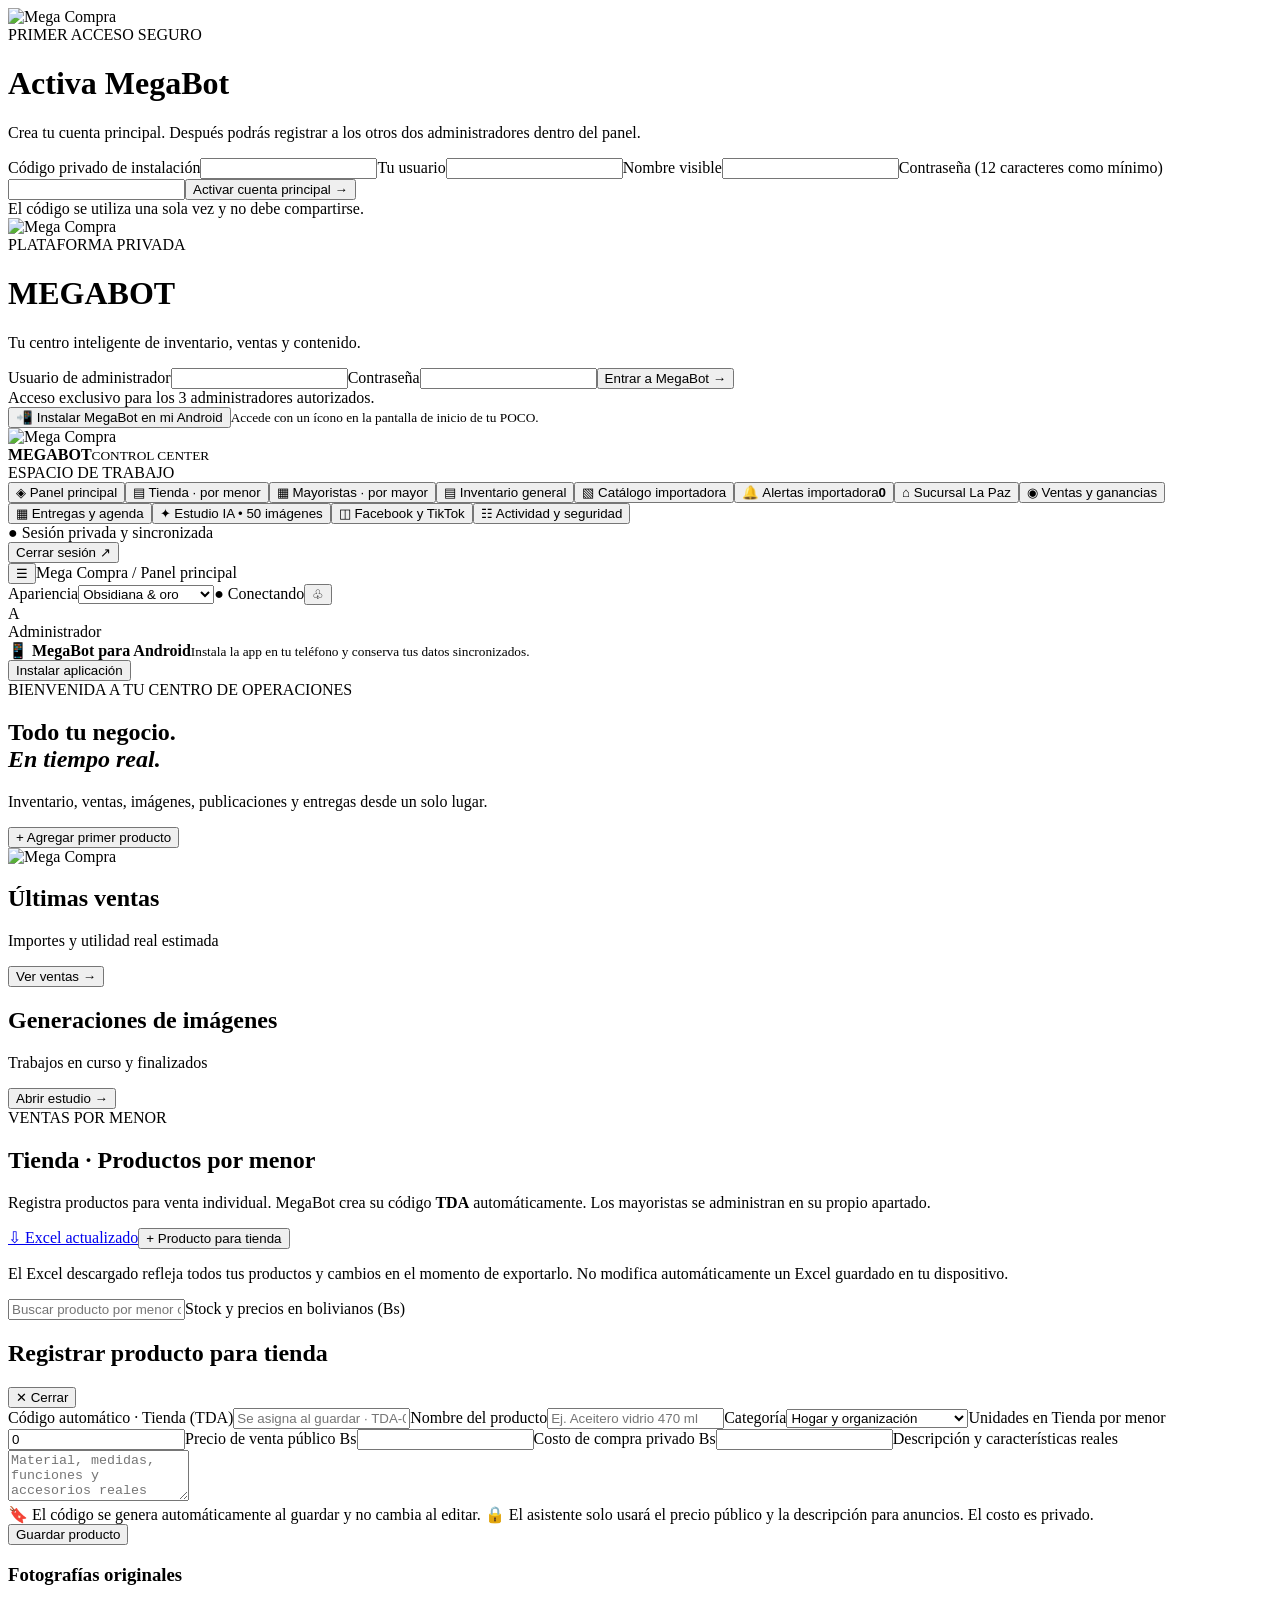
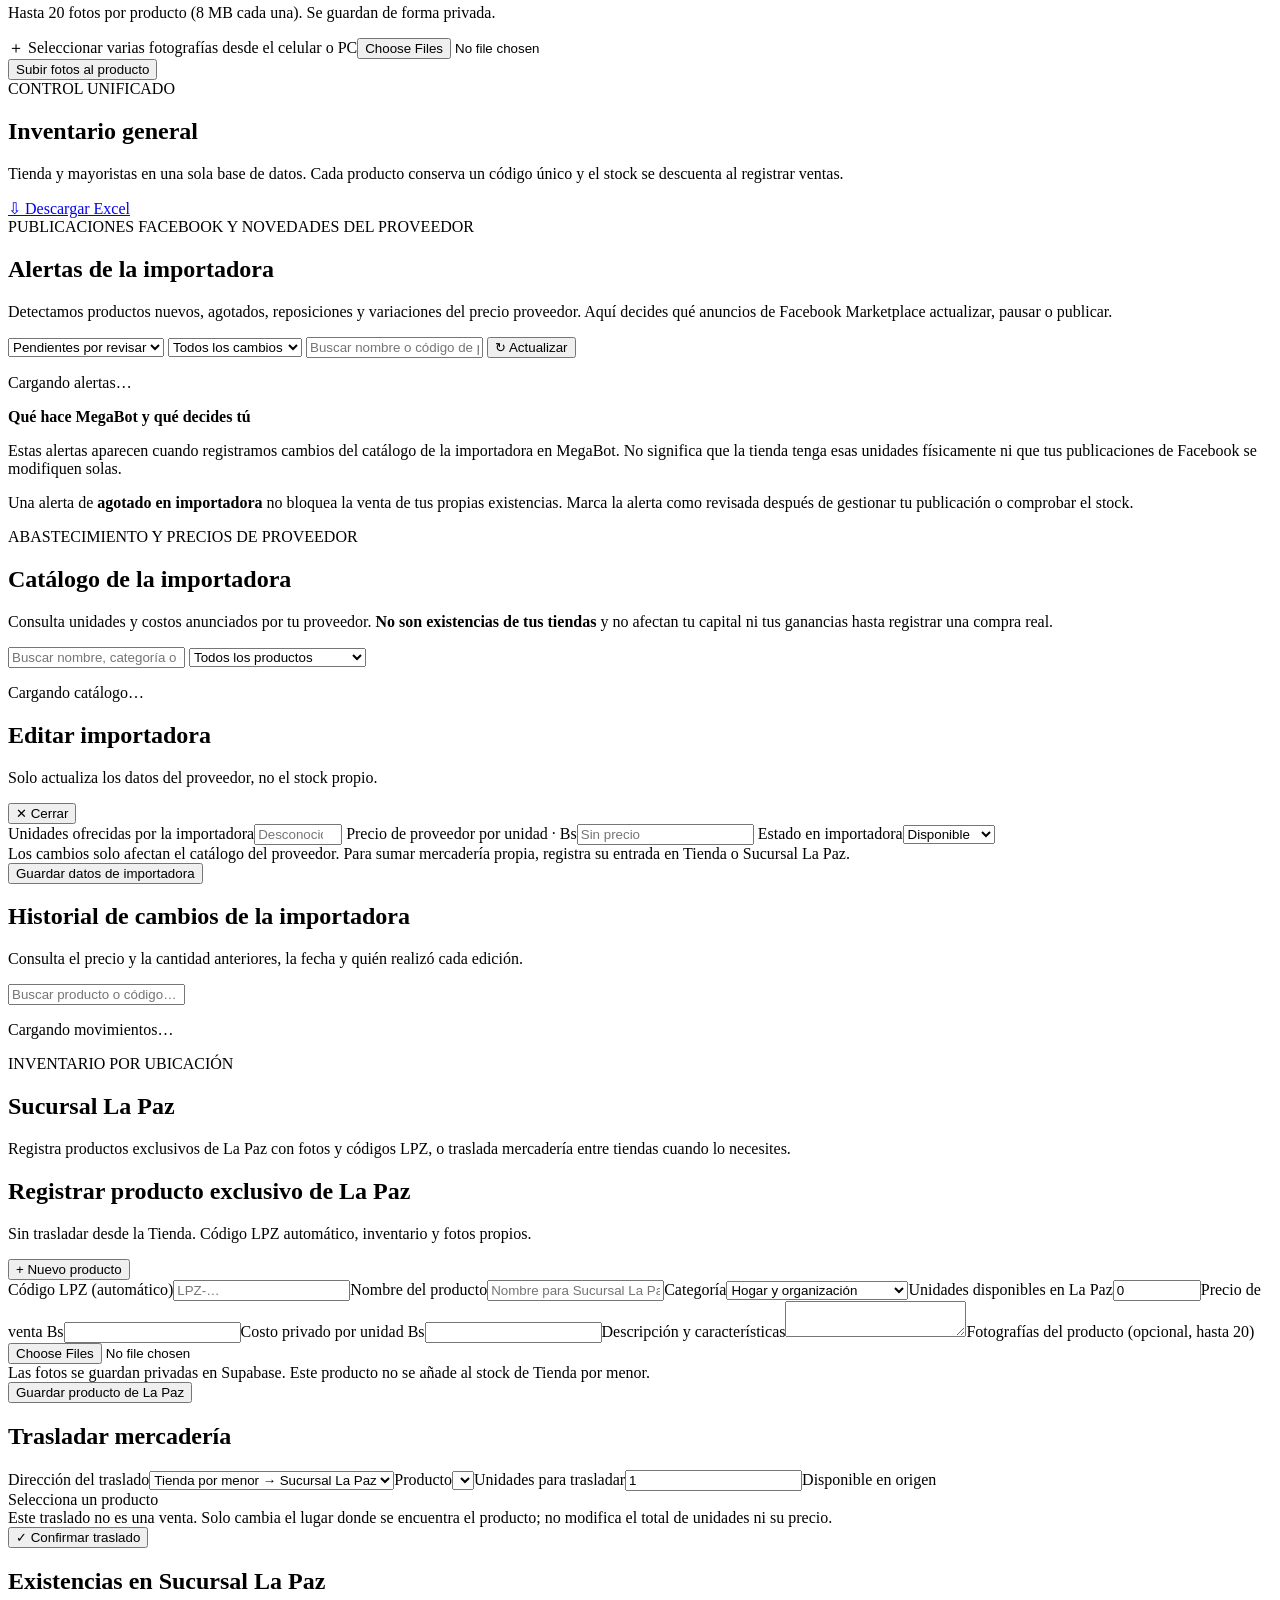
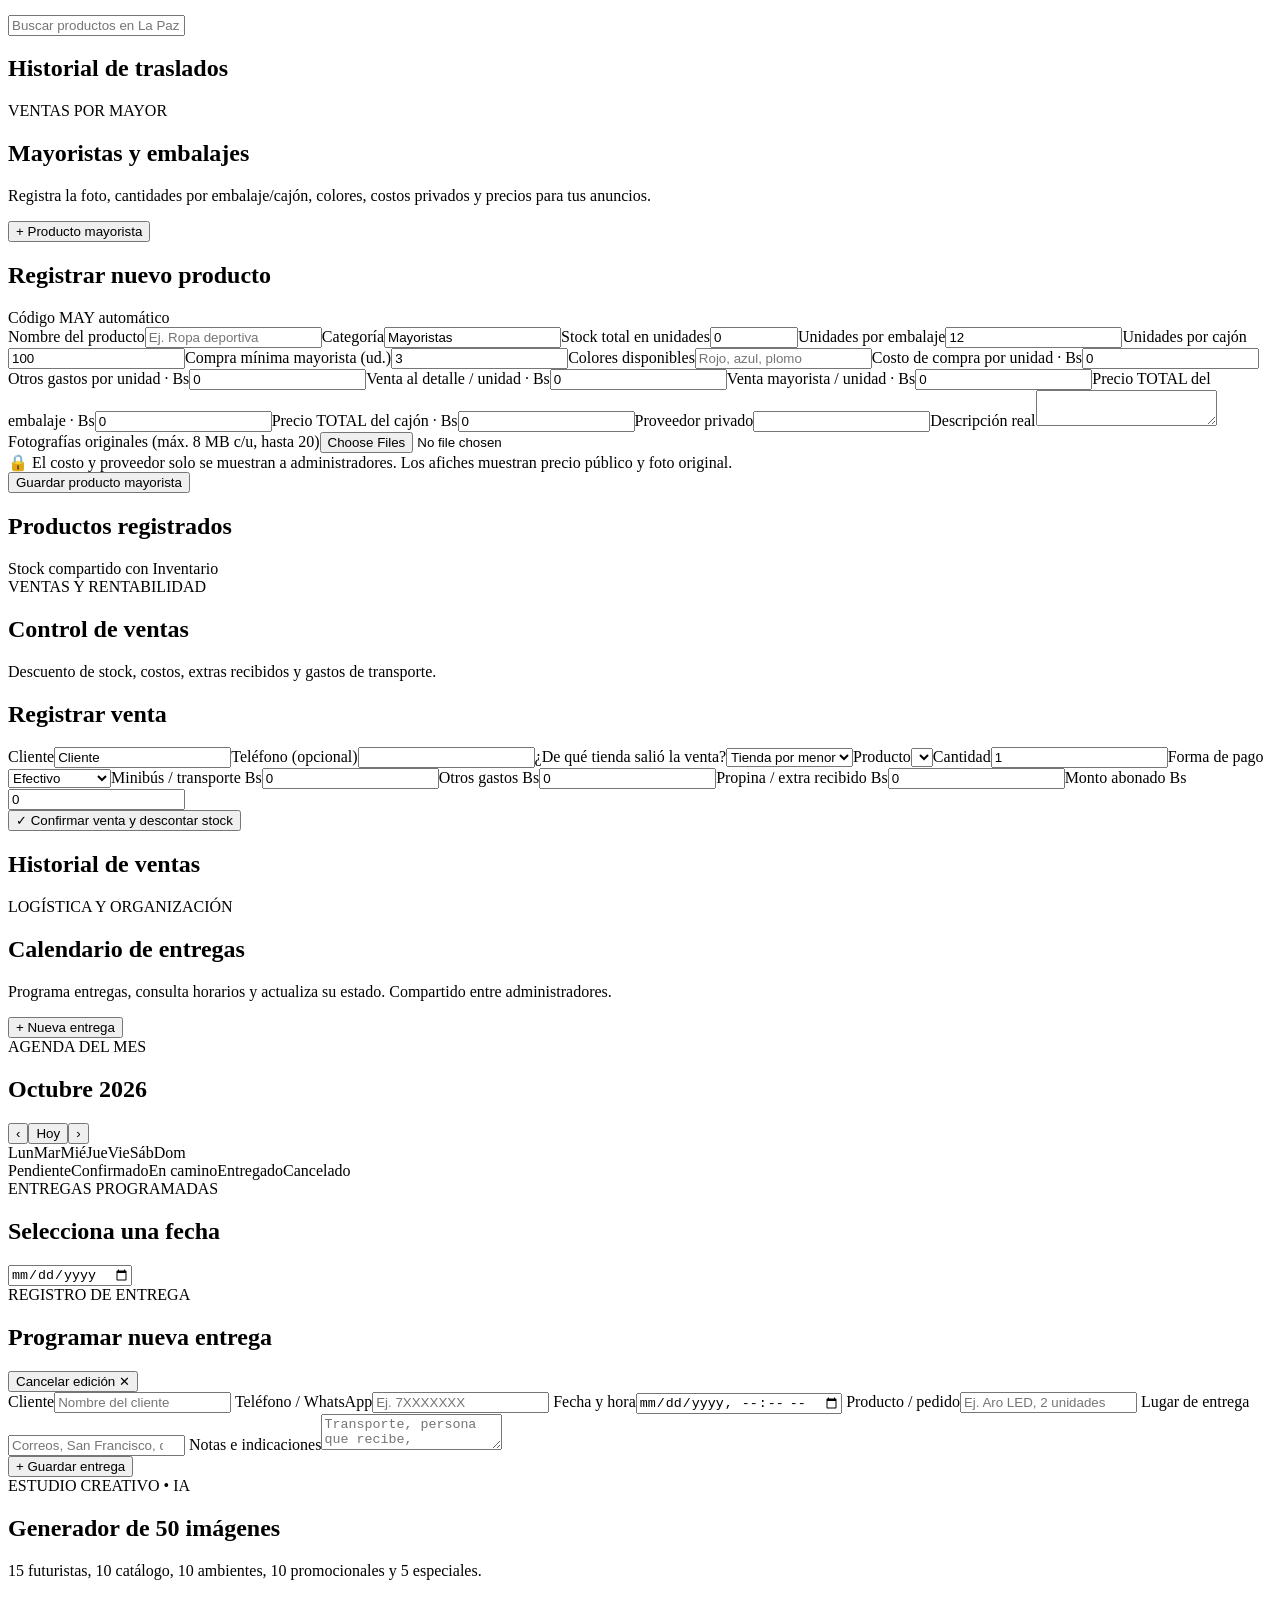
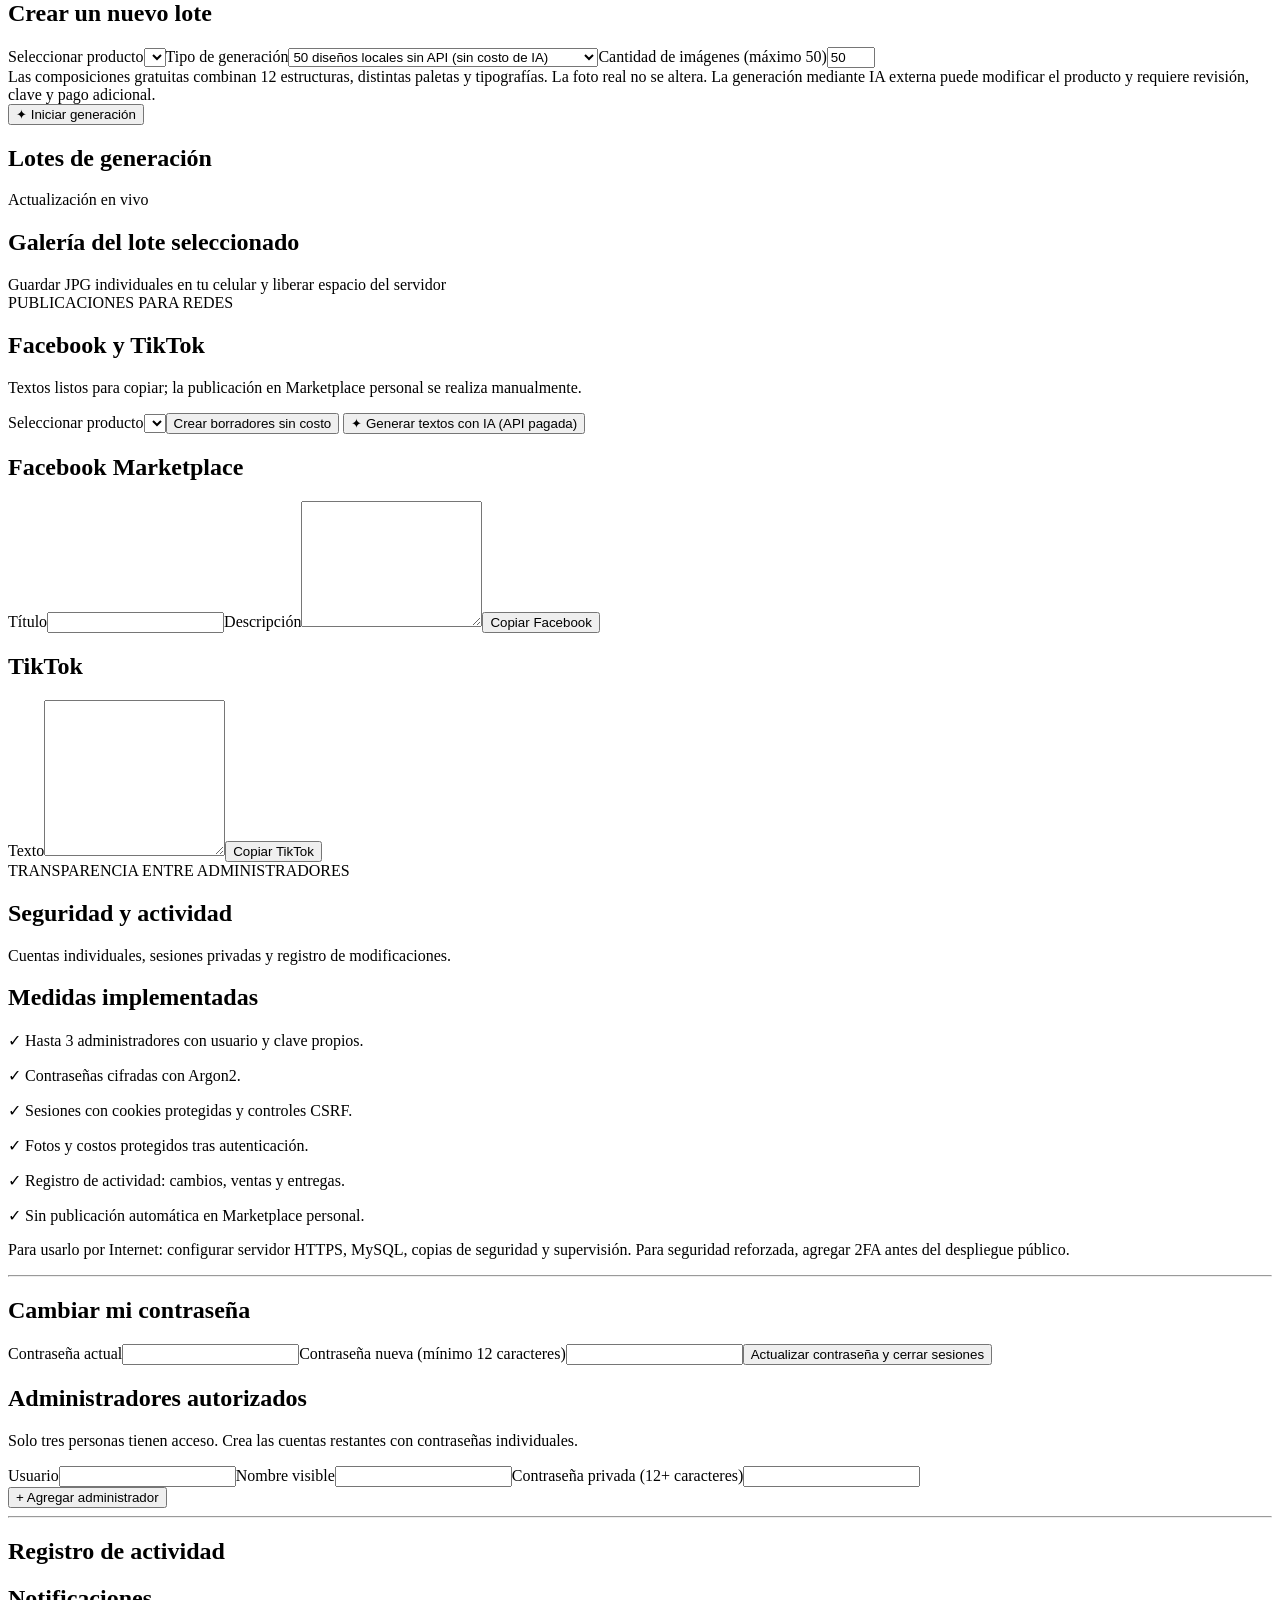
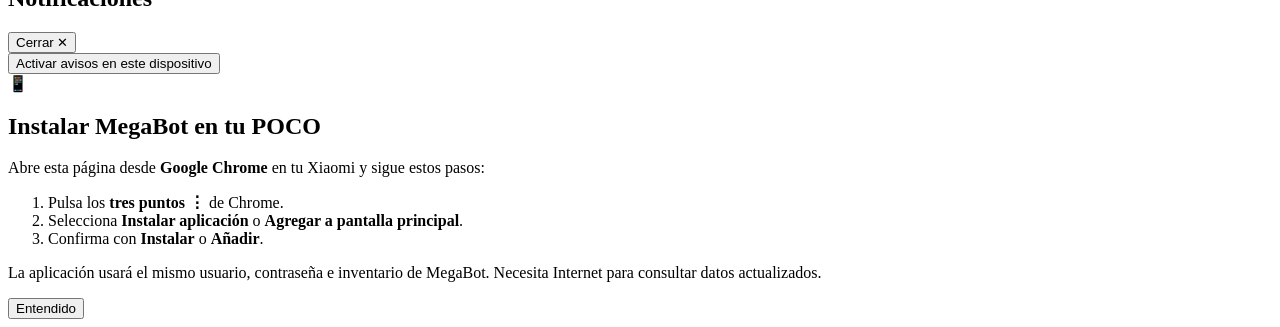
==== app/static/index.html @ b0eb974a "feat(android): entrada para instalar MegaBot desde login y panel, guía específica para Chrome POCO" ====
<!doctype html><html lang="es"><head><meta charset="UTF-8"><meta name="viewport" content="width=device-width,initial-scale=1,viewport-fit=cover"><meta name="theme-color" content="#101117"><meta name="application-name" content="MegaBot"><meta name="mobile-web-app-capable" content="yes"><meta name="apple-mobile-web-app-capable" content="yes"><meta name="apple-mobile-web-app-status-bar-style" content="black-translucent"><link rel="icon" type="image/webp" sizes="192x192" href="/static/megabot-icon-192.webp"><title>MegaBot • Centro de operaciones</title><link rel="manifest" href="/static/manifest.webmanifest"><link rel="stylesheet" href="/static/styles.css"><script defer src="/static/app.js"></script></head><body>
<div id="setup" class="login-bg hidden"><div class="login-card setup-card"><img src="/static/megacompra-logo.webp" alt="Mega Compra" class="login-logo"><div class="eyebrow">PRIMER ACCESO SEGURO</div><h1>Activa <span>MegaBot</span></h1><p>Crea tu cuenta principal. Después podrás registrar a los otros dos administradores dentro del panel.</p><form id="setupForm"><label>Código privado de instalación<input id="setupToken" type="password" autocomplete="off" required></label><label>Tu usuario<input id="setupUsername" minlength="3" required></label><label>Nombre visible<input id="setupDisplay" required></label><label>Contraseña (12 caracteres como mínimo)<input id="setupPassword" type="password" minlength="12" autocomplete="new-password" required></label><button class="btn primary wide">Activar cuenta principal →</button><small id="setupError" class="error"></small></form><div class="login-foot">El código se utiliza una sola vez y no debe compartirse.</div></div></div>
<div id="login" class="login-bg"><div class="login-card"><img src="/static/megacompra-logo.webp" alt="Mega Compra" class="login-logo"><div class="eyebrow">PLATAFORMA PRIVADA</div><h1>MEGA<span>BOT</span></h1><p>Tu centro inteligente de inventario, ventas y contenido.</p><form id="loginForm"><label>Usuario de administrador<input name="username" autocomplete="username" required></label><label>Contraseña<input name="password" type="password" autocomplete="current-password" required></label><button class="btn primary wide">Entrar a MegaBot <span>→</span></button></form><small id="loginError" class="error"></small><div class="login-foot">Acceso exclusivo para los 3 administradores autorizados.</div>
<div class="pwa-login-install hidden" id="pwaLoginInstall"><button type="button" class="btn secondary wide pwa-install-button" data-install-pwa>📲 Instalar MegaBot en mi Android</button><small>Accede con un ícono en la pantalla de inicio de tu POCO.</small></div></div></div>
<div id="shell" class="shell hidden"><aside class="sidebar"><div class="brand"><img src="/static/megacompra-logo.webp" alt="Mega Compra"><div><strong>MEGA<span>BOT</span></strong><small>CONTROL CENTER</small></div></div><div class="menu-label">ESPACIO DE TRABAJO</div><nav id="nav"><button data-page="dashboard" class="nav active">◈ <span>Panel principal</span></button><button data-page="products" class="nav">▤ <span>Tienda · por menor</span></button><button data-page="wholesale" class="nav">▦ <span>Mayoristas · por mayor</span></button><button data-page="inventory" class="nav">▤ <span>Inventario general</span></button><button data-page="supplier" class="nav">▧ <span>Catálogo importadora</span></button><button data-page="supplier-alerts" class="nav supplier-alert-nav">🔔 <span>Alertas importadora</span><strong id="supplierAlertNavCount" class="supplier-alert-nav-count hidden">0</strong></button><button data-page="branch" class="nav">⌂ <span>Sucursal La Paz</span></button><button data-page="sales" class="nav">◉ <span>Ventas y ganancias</span></button><button data-page="deliveries" class="nav">▦ <span>Entregas y agenda</span></button><button data-page="studio" class="nav">✦ <span>Estudio IA • 50 imágenes</span></button><button data-page="ads" class="nav">◫ <span>Facebook y TikTok</span></button><button data-page="activity" class="nav">☷ <span>Actividad y seguridad</span></button></nav><div class="side-end"><div class="online-dot">● <span>Sesión privada y sincronizada</span></div><button id="logout" class="ghost">Cerrar sesión ↗</button></div></aside>
<div class="main"><header class="topbar"><div><button id="menuToggle" class="hamb">☰</button><span class="breadcrumb">Mega Compra / <span id="crumb">Panel principal</span></span></div><div class="top-right"><label class="theme-picker"><span>Apariencia</span><select id="themeSelect" aria-label="Cambiar apariencia"><option value="royal">Obsidiana & oro</option><option value="violet">Índigo & lavanda</option><option value="ocean">Azul & turquesa</option><option value="emerald">Esmeralda & cobre</option></select></label><span id="conn" class="conn">● Conectando</span><button id="notificationBtn" class="bell" title="Notificaciones">♧ <i id="bellCount"></i></button><div class="avatar" id="adminAvatar">A</div><span class="adminName" id="adminName">Administrador</span></div></header>
<main>
<div class="pwa-install-banner hidden" id="pwaInstallBanner"><div><strong>📱 MegaBot para Android</strong><small>Instala la app en tu teléfono y conserva tus datos sincronizados.</small></div><button type="button" class="btn secondary pwa-install-button" data-install-pwa>Instalar aplicación</button></div>
<section class="page" id="page-dashboard"><div class="hero"><div><div class="eyebrow">BIENVENIDA A TU CENTRO DE OPERACIONES</div><h1>Todo tu negocio.<br><em>En tiempo real.</em></h1><p>Inventario, ventas, imágenes, publicaciones y entregas desde un solo lugar.</p><button class="btn primary" data-go="products">+ Agregar primer producto</button></div><div class="hero-logo"><img src="/static/megacompra-logo.webp" alt="Mega Compra"></div></div><div id="metrics" class="metrics"></div><div id="branchFinance" class="branch-finance"></div><div class="two-col"><div class="panel"><div class="panel-top"><div><h2>Últimas ventas</h2><p>Importes y utilidad real estimada</p></div><button class="text-btn" data-go="sales">Ver ventas →</button></div><div id="homeSales" class="stack"></div></div><div class="panel"><div class="panel-top"><div><h2>Generaciones de imágenes</h2><p>Trabajos en curso y finalizados</p></div><button class="text-btn" data-go="studio">Abrir estudio →</button></div><div id="homeJobs" class="stack"></div></div></div></section>
<section class="page hidden" id="page-products"><div class="pagehead"><div><div class="eyebrow">VENTAS POR MENOR</div><h1>Tienda · Productos por menor</h1><p>Registra productos para venta individual. MegaBot crea su código <strong>TDA</strong> automáticamente. Los mayoristas se administran en su propio apartado.</p></div><div class="page-actions"><a class="btn secondary" href="/api/products/excel" download="MegaBot_Inventario.xlsx">⇩ Excel actualizado</a><button class="btn primary" id="newProduct">+ Producto para tienda</button></div></div><div class="panel"><p class="dim excel-hint">El Excel descargado refleja todos tus productos y cambios en el momento de exportarlo. No modifica automáticamente un Excel guardado en tu dispositivo.</p><div class="toolbar"><input id="searchProducts" placeholder="Buscar producto por menor o código TDA…"><span class="dim">Stock y precios en bolivianos (Bs)</span></div><div id="productCards" class="product-grid"></div></div><div class="panel hidden" id="productEditor"><div class="panel-top"><h2 id="editorTitle">Registrar producto para tienda</h2><button id="closeEditor" class="ghost">✕ Cerrar</button></div><form id="productForm"><input type="hidden" id="productId"><div class="form-grid"><label>Código automático · Tienda (TDA)<input id="productSku" placeholder="Se asigna al guardar · TDA-000001" readonly maxlength="60" autocomplete="off"></label><label>Nombre del producto<input id="productName" placeholder="Ej. Aceitero vidrio 470 ml" required maxlength="180"></label><label>Categoría<select id="productCategory"><option>Hogar y organización</option><option>Cocina</option><option>Electrónicos</option><option>Electrodomésticos</option><option>Herramientas</option><option>Automotriz</option><option>Limpieza</option><option>Moda y accesorios</option><option>Belleza y cuidado personal</option><option>Salud y bienestar</option><option>Bebés</option><option>Juguetes</option><option>Deportes y fitness</option><option>Mascotas</option><option>Sillas y muebles</option><option>Fiestas</option><option>Papelería y coleccionables</option><option>Jardinería</option><option>Baño</option><option>Otros</option><option>Hogar</option><option>Moda</option><option>Fitness</option></select></label><label>Unidades en Tienda por menor<input id="productStock" type="number" min="0" value="0" required></label><label>Precio de venta público Bs<input id="productPrice" type="number" min="0" step="0.01" required></label><label>Costo de compra privado Bs<input id="productCost" type="number" min="0" step="0.01" required></label><label class="span2">Descripción y características reales<textarea id="productDescription" rows="3" maxlength="2000" placeholder="Material, medidas, funciones y accesorios reales"></textarea></label></div><div class="info">🔖 El código se genera automáticamente al guardar y no cambia al editar. 🔒 El asistente solo usará el precio público y la descripción para anuncios. El costo es privado.</div><button class="btn primary">Guardar producto</button></form><div id="photoManager" class="hidden"><h3>Fotografías originales</h3><p class="dim">Hasta 20 fotos por producto (8 MB cada una). Se guardan de forma privada.</p><div class="photo-row" id="existingPhotos"></div><form id="photoForm"><label class="dropzone">＋ Seleccionar varias fotografías desde el celular o PC<input id="photoInput" type="file" accept="image/jpeg,image/png,image/webp" multiple required></label><div id="photoNames" class="dim"></div><button class="btn secondary">Subir fotos al producto</button></form></div></div></section>
<section class="page hidden" id="page-inventory"><div class="pagehead"><div><div class="eyebrow">CONTROL UNIFICADO</div><h1>Inventario general</h1><p>Tienda y mayoristas en una sola base de datos. Cada producto conserva un código único y el stock se descuenta al registrar ventas.</p></div><div class="page-actions"><a class="btn secondary" href="/api/products/excel" download="MegaBot_Inventario.xlsx">⇩ Descargar Excel</a></div></div><div class="panel"><div class="inventory-summary" id="inventorySummary"></div><div id="inventoryFullList" class="stack"></div></div></section>

<section class="page hidden" id="page-supplier-alerts">
 <div class="pagehead">
  <div>
   <div class="eyebrow">PUBLICACIONES FACEBOOK Y NOVEDADES DEL PROVEEDOR</div>
   <h1>Alertas de la importadora</h1>
   <p>Detectamos productos nuevos, agotados, reposiciones y variaciones del precio proveedor. Aquí decides qué anuncios de Facebook Marketplace actualizar, pausar o publicar.</p>
  </div>
 </div>
 <div id="supplierAlertMetrics" class="supplier-alert-metrics"></div>
 <div class="panel">
  <div class="supplier-alert-toolbar">
   <select id="supplierAlertStatusFilter" aria-label="Estado de la gestión">
    <option value="pending">Pendientes por revisar</option>
    <option value="all">Todas las alertas</option>
    <option value="reviewed">Revisadas</option>
   </select>
   <select id="supplierAlertTypeFilter" aria-label="Tipo de cambio">
    <option value="all">Todos los cambios</option>
    <option value="nuevo">Productos nuevos</option>
    <option value="agotado">Agotados</option>
    <option value="repuesto">Reposiciones</option>
    <option value="precio_subio">Subieron de precio</option>
    <option value="precio_bajo">Bajaron de precio</option>
   </select>
   <input id="supplierAlertSearch" placeholder="Buscar nombre o código de producto…" aria-label="Buscar alertas">
   <button type="button" class="btn secondary" id="supplierAlertRefresh">↻ Actualizar</button>
  </div>
  <p class="dim" id="supplierAlertResultsLabel">Cargando alertas…</p>
  <div id="supplierAlertsList" class="supplier-alert-list"></div>
 </div>
 <div class="panel supplier-alert-explainer">
  <strong>Qué hace MegaBot y qué decides tú</strong>
  <p>Estas alertas aparecen cuando registramos cambios del catálogo de la importadora en MegaBot. No significa que la tienda tenga esas unidades físicamente ni que tus publicaciones de Facebook se modifiquen solas.</p>
  <p>Una alerta de <b>agotado en importadora</b> no bloquea la venta de tus propias existencias. Marca la alerta como revisada después de gestionar tu publicación o comprobar el stock.</p>
 </div>
</section>
<section class="page hidden" id="page-supplier">
 <div class="pagehead">
  <div><div class="eyebrow">ABASTECIMIENTO Y PRECIOS DE PROVEEDOR</div>
   <h1>Catálogo de la importadora</h1>
   <p>Consulta unidades y costos anunciados por tu proveedor. <strong>No son existencias de tus tiendas</strong> y no afectan tu capital ni tus ganancias hasta registrar una compra real.</p>
  </div>
 </div>
 <div class="panel">
  <div class="toolbar supplier-toolbar">
    <input id="supplierSearch" placeholder="Buscar nombre, categoría o código…">
    <select id="supplierFilter" aria-label="Filtrar disponibilidad">
      <option value="all">Todos los productos</option>
      <option value="captured">Con datos de importadora</option>
      <option value="agotado">Agotados en importadora</option>
      <option value="pending">Sin datos del proveedor</option>
      <option value="review">Productos por revisar</option>
    </select>
  </div>
  <p class="dim" id="supplierSummary">Cargando catálogo…</p>
  <div id="supplierList" class="stack"></div>
 </div>
 <div class="panel hidden" id="supplierEditor">
  <div class="panel-top"><div><h2 id="supplierEditorTitle">Editar importadora</h2><p class="dim">Solo actualiza los datos del proveedor, no el stock propio.</p></div><button id="supplierCancel" class="ghost" type="button">✕ Cerrar</button></div>
  <form id="supplierForm">
   <input type="hidden" id="supplierProductId">
   <div class="form-grid">
    <label>Unidades ofrecidas por la importadora<input id="supplierQty" type="number" min="0" max="1000000" placeholder="Desconocido"></label>
    <label>Precio de proveedor por unidad · Bs<input id="supplierUnitPrice" type="number" min="0" step="0.01" placeholder="Sin precio"></label>
    <label>Estado en importadora<select id="supplierStatus"><option value="disponible">Disponible</option><option value="agotado">Agotado</option><option value="sin_revisar">Sin verificar</option></select></label>
   </div>
   <div class="info">Los cambios solo afectan el catálogo del proveedor. Para sumar mercadería propia, registra su entrada en Tienda o Sucursal La Paz.</div>
   <button id="supplierSave" class="btn primary">Guardar datos de importadora</button>
  </form>
 </div>
 <div class="panel supplier-history-panel">
  <div class="panel-top">
   <div><h2>Historial de cambios de la importadora</h2><p class="dim">Consulta el precio y la cantidad anteriores, la fecha y quién realizó cada edición.</p></div>
   <input id="supplierHistorySearch" aria-label="Buscar en historial" placeholder="Buscar producto o código…">
  </div>
  <p class="dim" id="supplierHistorySummary">Cargando movimientos…</p>
  <div class="stack" id="supplierHistoryList"></div>
 </div>
</section>
<section class="page hidden" id="page-branch"><div class="pagehead"><div><div class="eyebrow">INVENTARIO POR UBICACIÓN</div><h1>Sucursal La Paz</h1><p>Registra productos exclusivos de La Paz con fotos y códigos LPZ, o traslada mercadería entre tiendas cuando lo necesites.</p></div></div><div class="panel branch-own-editor"><div class="panel-top"><div><h2 id="lpFormTitle">Registrar producto exclusivo de La Paz</h2><p>Sin trasladar desde la Tienda. Código LPZ automático, inventario y fotos propios.</p></div><button id="lpNew" class="btn secondary" type="button">+ Nuevo producto</button></div><form id="lpProductForm"><input id="lpId" type="hidden"><div class="form-grid"><label>Código LPZ (automático)<input id="lpSku" readonly placeholder="LPZ-…"></label><label>Nombre del producto<input id="lpName" required maxlength="180" placeholder="Nombre para Sucursal La Paz"></label><label>Categoría<select id="lpCategory"><option>Hogar y organización</option><option>Cocina</option><option>Electrónicos</option><option>Herramientas</option><option>Belleza y cuidado personal</option><option>Salud y bienestar</option><option>Mascotas</option><option>Bebés</option><option>Moda y accesorios</option><option>Juguetes</option><option>Fitness</option><option>Automotriz</option><option>Jardinería</option><option>Iluminación</option><option>Escolar y oficina</option><option>Viajes</option><option>Regalos</option><option>Otros</option></select></label><label>Unidades disponibles en La Paz<input id="lpStock" type="number" min="0" max="1000000" value="0" required></label><label>Precio de venta Bs<input id="lpPrice" type="number" step=".01" min="0" required></label><label>Costo privado por unidad Bs<input id="lpCost" type="number" step=".01" min="0" required></label><label class="span2">Descripción y características<textarea id="lpDesc" rows="2" maxlength="2000"></textarea></label><label class="span2">Fotografías del producto (opcional, hasta 20)<input id="lpPhotos" type="file" accept="image/jpeg,image/png,image/webp" multiple></label></div><div class="info">Las fotos se guardan privadas en Supabase. Este producto no se añade al stock de Tienda por menor.</div><button class="btn primary wide" id="lpSaveBtn">Guardar producto de La Paz</button></form><div id="lpPhotosExisting" class="photo-row"></div></div><div class="two-col"><div class="panel"><h2>Trasladar mercadería</h2><form id="branchTransferForm"><div class="form-grid"><label class="span2">Dirección del traslado<select id="transferDirection"><option value="tienda">Tienda por menor → Sucursal La Paz</option><option value="lapaz">Sucursal La Paz → Tienda por menor</option></select></label><label class="span2">Producto<select id="transferProduct" required></select></label><label>Unidades para trasladar<input id="transferQuantity" type="number" min="1" value="1" required></label><label>Disponible en origen<div id="transferAvailable" class="info">Selecciona un producto</div></label></div><div class="info">Este traslado no es una venta. Solo cambia el lugar donde se encuentra el producto; no modifica el total de unidades ni su precio.</div><button class="btn primary wide">✓ Confirmar traslado</button></form></div><div class="panel"><h2>Existencias en Sucursal La Paz</h2><div id="branchSummary" class="info"></div><input id="branchSearch" placeholder="Buscar productos en La Paz por nombre o código" aria-label="Buscar en Sucursal La Paz"><div id="branchProducts" class="stack"></div></div></div><div class="panel"><h2>Historial de traslados</h2><div id="branchHistory" class="stack"></div></div></section>
<section class="page hidden" id="page-wholesale"><div class="pagehead"><div><div class="eyebrow">VENTAS POR MAYOR</div><h1>Mayoristas y embalajes</h1><p>Registra la foto, cantidades por embalaje/cajón, colores, costos privados y precios para tus anuncios.</p></div><button id="wholesaleNew" class="btn primary">+ Producto mayorista</button></div><div class="two-col"><div class="panel"><div class="panel-top"><h2 id="wholesaleFormTitle">Registrar nuevo producto</h2><span class="dim">Código MAY automático</span></div><form id="wholesaleForm"><input id="wholesaleId" type="hidden"><div class="form-grid"><label class="span2">Nombre del producto<input id="whName" maxlength="180" required placeholder="Ej. Ropa deportiva"></label><label>Categoría<input id="whCategory" maxlength="80" value="Mayoristas" required></label><label>Stock total en unidades<input id="whStock" type="number" min="0" max="1000000" value="0" required></label><label>Unidades por embalaje<input id="whPackQty" type="number" min="1" value="12" required></label><label>Unidades por cajón<input id="whCartonQty" type="number" min="1" value="100" required></label><label>Compra mínima mayorista (ud.)<input id="whMinQty" type="number" min="1" value="3" required></label><label>Colores disponibles<input id="whColors" maxlength="350" placeholder="Rojo, azul, plomo"></label><label>Costo de compra por unidad · Bs<input id="whCost" type="number" min="0" step="0.01" value="0" required></label><label>Otros gastos por unidad · Bs<input id="whExtra" type="number" min="0" step="0.01" value="0" required></label><label>Venta al detalle / unidad · Bs<input id="whRetail" type="number" min="0" step="0.01" value="0" required></label><label>Venta mayorista / unidad · Bs<input id="whPrice" type="number" min="0" step="0.01" value="0" required></label><label>Precio TOTAL del embalaje · Bs<input id="whPackPrice" type="number" min="0" step="0.01" value="0" required></label><label>Precio TOTAL del cajón · Bs<input id="whCartonPrice" type="number" min="0" step="0.01" value="0" required></label><label class="span2">Proveedor privado<input id="whSupplier" maxlength="160"></label><label class="span2">Descripción real<textarea id="whDescription" rows="2" maxlength="2000"></textarea></label><label class="span2">Fotografías originales (máx. 8 MB c/u, hasta 20)<input id="whPhotos" type="file" accept="image/png,image/jpeg,image/webp" multiple></label></div><div id="whPreview" class="info"></div><div class="info">🔒 El costo y proveedor solo se muestran a administradores. Los afiches muestran precio público y foto original.</div><button class="btn primary wide">Guardar producto mayorista</button></form></div><div class="panel"><div class="panel-top"><h2>Productos registrados</h2><span class="dim">Stock compartido con Inventario</span></div><div id="wholesaleList" class="stack"></div></div></div></section>
<section class="page hidden" id="page-sales"><div class="pagehead"><div><div class="eyebrow">VENTAS Y RENTABILIDAD</div><h1>Control de ventas</h1><p>Descuento de stock, costos, extras recibidos y gastos de transporte.</p></div></div><div id="branchFinanceSales" class="branch-finance"></div><div class="two-col"><div class="panel"><h2>Registrar venta</h2><form id="saleForm"><div class="form-grid"><label>Cliente<input id="saleClient" value="Cliente" required></label><label>Teléfono (opcional)<input id="salePhone"></label><label class="span2">¿De qué tienda salió la venta?<select id="saleLocation" required><option value="tienda">Tienda por menor</option><option value="lapaz">Sucursal La Paz</option></select></label><label class="span2">Producto<select id="saleProduct" required></select></label><label>Cantidad<input id="saleQty" type="number" min="1" value="1" required></label><label>Forma de pago<select id="salePayment"><option>Efectivo</option><option>QR</option><option>Transferencia</option><option>Pendiente</option></select></label><label>Minibús / transporte Bs<input id="saleTransport" type="number" min="0" step=".01" value="0"></label><label>Otros gastos Bs<input id="saleExpenses" type="number" min="0" step=".01" value="0"></label><label>Propina / extra recibido Bs<input id="saleExtra" type="number" min="0" step=".01" value="0"></label><label>Monto abonado Bs<input id="salePaid" type="number" min="0" step=".01" value="0"></label></div><div id="salePreview" class="info"></div><button class="btn primary wide">✓ Confirmar venta y descontar stock</button></form></div><div class="panel"><h2>Historial de ventas</h2><div id="salesList" class="stack"></div></div></div></section>
<section class="page hidden" id="page-deliveries">
 <div class="pagehead"><div><div class="eyebrow">LOGÍSTICA Y ORGANIZACIÓN</div><h1>Calendario de entregas</h1><p>Programa entregas, consulta horarios y actualiza su estado. Compartido entre administradores.</p></div><button class="btn primary" id="calendarNew">+ Nueva entrega</button></div>
 <div id="deliveryStats" class="delivery-stats"></div>
 <div class="delivery-layout">
  <section class="panel delivery-calendar-panel" aria-label="Calendario mensual de entregas">
   <div class="calendar-toolbar"><div><div class="eyebrow">AGENDA DEL MES</div><h2 id="calendarMonth">Octubre 2026</h2></div><div class="calendar-controls"><button type="button" id="calendarPrev" aria-label="Mes anterior">‹</button><button type="button" id="calendarToday">Hoy</button><button type="button" id="calendarNext" aria-label="Mes siguiente">›</button></div></div>
   <div class="calendar-weekdays" aria-hidden="true"><span>Lun</span><span>Mar</span><span>Mié</span><span>Jue</span><span>Vie</span><span>Sáb</span><span>Dom</span></div>
   <div class="calendar-grid" id="calendarGrid" role="group" aria-label="Días del mes"></div>
   <div class="calendar-legend"><span><i class="status-dot pendiente"></i>Pendiente</span><span><i class="status-dot confirmado"></i>Confirmado</span><span><i class="status-dot en-camino"></i>En camino</span><span><i class="status-dot entregado"></i>Entregado</span><span><i class="status-dot cancelado"></i>Cancelado</span></div>
  </section>
  <section class="panel delivery-day-panel"><div class="panel-top calendar-day-head"><div><div class="eyebrow">ENTREGAS PROGRAMADAS</div><h2 id="calendarSelected">Selecciona una fecha</h2><p class="dim" id="calendarDayCount"></p></div><input id="deliveryFilter" type="date" aria-label="Ir a una fecha"></div><div id="deliveryList" class="delivery-list"></div></section>
 </div>
 <section class="panel delivery-editor" id="deliveryEditor"><div class="panel-top"><div><div class="eyebrow">REGISTRO DE ENTREGA</div><h2 id="deliveryEditorTitle">Programar nueva entrega</h2></div><button class="ghost hidden" id="deliveryCancelEdit" type="button">Cancelar edición ✕</button></div>
  <form id="deliveryForm"><input id="deliveryEditId" type="hidden"><div class="form-grid">
   <label>Cliente<input id="deliveryClient" maxlength="140" required placeholder="Nombre del cliente"></label>
   <label>Teléfono / WhatsApp<input id="deliveryPhone" maxlength="40" type="tel" placeholder="Ej. 7XXXXXXX"></label>
   <label>Fecha y hora<input id="deliveryDate" type="datetime-local" required></label>
   <label>Producto / pedido<input id="deliveryProduct" maxlength="240" placeholder="Ej. Aro LED, 2 unidades"></label>
   <label class="span2">Lugar de entrega<input id="deliveryLocation" list="places" required placeholder="Correos, San Francisco, domicilio…"><datalist id="places"><option value="Correos – Estación Central"><option value="Plaza San Francisco"><option value="Faro Murillo"><option value="Plaza Triangular"><option value="Delivery a domicilio"></datalist></label>
   <label class="span2">Notas e indicaciones<textarea id="deliveryNotes" rows="2" maxlength="500" placeholder="Transporte, persona que recibe, referencia"></textarea></label>
  </div><button class="btn primary wide" id="deliverySaveBtn">+ Guardar entrega</button></form>
 </section>
</section>
<section class="page hidden" id="page-studio"><div class="pagehead"><div><div class="eyebrow">ESTUDIO CREATIVO • IA</div><h1>Generador de 50 imágenes</h1><p>15 futuristas, 10 catálogo, 10 ambientes, 10 promocionales y 5 especiales.</p></div></div><div class="two-col"><div class="panel"><h2>Crear un nuevo lote</h2><form id="jobForm"><label>Seleccionar producto<select id="jobProduct" required></select></label><label>Tipo de generación<select id="jobMode"><option value="plantillas">50 diseños locales sin API (sin costo de IA)</option><option value="ia">Imágenes con IA (requiere clave y genera costo)</option></select></label><label>Cantidad de imágenes (máximo 50)<input id="jobCount" type="number" min="1" max="50" value="50"></label><div class="info">Las composiciones gratuitas combinan 12 estructuras, distintas paletas y tipografías. La foto real no se altera. La generación mediante IA externa puede modificar el producto y requiere revisión, clave y pago adicional.</div><button class="btn primary wide">✦ Iniciar generación</button></form><div class="palette-wrap" id="palettePreview"></div></div><div class="panel"><div class="panel-top"><h2>Lotes de generación</h2><span class="dim">Actualización en vivo</span></div><div id="jobList" class="stack"></div></div></div><div class="panel"><div class="panel-top"><h2>Galería del lote seleccionado</h2><span class="dim">Guardar JPG individuales en tu celular y liberar espacio del servidor</span></div><div id="galleryActions"></div><div id="gallery" class="gallery"></div></div></section>
<section class="page hidden" id="page-ads"><div class="pagehead"><div><div class="eyebrow">PUBLICACIONES PARA REDES</div><h1>Facebook y TikTok</h1><p>Textos listos para copiar; la publicación en Marketplace personal se realiza manualmente.</p></div></div><div class="panel"><label>Seleccionar producto<select id="adProduct"></select></label><button id="loadAd" class="btn secondary">Crear borradores sin costo</button> <button id="loadAiAd" class="btn primary">✦ Generar textos con IA (API pagada)</button><div class="two-col drafts"><div><h2>Facebook Marketplace</h2><label>Título<input id="fbTitle"></label><label>Descripción<textarea id="fbDescription" rows="8"></textarea></label><button id="copyFacebook" class="btn secondary">Copiar Facebook</button></div><div><h2>TikTok</h2><label>Texto<textarea id="tkCaption" rows="10"></textarea></label><button id="copyTikTok" class="btn secondary">Copiar TikTok</button></div></div></div></section>
<section class="page hidden" id="page-activity"><div class="pagehead"><div><div class="eyebrow">TRANSPARENCIA ENTRE ADMINISTRADORES</div><h1>Seguridad y actividad</h1><p>Cuentas individuales, sesiones privadas y registro de modificaciones.</p></div></div><div class="two-col"><div class="panel"><h2>Medidas implementadas</h2><div class="security-list"><p>✓ Hasta 3 administradores con usuario y clave propios.</p><p>✓ Contraseñas cifradas con Argon2.</p><p>✓ Sesiones con cookies protegidas y controles CSRF.</p><p>✓ Fotos y costos protegidos tras autenticación.</p><p>✓ Registro de actividad: cambios, ventas y entregas.</p><p>✓ Sin publicación automática en Marketplace personal.</p><p class="dim">Para usarlo por Internet: configurar servidor HTTPS, MySQL, copias de seguridad y supervisión. Para seguridad reforzada, agregar 2FA antes del despliegue público.</p></div><hr class="hr"><h2>Cambiar mi contraseña</h2><form id="passwordForm"><label>Contraseña actual<input id="oldPassword" type="password" required></label><label>Contraseña nueva (mínimo 12 caracteres)<input id="newPassword" type="password" minlength="12" required></label><button class="btn secondary">Actualizar contraseña y cerrar sesiones</button></form></div><div class="panel"><h2>Administradores autorizados</h2><p>Solo tres personas tienen acceso. Crea las cuentas restantes con contraseñas individuales.</p><div id="teamAdmins" class="stack"></div><form id="teamAdminForm"><div class="form-grid"><label>Usuario<input id="teamUsername" minlength="3" required></label><label>Nombre visible<input id="teamDisplay" required></label><label class="span2">Contraseña privada (12+ caracteres)<input id="teamPassword" type="password" minlength="12" autocomplete="new-password" required></label></div><button class="btn secondary wide">+ Agregar administrador</button></form><hr class="hr"><h2>Registro de actividad</h2><div id="auditList" class="stack"></div></div></div></section>
</main><div id="toast" class="toast hidden"></div><div id="noticePanel" class="notice-panel hidden"><div class="panel-top"><h2>Notificaciones</h2><button id="closeNotices" class="ghost">Cerrar ✕</button></div><button class="btn secondary" id="enablePush">Activar avisos en este dispositivo</button><div id="notices" class="stack"></div></div></div></div><div id="pwaInstallHelp" class="pwa-help-overlay hidden" role="dialog" aria-modal="true" aria-labelledby="pwaHelpTitle">
 <div class="pwa-help-panel">
  <div class="pwa-help-icon" aria-hidden="true">📱</div>
  <h2 id="pwaHelpTitle">Instalar MegaBot en tu POCO</h2>
  <p>Abre esta página desde <strong>Google Chrome</strong> en tu Xiaomi y sigue estos pasos:</p>
  <ol>
   <li>Pulsa los <strong>tres puntos ⋮</strong> de Chrome.</li>
   <li>Selecciona <strong>Instalar aplicación</strong> o <strong>Agregar a pantalla principal</strong>.</li>
   <li>Confirma con <strong>Instalar</strong> o <strong>Añadir</strong>.</li>
  </ol>
  <p class="dim">La aplicación usará el mismo usuario, contraseña e inventario de MegaBot. Necesita Internet para consultar datos actualizados.</p>
  <button type="button" class="btn primary wide" id="pwaHelpClose">Entendido</button>
 </div>
</div>
</body></html>
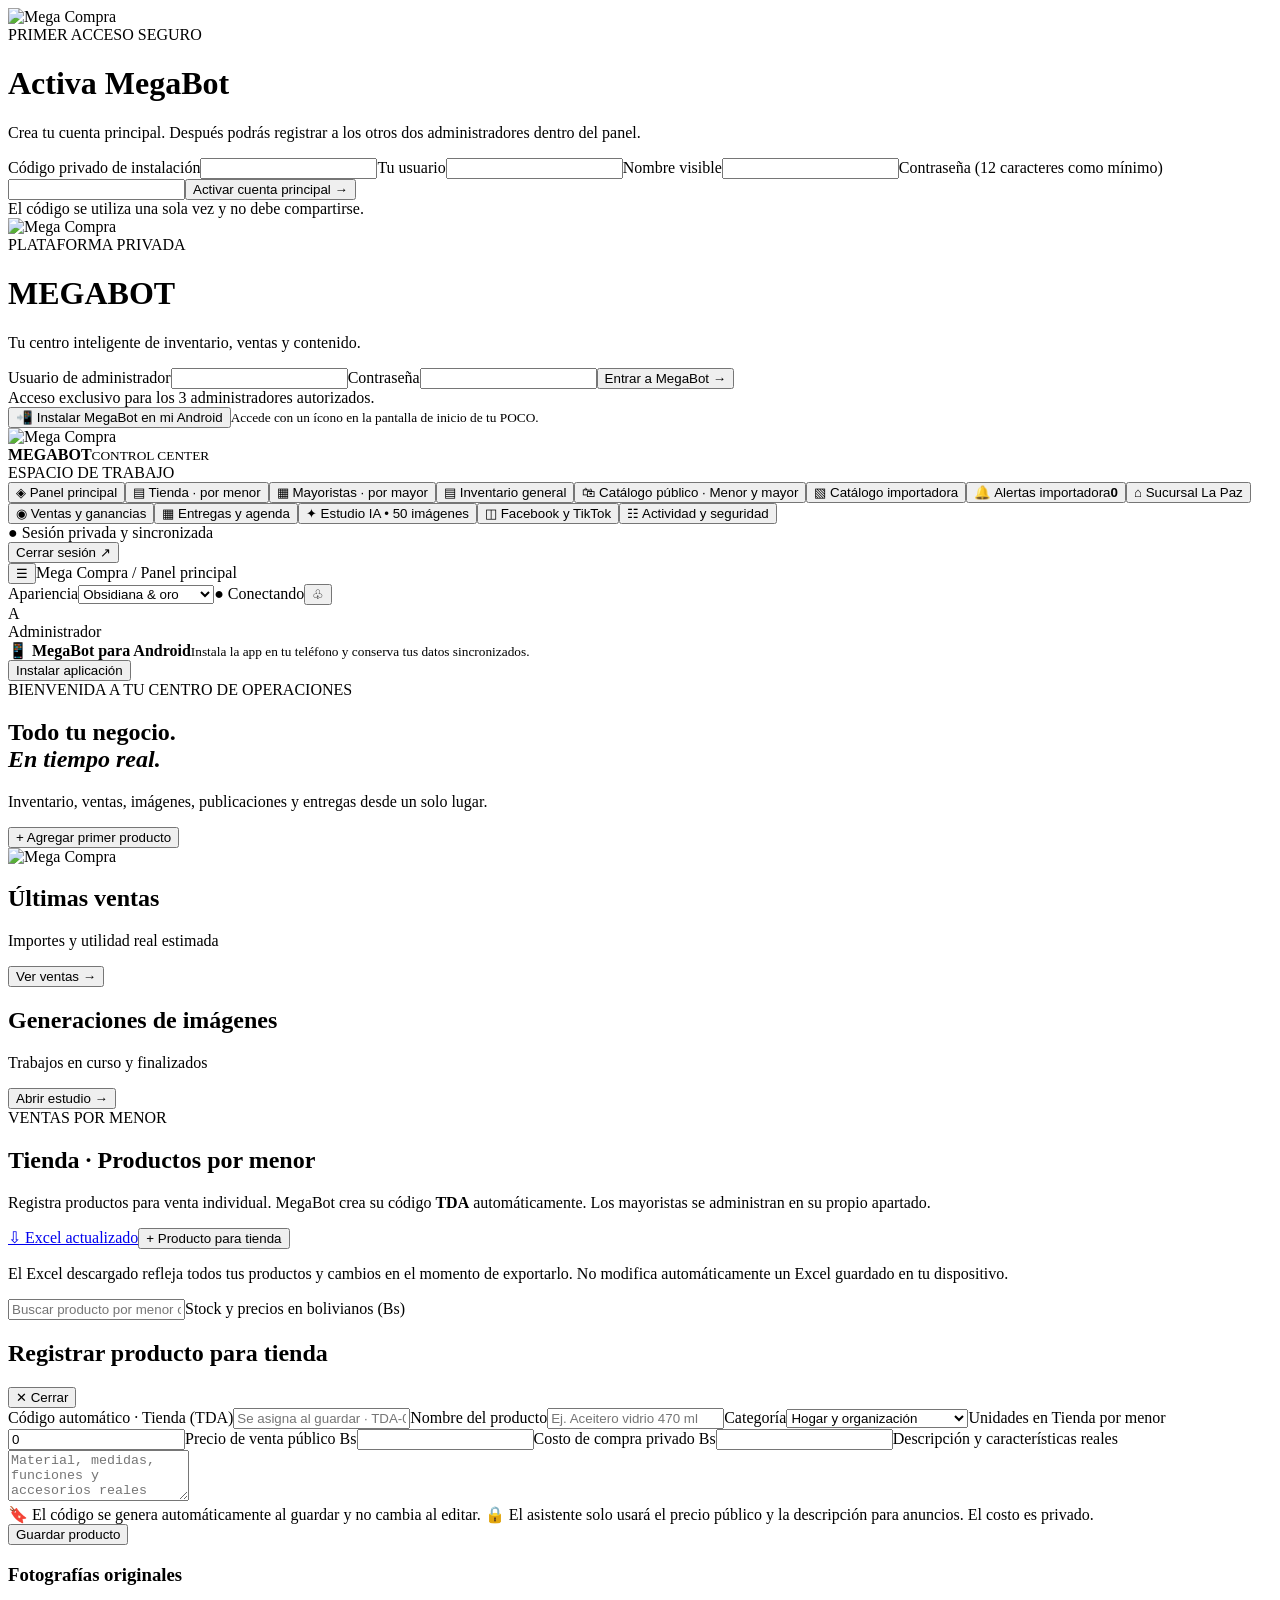
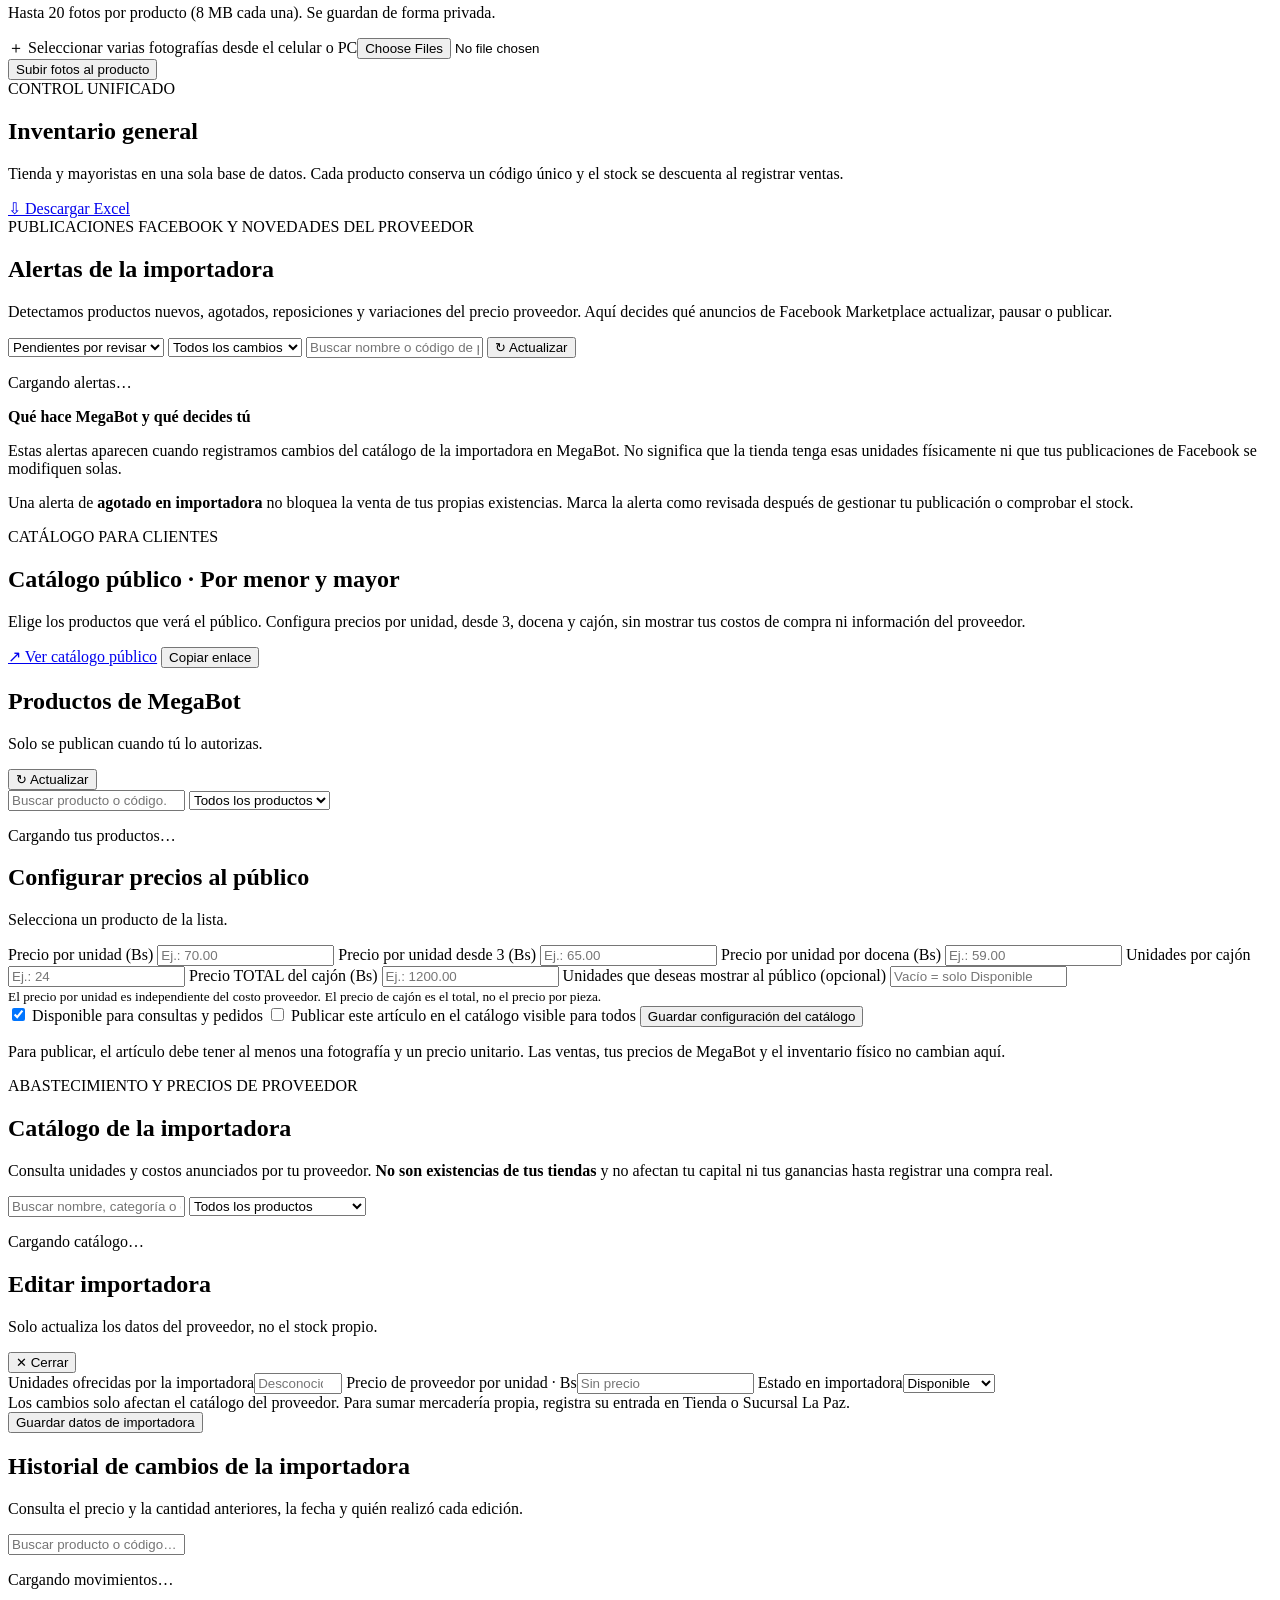
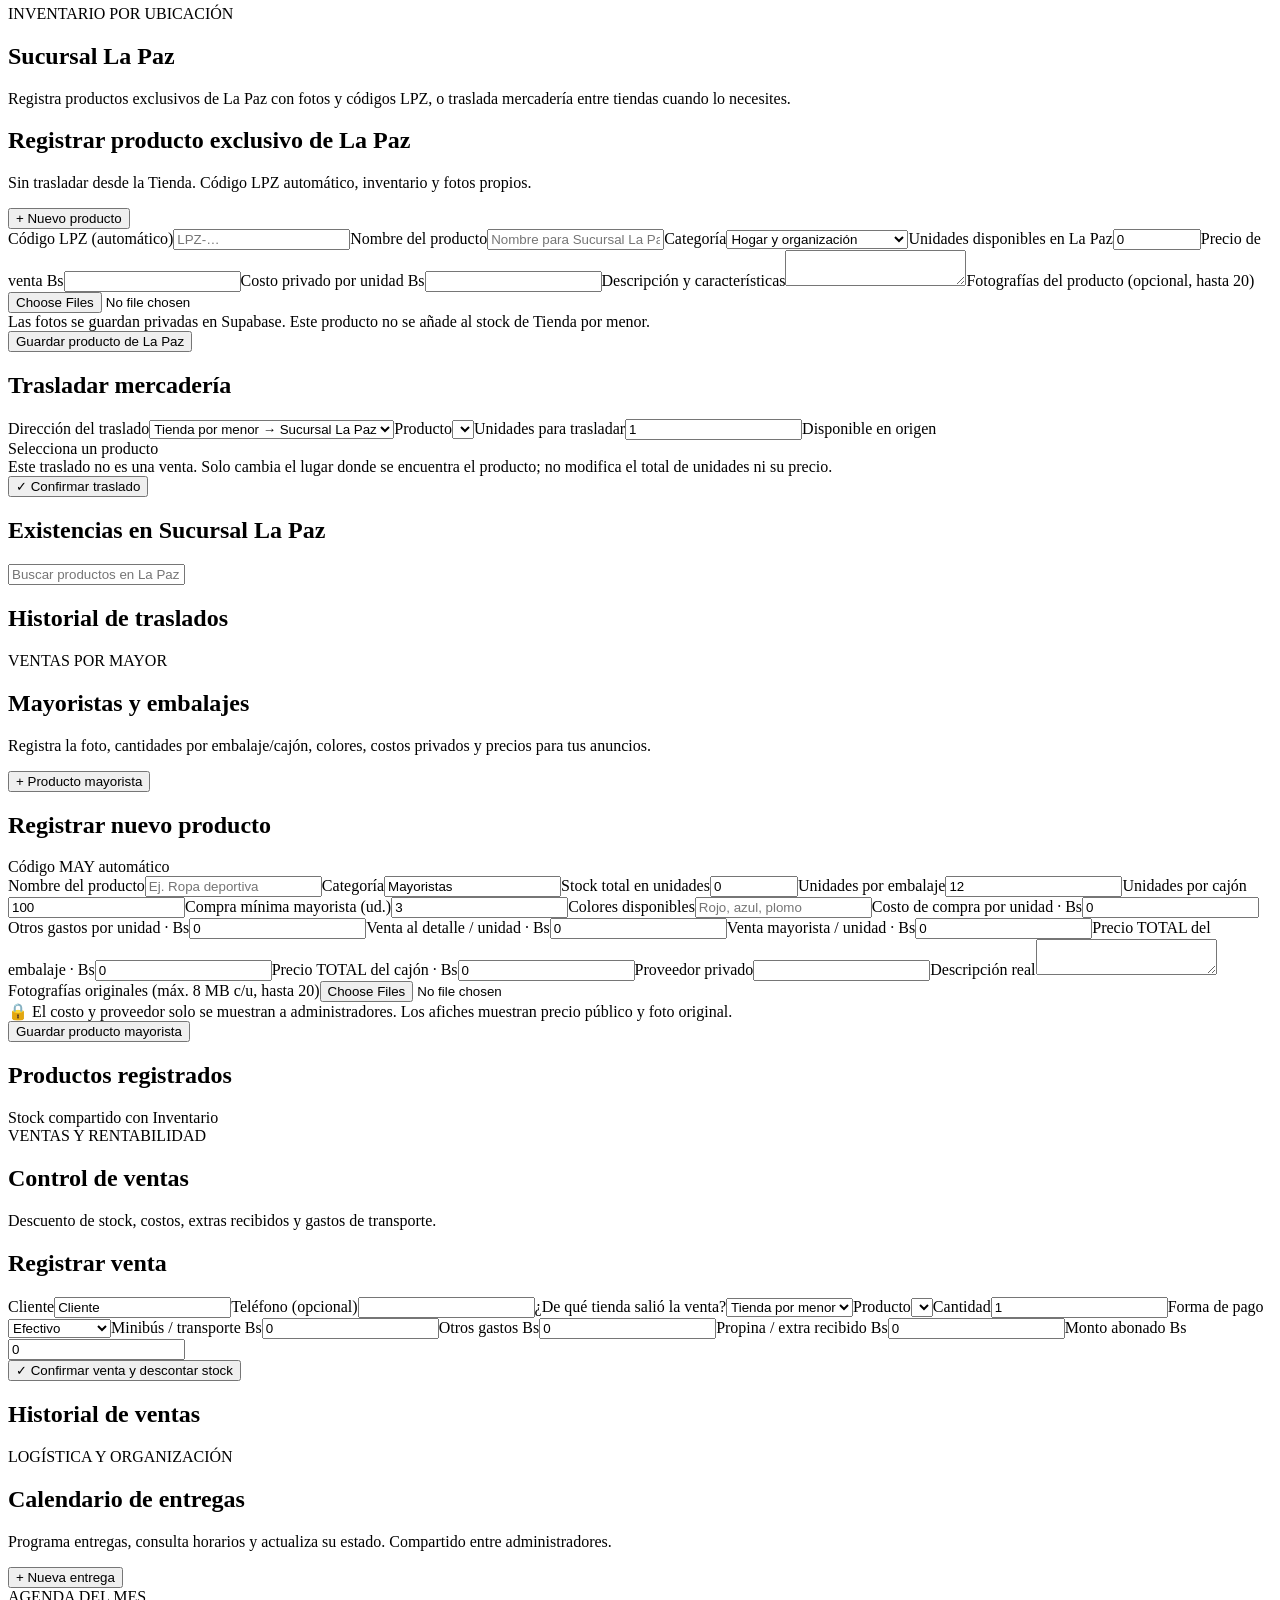
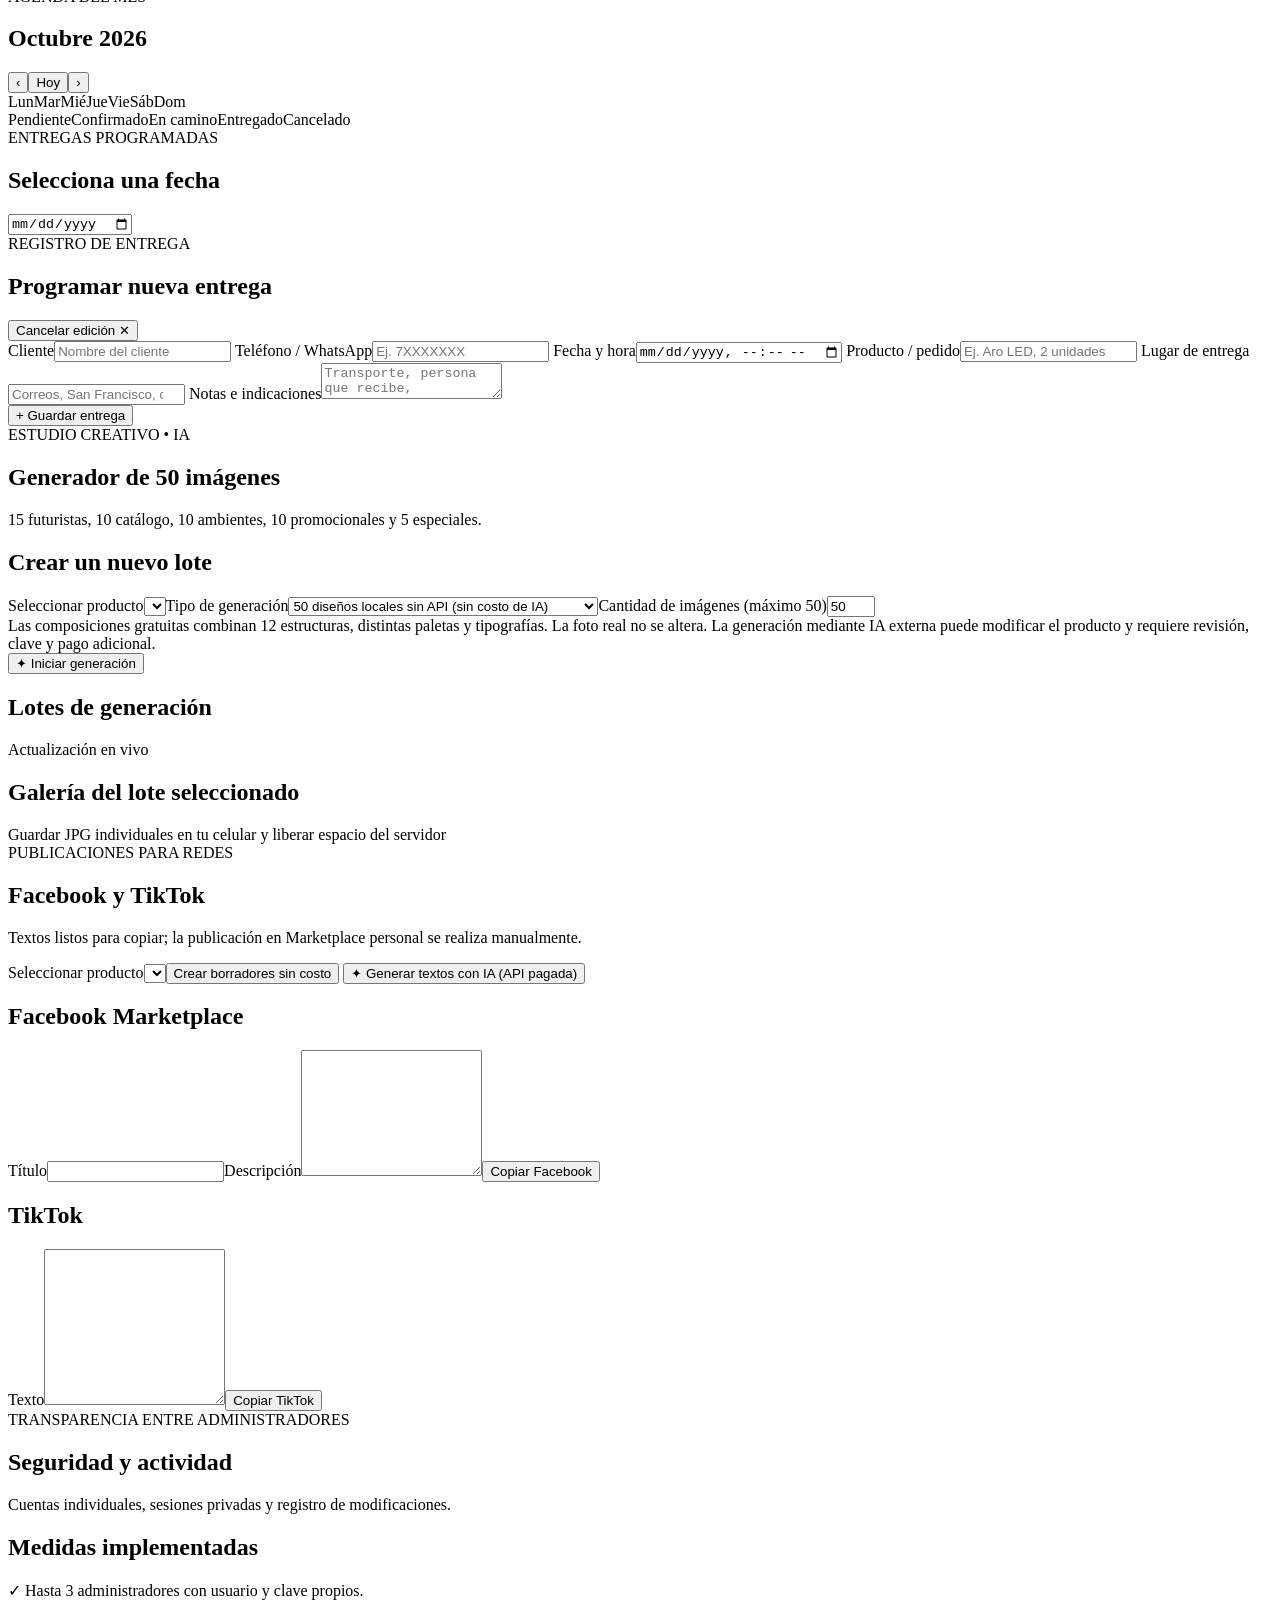
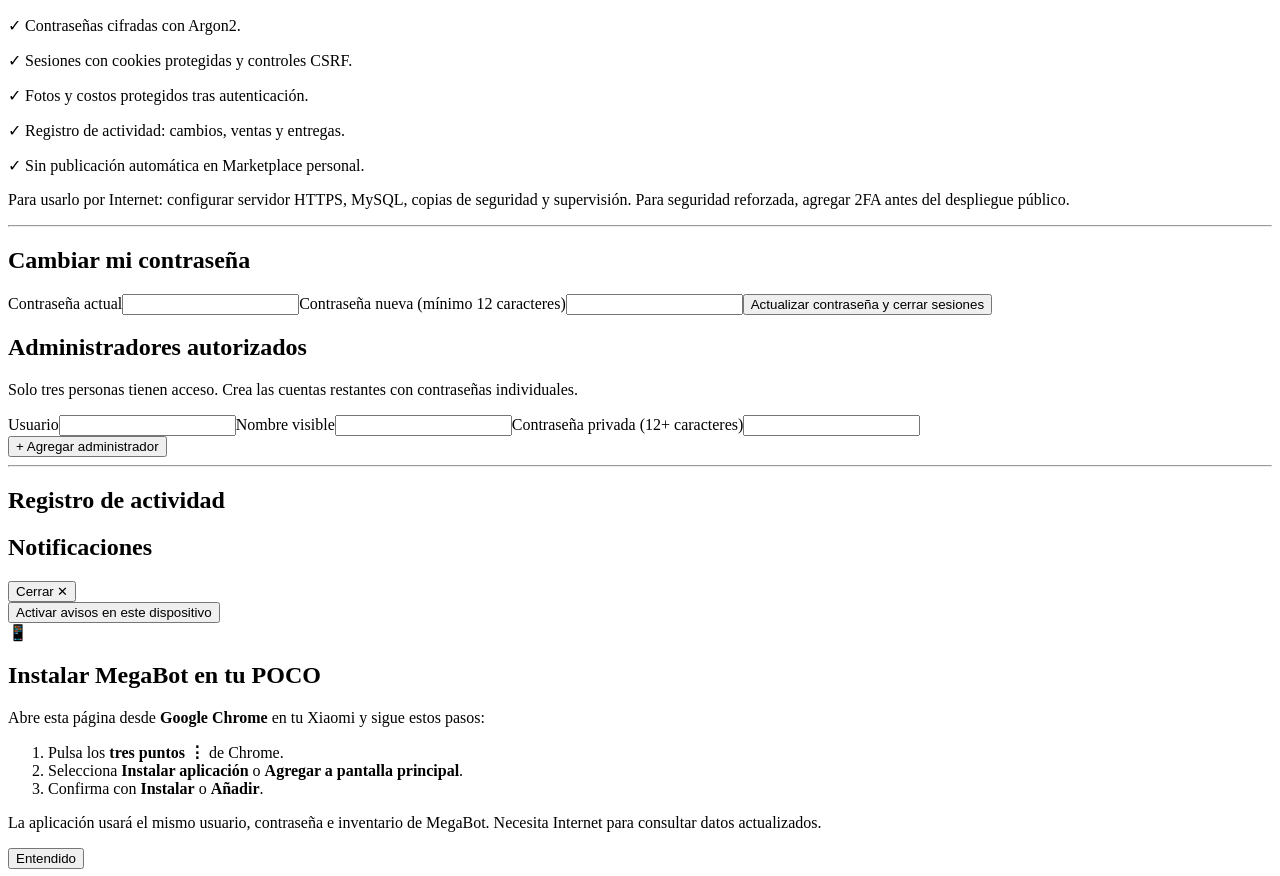
==== commit 7ad3db38: "feat(catalogo): editor privado de productos públicos y precios por volumen" ====
--- a/app/static/index.html
+++ b/app/static/index.html
@@ -2,7 +2,7 @@
 <div id="setup" class="login-bg hidden"><div class="login-card setup-card"><img src="/static/megacompra-logo.webp" alt="Mega Compra" class="login-logo"><div class="eyebrow">PRIMER ACCESO SEGURO</div><h1>Activa <span>MegaBot</span></h1><p>Crea tu cuenta principal. Después podrás registrar a los otros dos administradores dentro del panel.</p><form id="setupForm"><label>Código privado de instalación<input id="setupToken" type="password" autocomplete="off" required></label><label>Tu usuario<input id="setupUsername" minlength="3" required></label><label>Nombre visible<input id="setupDisplay" required></label><label>Contraseña (12 caracteres como mínimo)<input id="setupPassword" type="password" minlength="12" autocomplete="new-password" required></label><button class="btn primary wide">Activar cuenta principal →</button><small id="setupError" class="error"></small></form><div class="login-foot">El código se utiliza una sola vez y no debe compartirse.</div></div></div>
 <div id="login" class="login-bg"><div class="login-card"><img src="/static/megacompra-logo.webp" alt="Mega Compra" class="login-logo"><div class="eyebrow">PLATAFORMA PRIVADA</div><h1>MEGA<span>BOT</span></h1><p>Tu centro inteligente de inventario, ventas y contenido.</p><form id="loginForm"><label>Usuario de administrador<input name="username" autocomplete="username" required></label><label>Contraseña<input name="password" type="password" autocomplete="current-password" required></label><button class="btn primary wide">Entrar a MegaBot <span>→</span></button></form><small id="loginError" class="error"></small><div class="login-foot">Acceso exclusivo para los 3 administradores autorizados.</div>
 <div class="pwa-login-install hidden" id="pwaLoginInstall"><button type="button" class="btn secondary wide pwa-install-button" data-install-pwa>📲 Instalar MegaBot en mi Android</button><small>Accede con un ícono en la pantalla de inicio de tu POCO.</small></div></div></div>
-<div id="shell" class="shell hidden"><aside class="sidebar"><div class="brand"><img src="/static/megacompra-logo.webp" alt="Mega Compra"><div><strong>MEGA<span>BOT</span></strong><small>CONTROL CENTER</small></div></div><div class="menu-label">ESPACIO DE TRABAJO</div><nav id="nav"><button data-page="dashboard" class="nav active">◈ <span>Panel principal</span></button><button data-page="products" class="nav">▤ <span>Tienda · por menor</span></button><button data-page="wholesale" class="nav">▦ <span>Mayoristas · por mayor</span></button><button data-page="inventory" class="nav">▤ <span>Inventario general</span></button><button data-page="supplier" class="nav">▧ <span>Catálogo importadora</span></button><button data-page="supplier-alerts" class="nav supplier-alert-nav">🔔 <span>Alertas importadora</span><strong id="supplierAlertNavCount" class="supplier-alert-nav-count hidden">0</strong></button><button data-page="branch" class="nav">⌂ <span>Sucursal La Paz</span></button><button data-page="sales" class="nav">◉ <span>Ventas y ganancias</span></button><button data-page="deliveries" class="nav">▦ <span>Entregas y agenda</span></button><button data-page="studio" class="nav">✦ <span>Estudio IA • 50 imágenes</span></button><button data-page="ads" class="nav">◫ <span>Facebook y TikTok</span></button><button data-page="activity" class="nav">☷ <span>Actividad y seguridad</span></button></nav><div class="side-end"><div class="online-dot">● <span>Sesión privada y sincronizada</span></div><button id="logout" class="ghost">Cerrar sesión ↗</button></div></aside>
+<div id="shell" class="shell hidden"><aside class="sidebar"><div class="brand"><img src="/static/megacompra-logo.webp" alt="Mega Compra"><div><strong>MEGA<span>BOT</span></strong><small>CONTROL CENTER</small></div></div><div class="menu-label">ESPACIO DE TRABAJO</div><nav id="nav"><button data-page="dashboard" class="nav active">◈ <span>Panel principal</span></button><button data-page="products" class="nav">▤ <span>Tienda · por menor</span></button><button data-page="wholesale" class="nav">▦ <span>Mayoristas · por mayor</span></button><button data-page="inventory" class="nav">▤ <span>Inventario general</span></button><button data-page="catalog-editor" class="nav">🛍 <span>Catálogo público · Menor y mayor</span></button><button data-page="supplier" class="nav">▧ <span>Catálogo importadora</span></button><button data-page="supplier-alerts" class="nav supplier-alert-nav">🔔 <span>Alertas importadora</span><strong id="supplierAlertNavCount" class="supplier-alert-nav-count hidden">0</strong></button><button data-page="branch" class="nav">⌂ <span>Sucursal La Paz</span></button><button data-page="sales" class="nav">◉ <span>Ventas y ganancias</span></button><button data-page="deliveries" class="nav">▦ <span>Entregas y agenda</span></button><button data-page="studio" class="nav">✦ <span>Estudio IA • 50 imágenes</span></button><button data-page="ads" class="nav">◫ <span>Facebook y TikTok</span></button><button data-page="activity" class="nav">☷ <span>Actividad y seguridad</span></button></nav><div class="side-end"><div class="online-dot">● <span>Sesión privada y sincronizada</span></div><button id="logout" class="ghost">Cerrar sesión ↗</button></div></aside>
 <div class="main"><header class="topbar"><div><button id="menuToggle" class="hamb">☰</button><span class="breadcrumb">Mega Compra / <span id="crumb">Panel principal</span></span></div><div class="top-right"><label class="theme-picker"><span>Apariencia</span><select id="themeSelect" aria-label="Cambiar apariencia"><option value="royal">Obsidiana & oro</option><option value="violet">Índigo & lavanda</option><option value="ocean">Azul & turquesa</option><option value="emerald">Esmeralda & cobre</option></select></label><span id="conn" class="conn">● Conectando</span><button id="notificationBtn" class="bell" title="Notificaciones">♧ <i id="bellCount"></i></button><div class="avatar" id="adminAvatar">A</div><span class="adminName" id="adminName">Administrador</span></div></header>
 <main>
 <div class="pwa-install-banner hidden" id="pwaInstallBanner"><div><strong>📱 MegaBot para Android</strong><small>Instala la app en tu teléfono y conserva tus datos sincronizados.</small></div><button type="button" class="btn secondary pwa-install-button" data-install-pwa>Instalar aplicación</button></div>
@@ -46,6 +46,72 @@
   <p>Una alerta de <b>agotado en importadora</b> no bloquea la venta de tus propias existencias. Marca la alerta como revisada después de gestionar tu publicación o comprobar el stock.</p>
  </div>
 </section>
+
+<section class="page hidden" id="page-catalog-editor">
+ <div class="pagehead">
+  <div>
+   <div class="eyebrow">CATÁLOGO PARA CLIENTES</div>
+   <h1>Catálogo público · Por menor y mayor</h1>
+   <p>Elige los productos que verá el público. Configura precios por unidad, desde 3, docena y cajón, sin mostrar tus costos de compra ni información del proveedor.</p>
+  </div>
+  <div class="page-actions">
+   <a class="btn secondary" target="_blank" rel="noopener" href="/catalogo">↗ Ver catálogo público</a>
+   <button class="btn secondary" id="catalogCopyLink" type="button">Copiar enlace</button>
+  </div>
+ </div>
+ <div class="inventory-summary" id="catalogStats"></div>
+ <div class="two-col catalog-manager-layout">
+  <div class="panel">
+   <div class="panel-top"><div><h2>Productos de MegaBot</h2><p class="dim">Solo se publican cuando tú lo autorizas.</p></div><button type="button" class="mini" id="catalogReload">↻ Actualizar</button></div>
+   <div class="catalog-manager-search">
+    <input id="catalogFind" type="search" placeholder="Buscar producto o código...">
+    <select id="catalogVisibility" aria-label="Filtrar productos por publicación">
+     <option value="all">Todos los productos</option>
+     <option value="published">Publicados</option>
+     <option value="hidden">No publicados</option>
+    </select>
+   </div>
+   <p class="dim" id="catalogListSummary">Cargando tus productos…</p>
+   <div id="catalogProductList" class="stack catalog-product-list"></div>
+  </div>
+  <div class="panel catalog-editor-panel" id="catalogEditorPanel">
+   <h2>Configurar precios al público</h2>
+   <p class="dim" id="catalogSelectedLabel">Selecciona un producto de la lista.</p>
+   <form id="catalogForm">
+    <input type="hidden" id="catalogProductId">
+    <div id="catalogSelectedPhoto" class="catalog-selected-photo"></div>
+    <div class="catalog-tier-inputs">
+     <label>Precio por unidad (Bs)
+      <input type="number" id="catalogPriceUnit" step="0.01" min="0.01" placeholder="Ej.: 70.00">
+     </label>
+     <label>Precio por unidad desde 3 (Bs)
+      <input type="number" id="catalogPriceThree" step="0.01" min="0.01" placeholder="Ej.: 65.00">
+     </label>
+     <label>Precio por unidad por docena (Bs)
+      <input type="number" id="catalogPriceDozen" step="0.01" min="0.01" placeholder="Ej.: 59.00">
+     </label>
+     <label>Unidades por cajón
+      <input type="number" id="catalogCaseUnits" min="2" step="1" placeholder="Ej.: 24">
+     </label>
+     <label>Precio TOTAL del cajón (Bs)
+      <input type="number" id="catalogPriceCase" step="0.01" min="0.01" placeholder="Ej.: 1200.00">
+     </label>
+     <label>Unidades que deseas mostrar al público (opcional)
+      <input type="number" id="catalogDisplayUnits" min="0" step="1" placeholder="Vacío = solo Disponible">
+     </label>
+    </div>
+    <div class="catalog-editor-hint">
+     <small id="catalogUnitHint">El precio por unidad es independiente del costo proveedor.</small>
+     <small id="catalogCaseHint">El precio de cajón es el total, no el precio por pieza.</small>
+    </div>
+    <label class="catalog-flag"><input id="catalogAvailable" type="checkbox" checked> Disponible para consultas y pedidos</label>
+    <label class="catalog-flag"><input id="catalogPublish" type="checkbox"> Publicar este artículo en el catálogo visible para todos</label>
+    <button class="btn primary wide" type="submit" id="catalogSave">Guardar configuración del catálogo</button>
+    <p class="dim">Para publicar, el artículo debe tener al menos una fotografía y un precio unitario. Las ventas, tus precios de MegaBot y el inventario físico no cambian aquí.</p>
+   </form>
+  </div>
+ </div>
+</section>
 <section class="page hidden" id="page-supplier">
  <div class="pagehead">
   <div><div class="eyebrow">ABASTECIMIENTO Y PRECIOS DE PROVEEDOR</div>
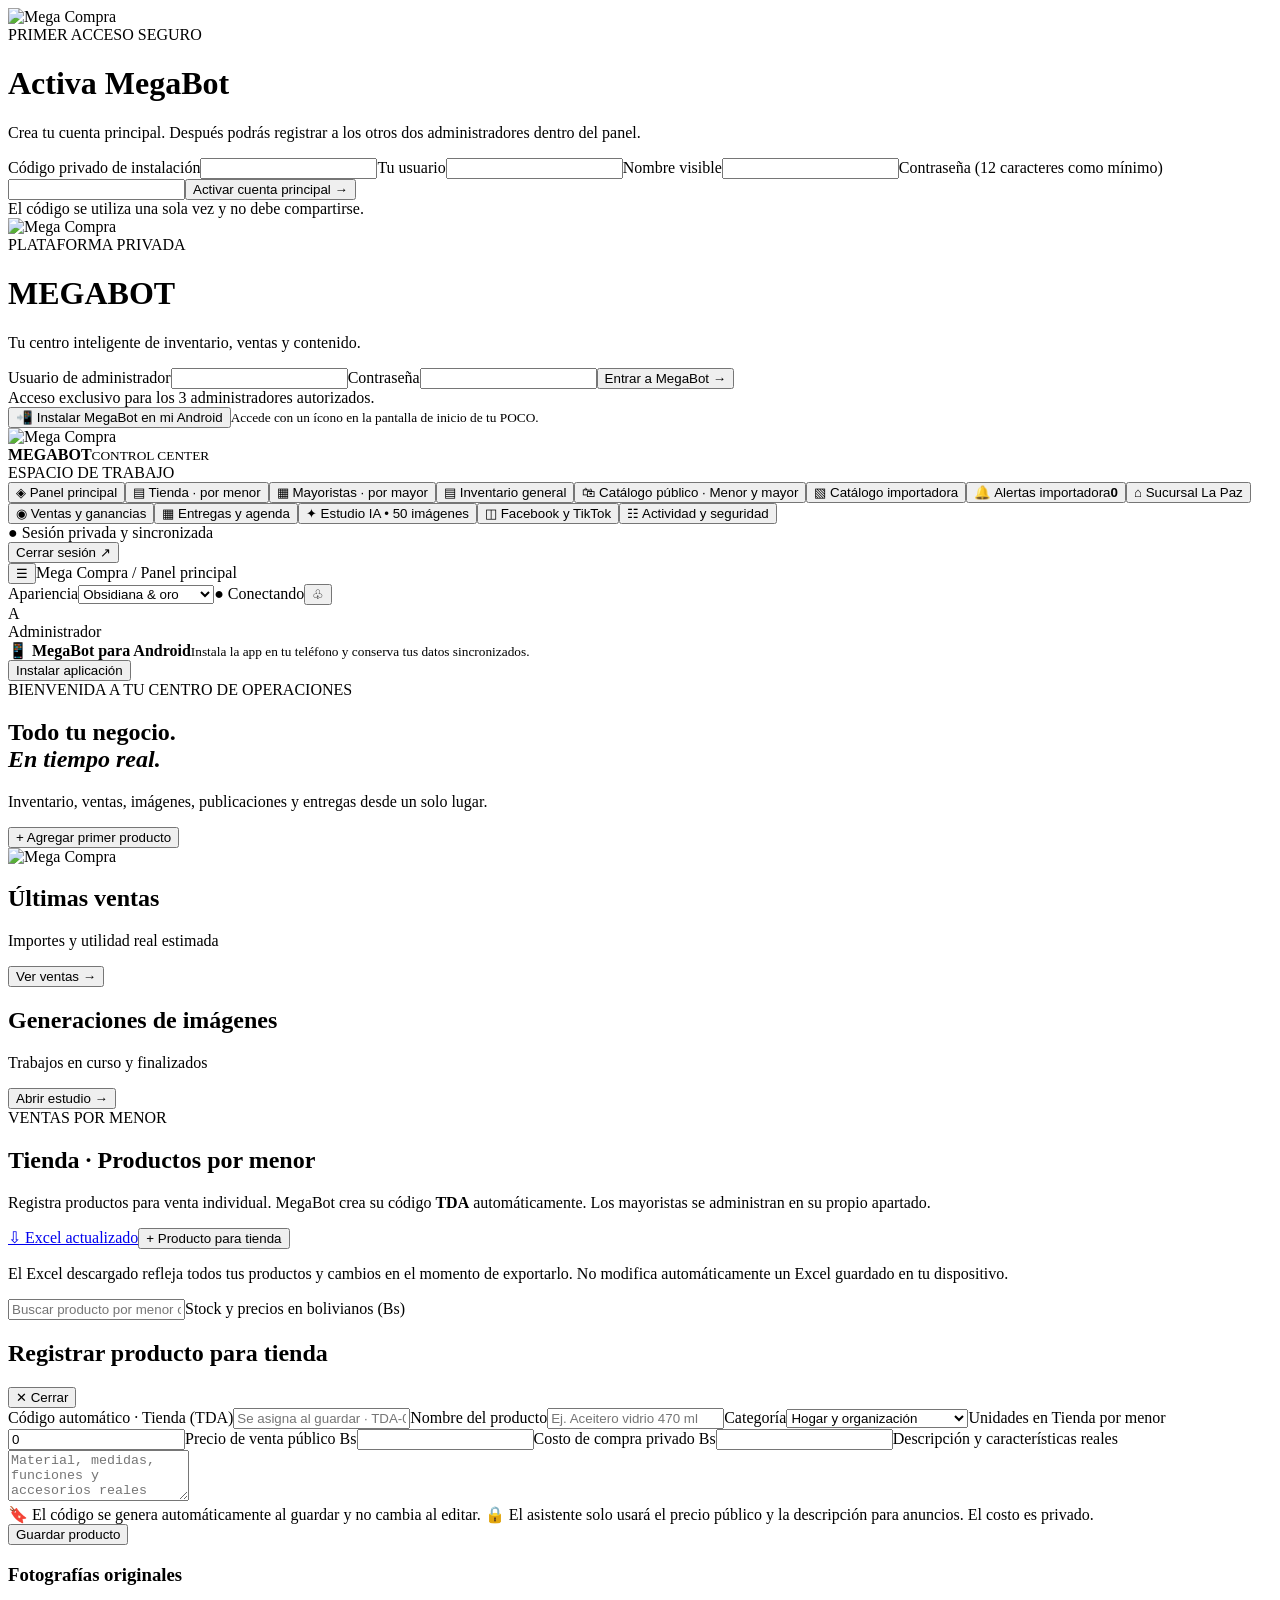
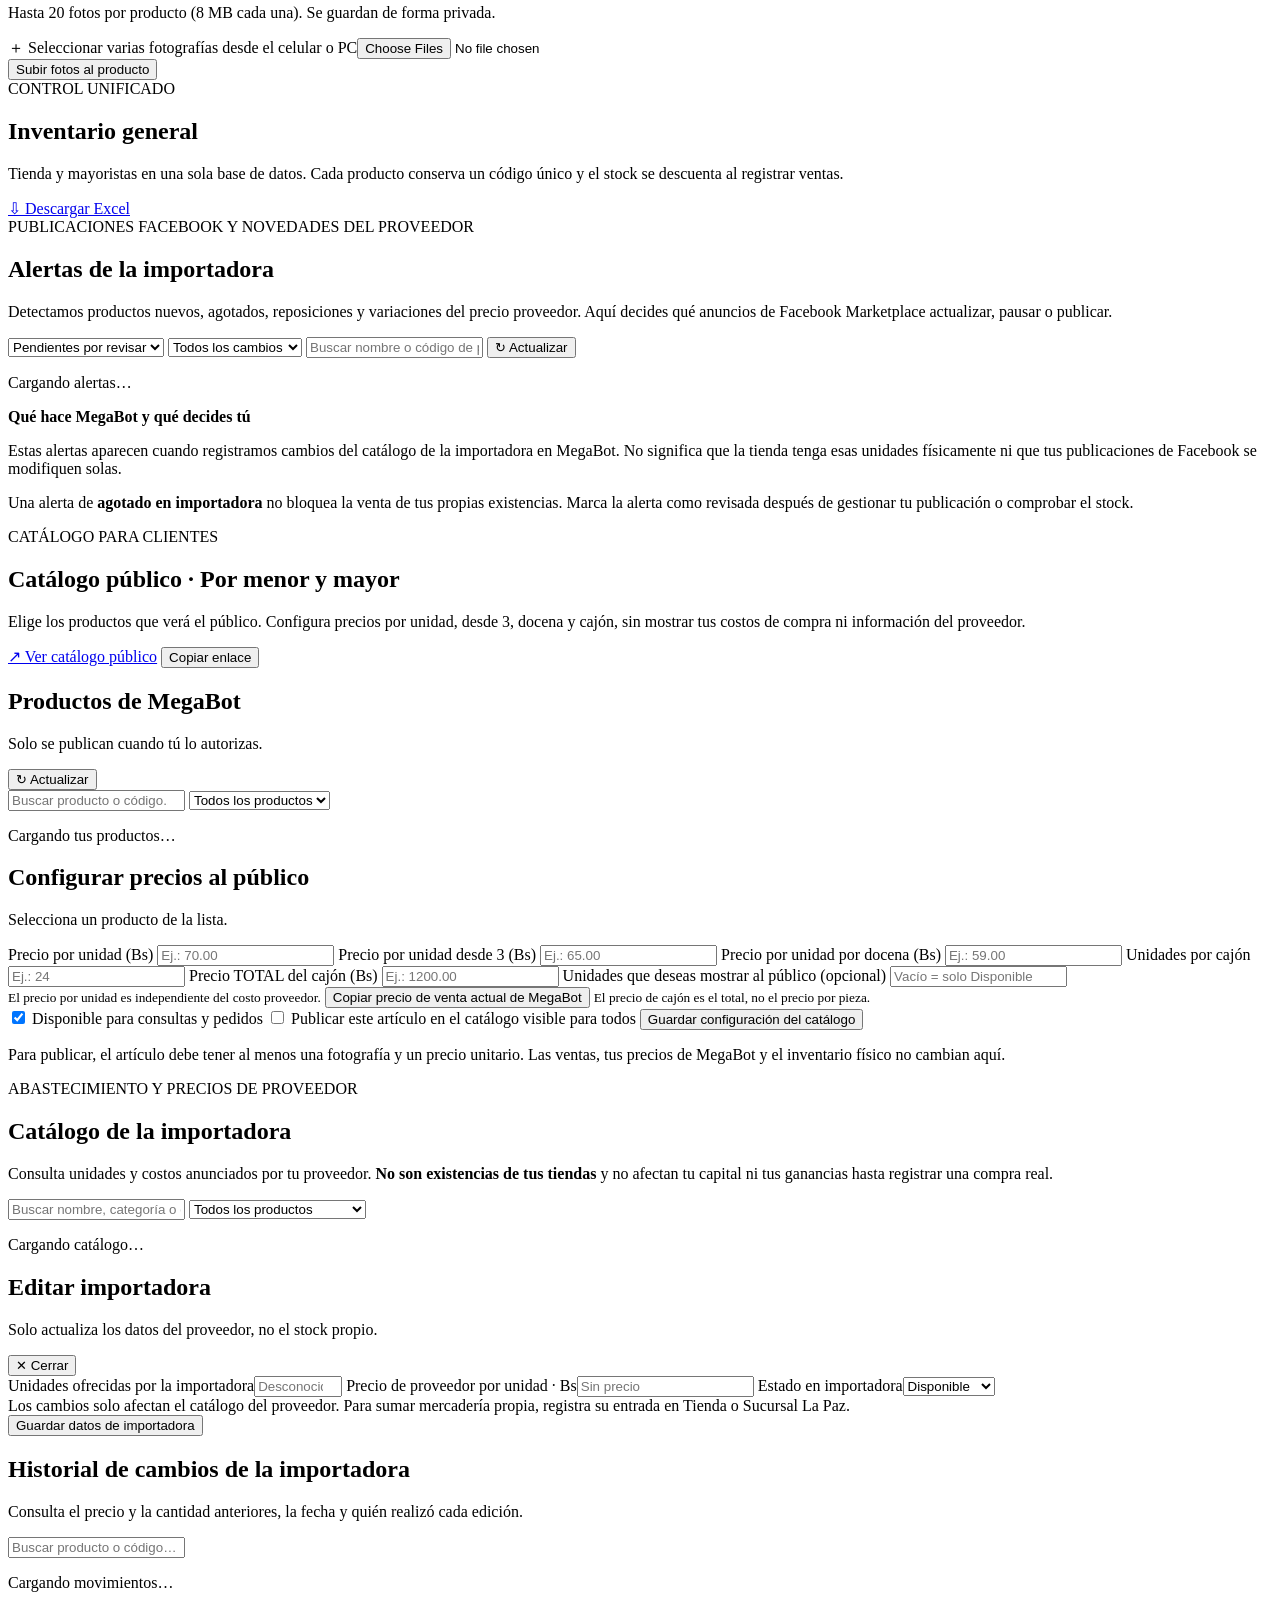
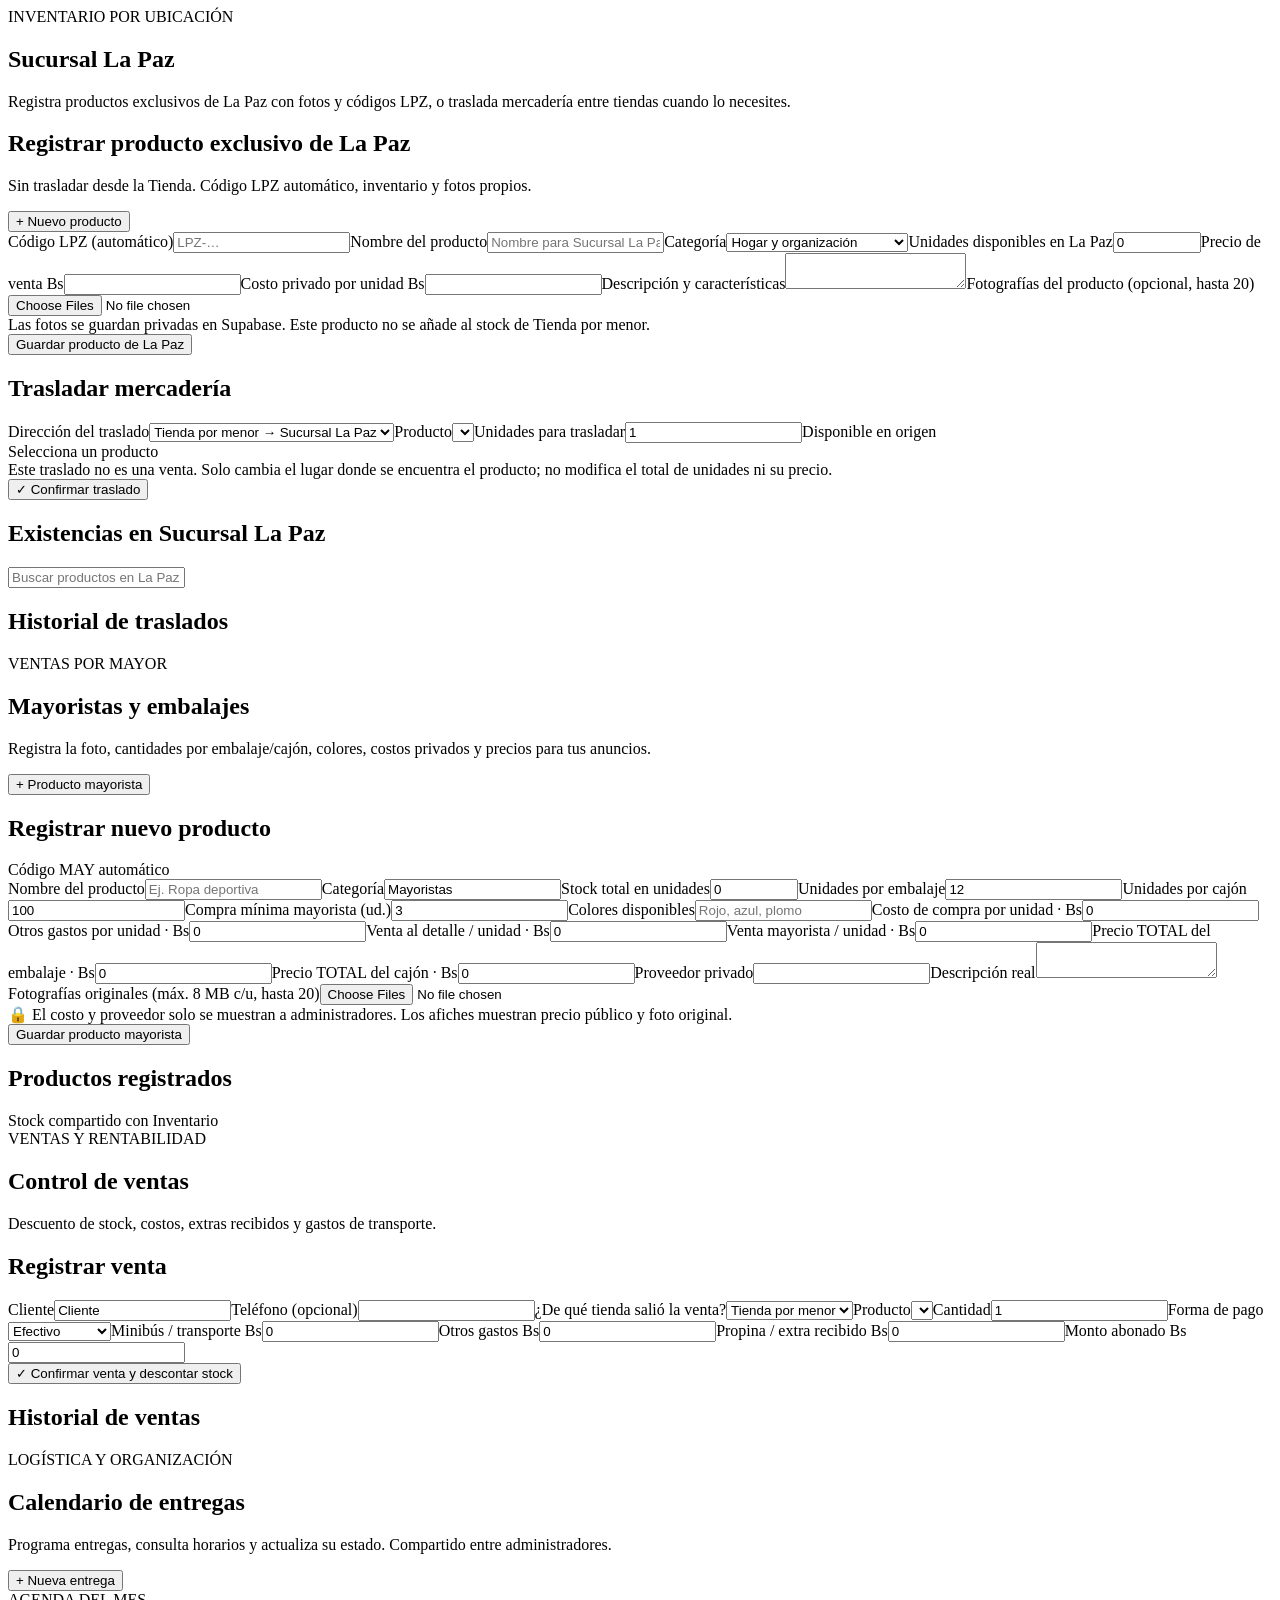
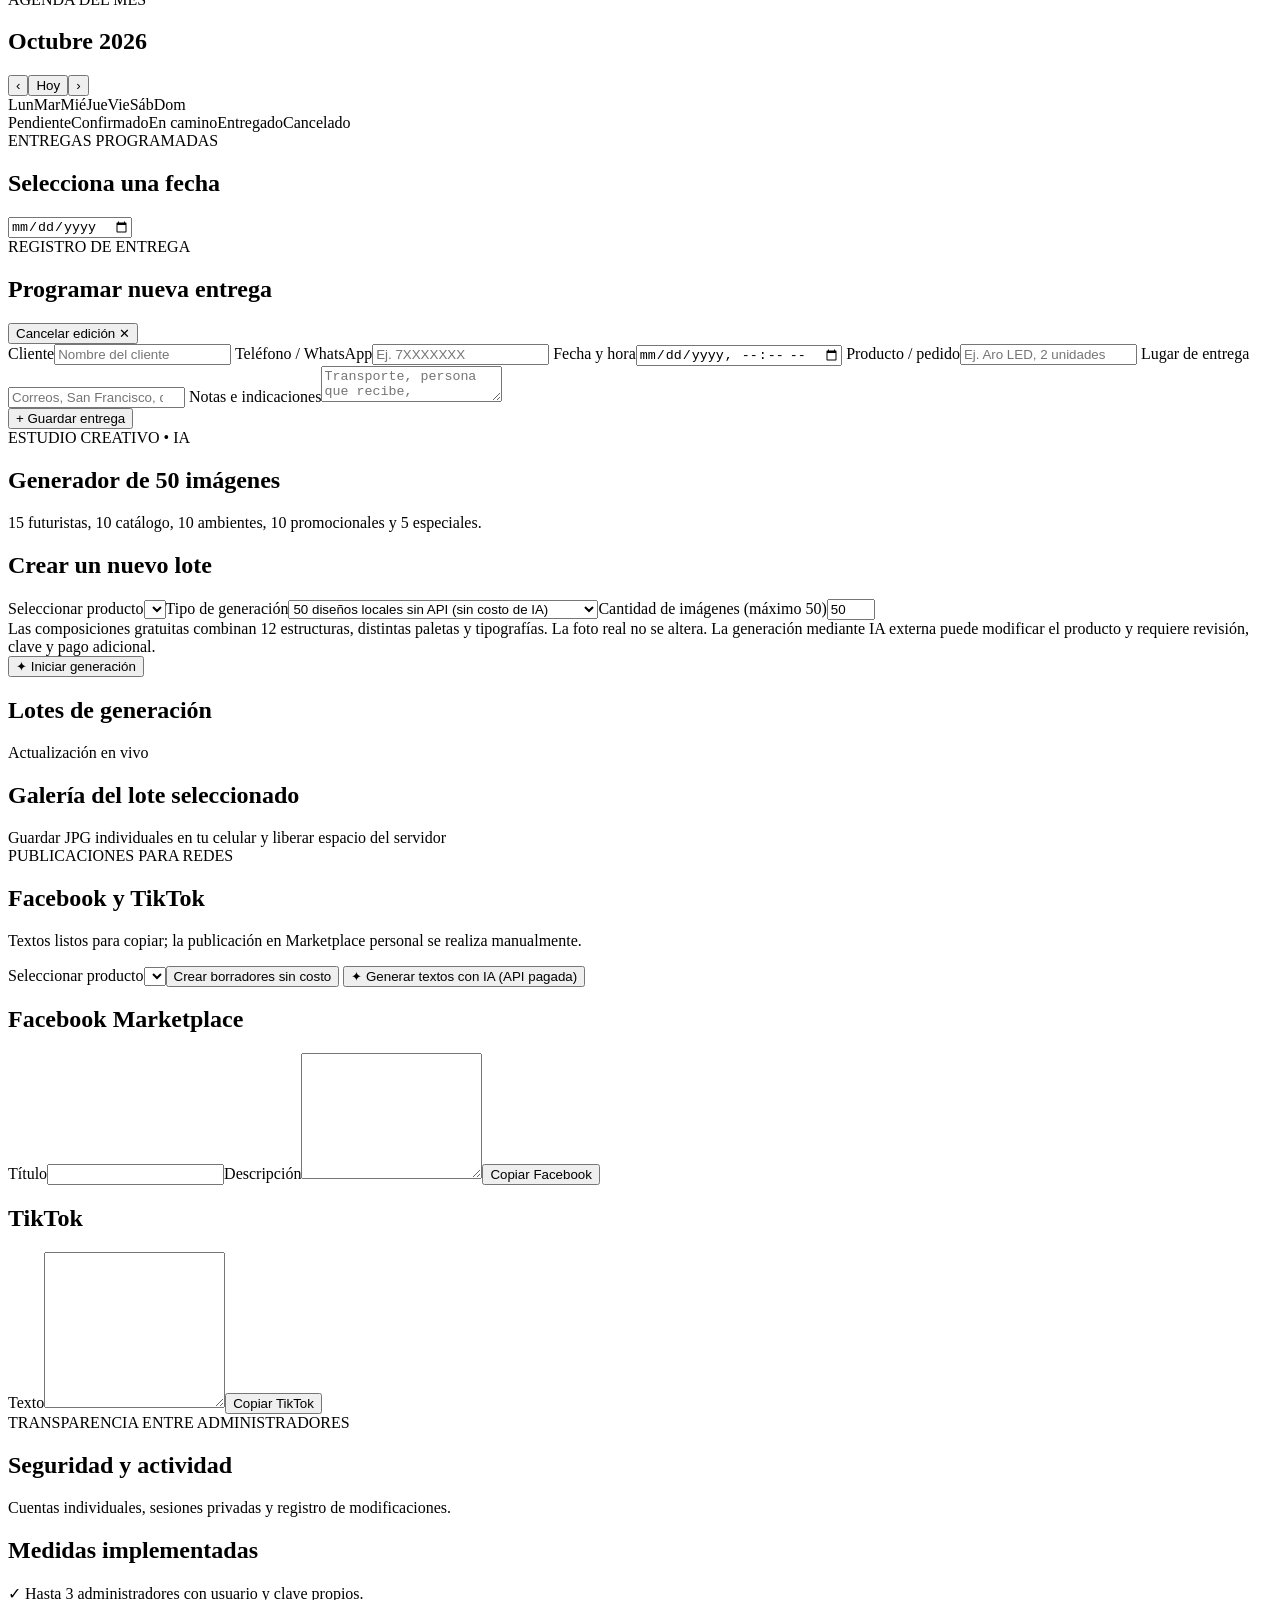
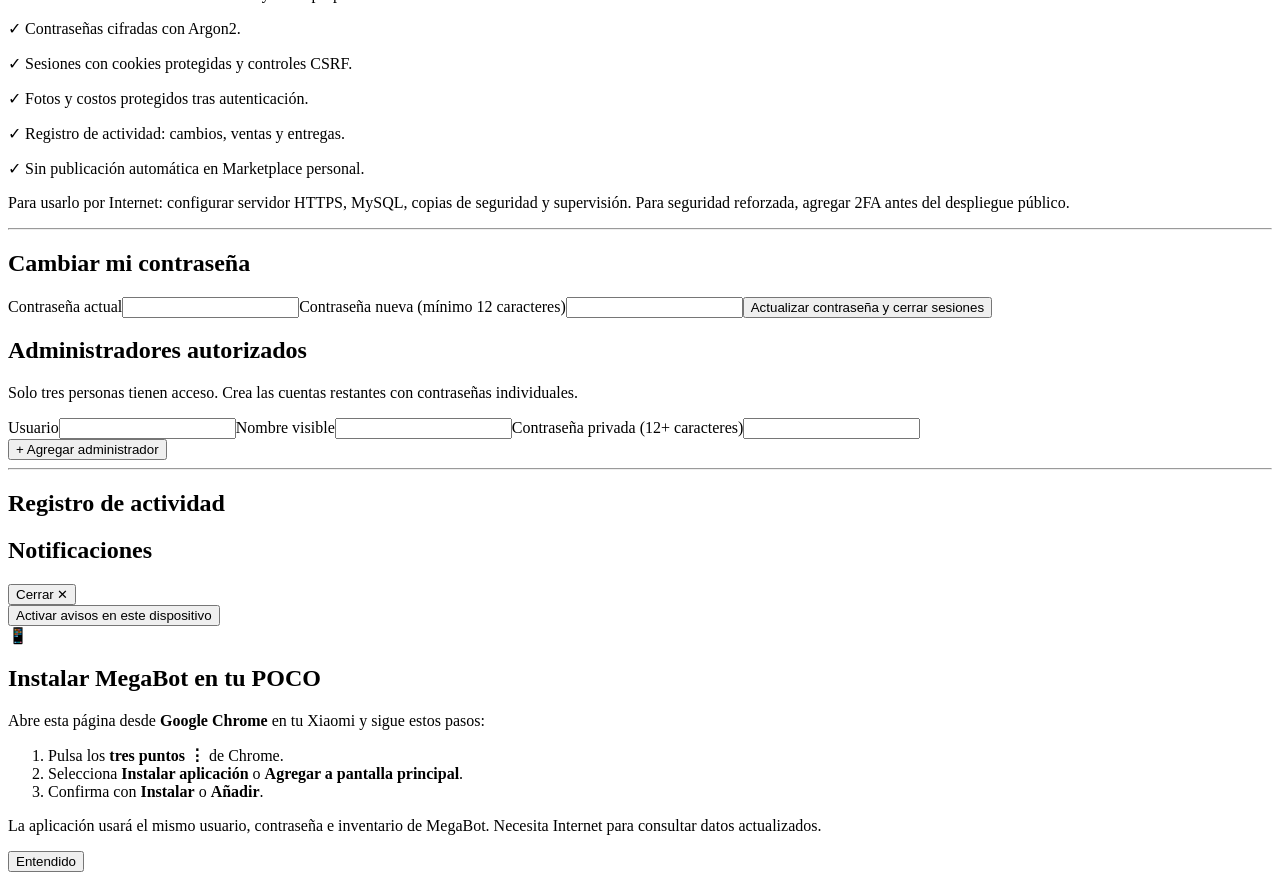
==== commit b8bde884: "feat(catalogo): reutilizar precio de venta existente sin cambiarlo" ====
--- a/app/static/index.html
+++ b/app/static/index.html
@@ -102,6 +102,7 @@
     </div>
     <div class="catalog-editor-hint">
      <small id="catalogUnitHint">El precio por unidad es independiente del costo proveedor.</small>
+     <button type="button" class="mini" id="catalogUseExisting">Copiar precio de venta actual de MegaBot</button>
      <small id="catalogCaseHint">El precio de cajón es el total, no el precio por pieza.</small>
     </div>
     <label class="catalog-flag"><input id="catalogAvailable" type="checkbox" checked> Disponible para consultas y pedidos</label>
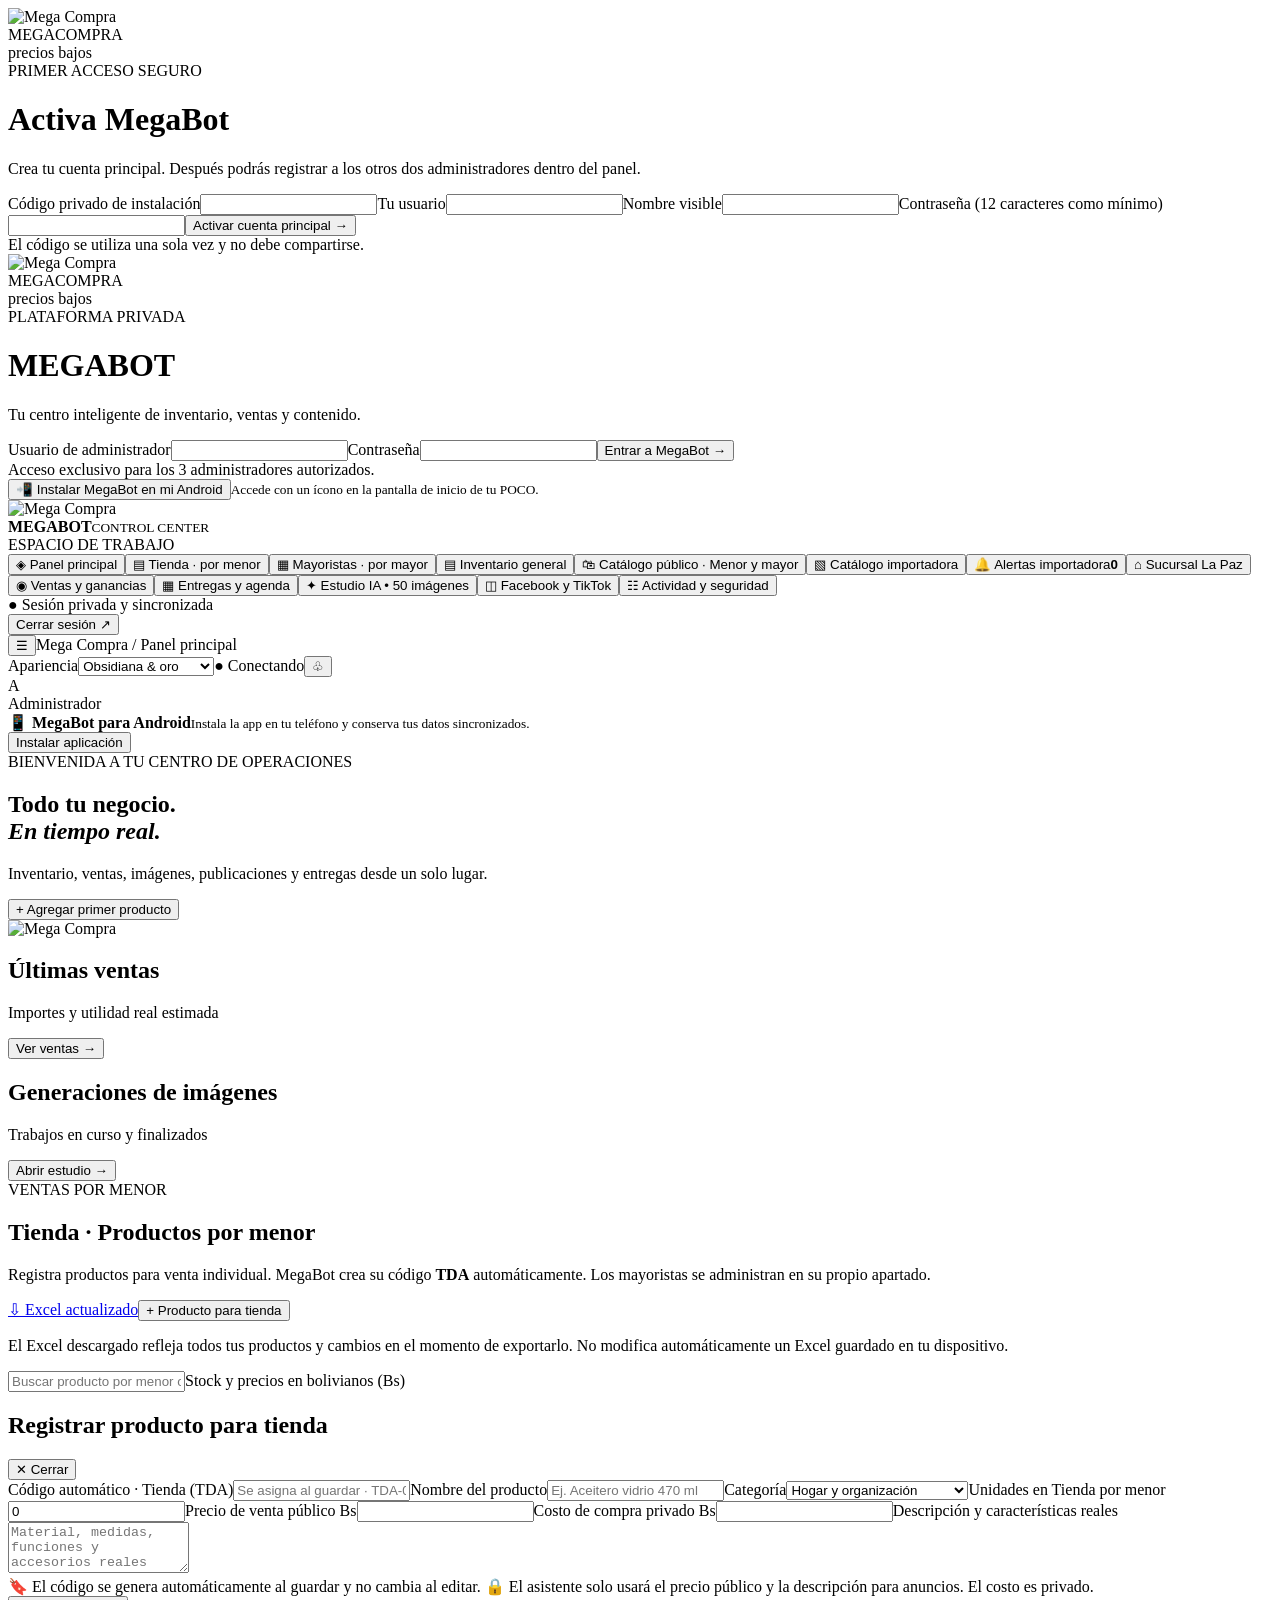
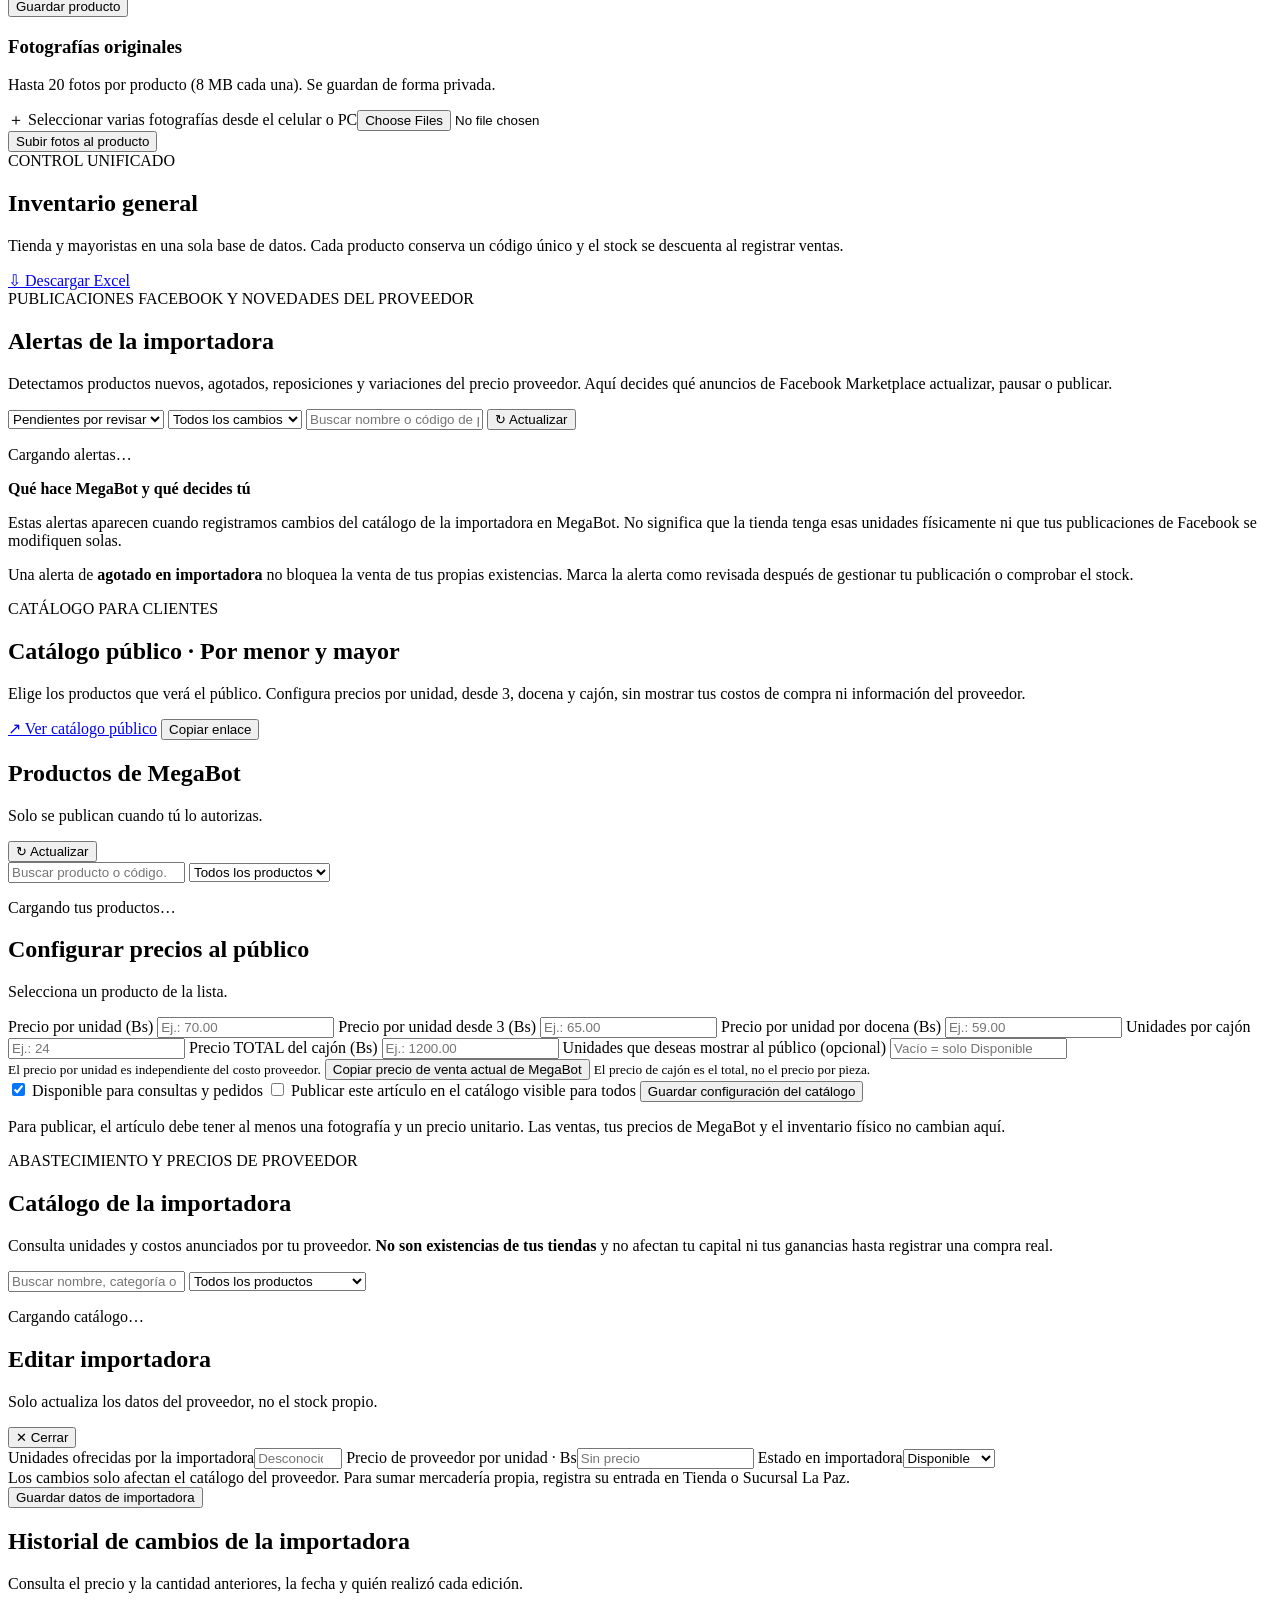
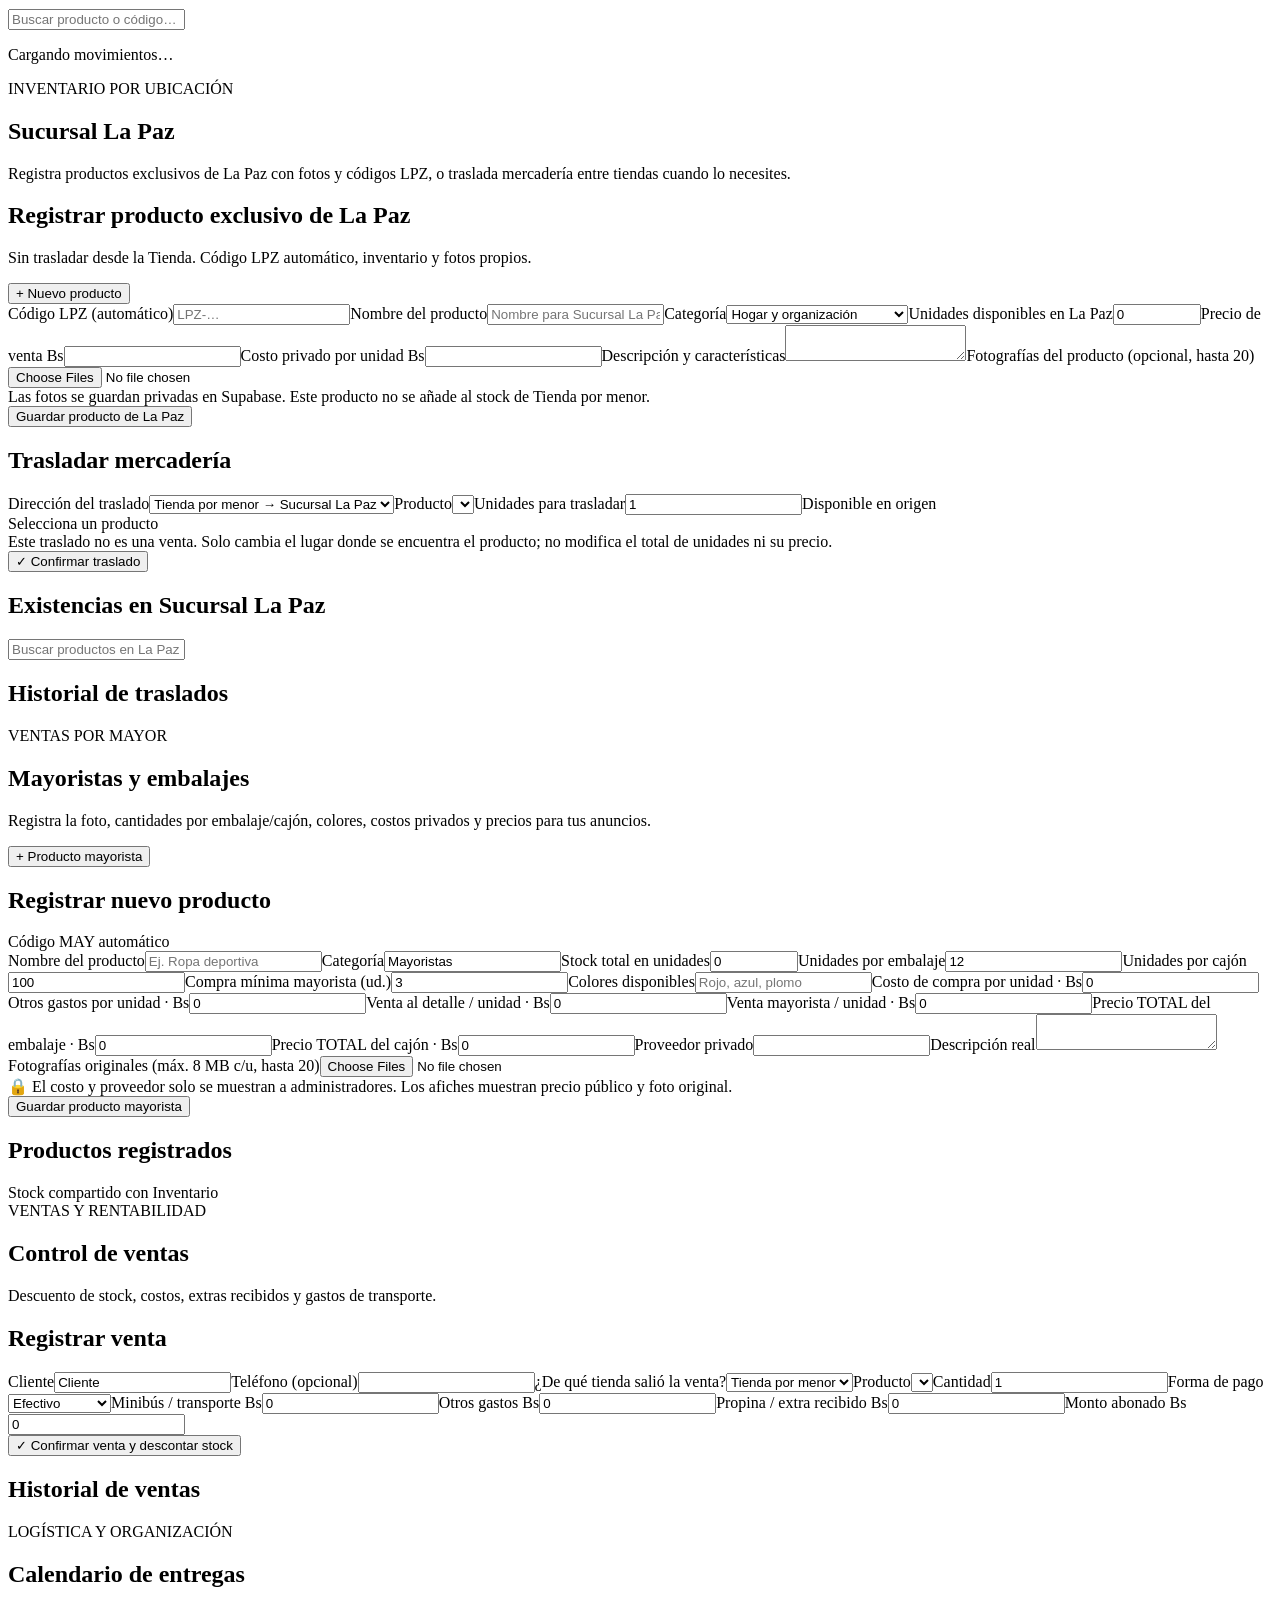
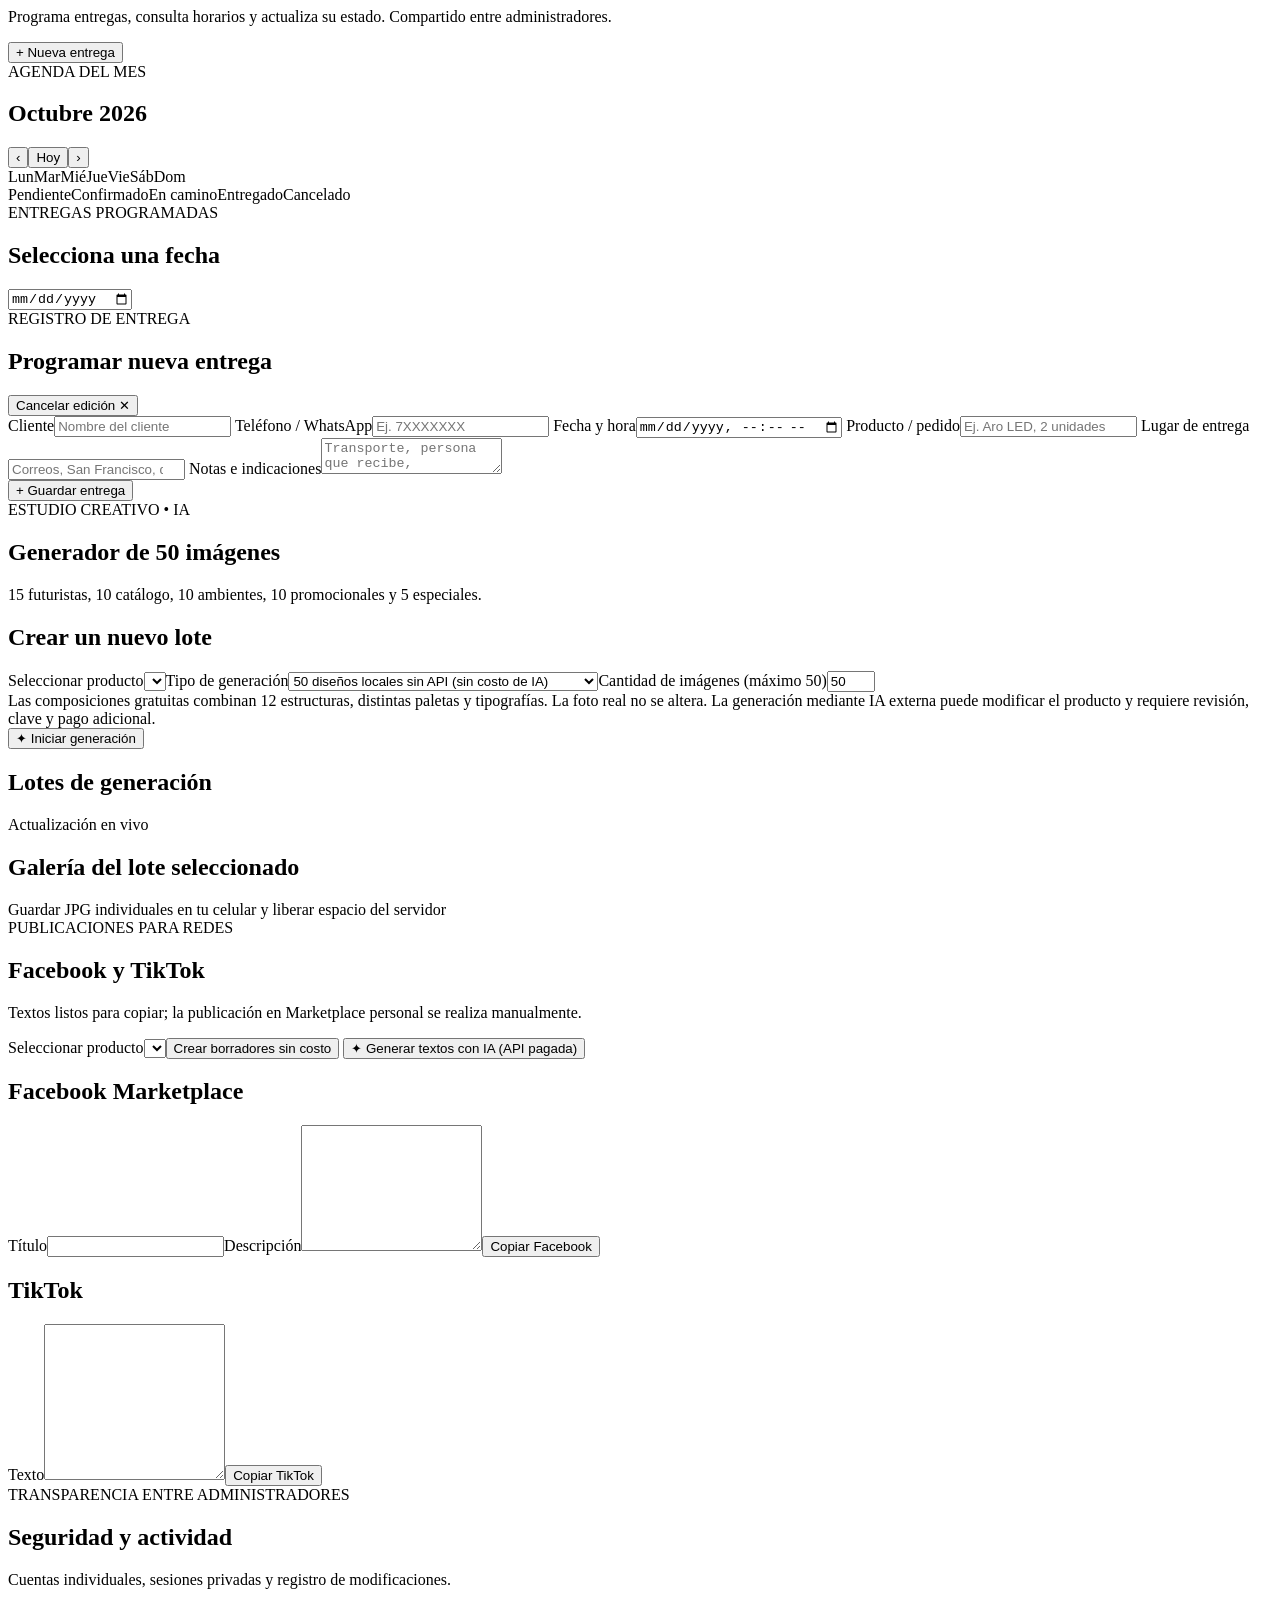
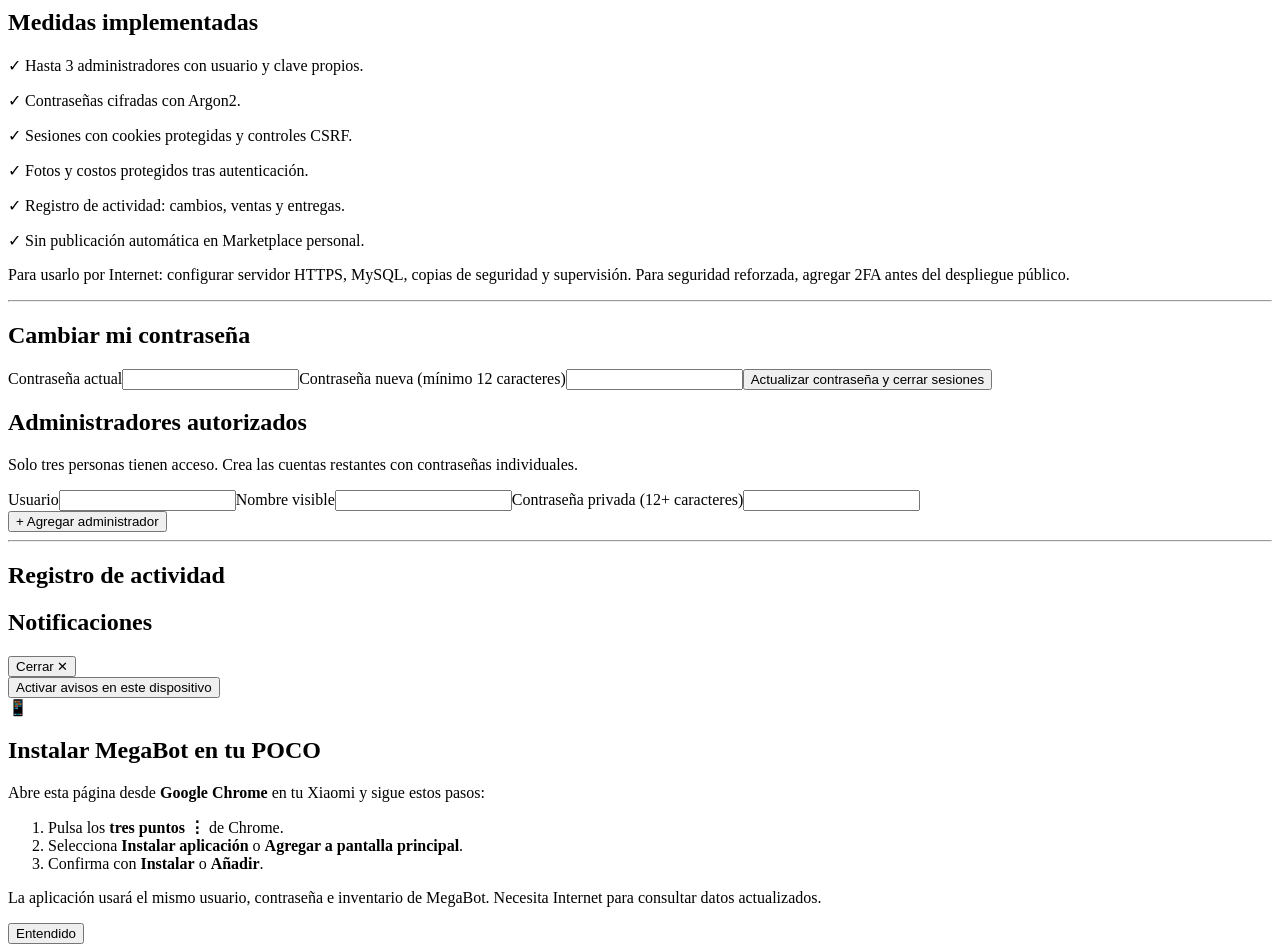
==== commit c341900c: "feat(branding): pantalla de acceso, menú y favicon con nueva marca Mega Compra" ====
--- a/app/static/index.html
+++ b/app/static/index.html
@@ -1,12 +1,12 @@
-<!doctype html><html lang="es"><head><meta charset="UTF-8"><meta name="viewport" content="width=device-width,initial-scale=1,viewport-fit=cover"><meta name="theme-color" content="#101117"><meta name="application-name" content="MegaBot"><meta name="mobile-web-app-capable" content="yes"><meta name="apple-mobile-web-app-capable" content="yes"><meta name="apple-mobile-web-app-status-bar-style" content="black-translucent"><link rel="icon" type="image/webp" sizes="192x192" href="/static/megabot-icon-192.webp"><title>MegaBot • Centro de operaciones</title><link rel="manifest" href="/static/manifest.webmanifest"><link rel="stylesheet" href="/static/styles.css"><script defer src="/static/app.js"></script></head><body>
-<div id="setup" class="login-bg hidden"><div class="login-card setup-card"><img src="/static/megacompra-logo.webp" alt="Mega Compra" class="login-logo"><div class="eyebrow">PRIMER ACCESO SEGURO</div><h1>Activa <span>MegaBot</span></h1><p>Crea tu cuenta principal. Después podrás registrar a los otros dos administradores dentro del panel.</p><form id="setupForm"><label>Código privado de instalación<input id="setupToken" type="password" autocomplete="off" required></label><label>Tu usuario<input id="setupUsername" minlength="3" required></label><label>Nombre visible<input id="setupDisplay" required></label><label>Contraseña (12 caracteres como mínimo)<input id="setupPassword" type="password" minlength="12" autocomplete="new-password" required></label><button class="btn primary wide">Activar cuenta principal →</button><small id="setupError" class="error"></small></form><div class="login-foot">El código se utiliza una sola vez y no debe compartirse.</div></div></div>
-<div id="login" class="login-bg"><div class="login-card"><img src="/static/megacompra-logo.webp" alt="Mega Compra" class="login-logo"><div class="eyebrow">PLATAFORMA PRIVADA</div><h1>MEGA<span>BOT</span></h1><p>Tu centro inteligente de inventario, ventas y contenido.</p><form id="loginForm"><label>Usuario de administrador<input name="username" autocomplete="username" required></label><label>Contraseña<input name="password" type="password" autocomplete="current-password" required></label><button class="btn primary wide">Entrar a MegaBot <span>→</span></button></form><small id="loginError" class="error"></small><div class="login-foot">Acceso exclusivo para los 3 administradores autorizados.</div>
+<!doctype html><html lang="es"><head><meta charset="UTF-8"><meta name="viewport" content="width=device-width,initial-scale=1,viewport-fit=cover"><meta name="theme-color" content="#101117"><meta name="application-name" content="MegaBot"><meta name="mobile-web-app-capable" content="yes"><meta name="apple-mobile-web-app-capable" content="yes"><meta name="apple-mobile-web-app-status-bar-style" content="black-translucent"><link rel="icon" type="image/webp" sizes="192x192" href="/static/megacompra-icon-minimal-192.webp"><title>MegaBot • Centro de operaciones</title><link rel="manifest" href="/static/manifest.webmanifest"><link rel="stylesheet" href="/static/styles.css"><script defer src="/static/app.js"></script></head><body>
+<div id="setup" class="login-bg hidden"><div class="login-card setup-card"><img src="/static/megacompra-icon-minimal-192.webp" alt="Mega Compra" class="login-logo"><div class="login-brand-wordmark">MEGA<span>COMPRA</span></div><div class="login-brand-tagline">precios bajos</div><div class="eyebrow">PRIMER ACCESO SEGURO</div><h1>Activa <span>MegaBot</span></h1><p>Crea tu cuenta principal. Después podrás registrar a los otros dos administradores dentro del panel.</p><form id="setupForm"><label>Código privado de instalación<input id="setupToken" type="password" autocomplete="off" required></label><label>Tu usuario<input id="setupUsername" minlength="3" required></label><label>Nombre visible<input id="setupDisplay" required></label><label>Contraseña (12 caracteres como mínimo)<input id="setupPassword" type="password" minlength="12" autocomplete="new-password" required></label><button class="btn primary wide">Activar cuenta principal →</button><small id="setupError" class="error"></small></form><div class="login-foot">El código se utiliza una sola vez y no debe compartirse.</div></div></div>
+<div id="login" class="login-bg"><div class="login-card"><img src="/static/megacompra-icon-minimal-192.webp" alt="Mega Compra" class="login-logo"><div class="login-brand-wordmark">MEGA<span>COMPRA</span></div><div class="login-brand-tagline">precios bajos</div><div class="eyebrow">PLATAFORMA PRIVADA</div><h1>MEGA<span>BOT</span></h1><p>Tu centro inteligente de inventario, ventas y contenido.</p><form id="loginForm"><label>Usuario de administrador<input name="username" autocomplete="username" required></label><label>Contraseña<input name="password" type="password" autocomplete="current-password" required></label><button class="btn primary wide">Entrar a MegaBot <span>→</span></button></form><small id="loginError" class="error"></small><div class="login-foot">Acceso exclusivo para los 3 administradores autorizados.</div>
 <div class="pwa-login-install hidden" id="pwaLoginInstall"><button type="button" class="btn secondary wide pwa-install-button" data-install-pwa>📲 Instalar MegaBot en mi Android</button><small>Accede con un ícono en la pantalla de inicio de tu POCO.</small></div></div></div>
-<div id="shell" class="shell hidden"><aside class="sidebar"><div class="brand"><img src="/static/megacompra-logo.webp" alt="Mega Compra"><div><strong>MEGA<span>BOT</span></strong><small>CONTROL CENTER</small></div></div><div class="menu-label">ESPACIO DE TRABAJO</div><nav id="nav"><button data-page="dashboard" class="nav active">◈ <span>Panel principal</span></button><button data-page="products" class="nav">▤ <span>Tienda · por menor</span></button><button data-page="wholesale" class="nav">▦ <span>Mayoristas · por mayor</span></button><button data-page="inventory" class="nav">▤ <span>Inventario general</span></button><button data-page="catalog-editor" class="nav">🛍 <span>Catálogo público · Menor y mayor</span></button><button data-page="supplier" class="nav">▧ <span>Catálogo importadora</span></button><button data-page="supplier-alerts" class="nav supplier-alert-nav">🔔 <span>Alertas importadora</span><strong id="supplierAlertNavCount" class="supplier-alert-nav-count hidden">0</strong></button><button data-page="branch" class="nav">⌂ <span>Sucursal La Paz</span></button><button data-page="sales" class="nav">◉ <span>Ventas y ganancias</span></button><button data-page="deliveries" class="nav">▦ <span>Entregas y agenda</span></button><button data-page="studio" class="nav">✦ <span>Estudio IA • 50 imágenes</span></button><button data-page="ads" class="nav">◫ <span>Facebook y TikTok</span></button><button data-page="activity" class="nav">☷ <span>Actividad y seguridad</span></button></nav><div class="side-end"><div class="online-dot">● <span>Sesión privada y sincronizada</span></div><button id="logout" class="ghost">Cerrar sesión ↗</button></div></aside>
+<div id="shell" class="shell hidden"><aside class="sidebar"><div class="brand"><img src="/static/megacompra-icon-minimal-192.webp" alt="Mega Compra"><div><strong>MEGA<span>BOT</span></strong><small>CONTROL CENTER</small></div></div><div class="menu-label">ESPACIO DE TRABAJO</div><nav id="nav"><button data-page="dashboard" class="nav active">◈ <span>Panel principal</span></button><button data-page="products" class="nav">▤ <span>Tienda · por menor</span></button><button data-page="wholesale" class="nav">▦ <span>Mayoristas · por mayor</span></button><button data-page="inventory" class="nav">▤ <span>Inventario general</span></button><button data-page="catalog-editor" class="nav">🛍 <span>Catálogo público · Menor y mayor</span></button><button data-page="supplier" class="nav">▧ <span>Catálogo importadora</span></button><button data-page="supplier-alerts" class="nav supplier-alert-nav">🔔 <span>Alertas importadora</span><strong id="supplierAlertNavCount" class="supplier-alert-nav-count hidden">0</strong></button><button data-page="branch" class="nav">⌂ <span>Sucursal La Paz</span></button><button data-page="sales" class="nav">◉ <span>Ventas y ganancias</span></button><button data-page="deliveries" class="nav">▦ <span>Entregas y agenda</span></button><button data-page="studio" class="nav">✦ <span>Estudio IA • 50 imágenes</span></button><button data-page="ads" class="nav">◫ <span>Facebook y TikTok</span></button><button data-page="activity" class="nav">☷ <span>Actividad y seguridad</span></button></nav><div class="side-end"><div class="online-dot">● <span>Sesión privada y sincronizada</span></div><button id="logout" class="ghost">Cerrar sesión ↗</button></div></aside>
 <div class="main"><header class="topbar"><div><button id="menuToggle" class="hamb">☰</button><span class="breadcrumb">Mega Compra / <span id="crumb">Panel principal</span></span></div><div class="top-right"><label class="theme-picker"><span>Apariencia</span><select id="themeSelect" aria-label="Cambiar apariencia"><option value="royal">Obsidiana & oro</option><option value="violet">Índigo & lavanda</option><option value="ocean">Azul & turquesa</option><option value="emerald">Esmeralda & cobre</option></select></label><span id="conn" class="conn">● Conectando</span><button id="notificationBtn" class="bell" title="Notificaciones">♧ <i id="bellCount"></i></button><div class="avatar" id="adminAvatar">A</div><span class="adminName" id="adminName">Administrador</span></div></header>
 <main>
 <div class="pwa-install-banner hidden" id="pwaInstallBanner"><div><strong>📱 MegaBot para Android</strong><small>Instala la app en tu teléfono y conserva tus datos sincronizados.</small></div><button type="button" class="btn secondary pwa-install-button" data-install-pwa>Instalar aplicación</button></div>
-<section class="page" id="page-dashboard"><div class="hero"><div><div class="eyebrow">BIENVENIDA A TU CENTRO DE OPERACIONES</div><h1>Todo tu negocio.<br><em>En tiempo real.</em></h1><p>Inventario, ventas, imágenes, publicaciones y entregas desde un solo lugar.</p><button class="btn primary" data-go="products">+ Agregar primer producto</button></div><div class="hero-logo"><img src="/static/megacompra-logo.webp" alt="Mega Compra"></div></div><div id="metrics" class="metrics"></div><div id="branchFinance" class="branch-finance"></div><div class="two-col"><div class="panel"><div class="panel-top"><div><h2>Últimas ventas</h2><p>Importes y utilidad real estimada</p></div><button class="text-btn" data-go="sales">Ver ventas →</button></div><div id="homeSales" class="stack"></div></div><div class="panel"><div class="panel-top"><div><h2>Generaciones de imágenes</h2><p>Trabajos en curso y finalizados</p></div><button class="text-btn" data-go="studio">Abrir estudio →</button></div><div id="homeJobs" class="stack"></div></div></div></section>
+<section class="page" id="page-dashboard"><div class="hero"><div><div class="eyebrow">BIENVENIDA A TU CENTRO DE OPERACIONES</div><h1>Todo tu negocio.<br><em>En tiempo real.</em></h1><p>Inventario, ventas, imágenes, publicaciones y entregas desde un solo lugar.</p><button class="btn primary" data-go="products">+ Agregar primer producto</button></div><div class="hero-logo"><img src="/static/megacompra-icon-minimal-192.webp" alt="Mega Compra"></div></div><div id="metrics" class="metrics"></div><div id="branchFinance" class="branch-finance"></div><div class="two-col"><div class="panel"><div class="panel-top"><div><h2>Últimas ventas</h2><p>Importes y utilidad real estimada</p></div><button class="text-btn" data-go="sales">Ver ventas →</button></div><div id="homeSales" class="stack"></div></div><div class="panel"><div class="panel-top"><div><h2>Generaciones de imágenes</h2><p>Trabajos en curso y finalizados</p></div><button class="text-btn" data-go="studio">Abrir estudio →</button></div><div id="homeJobs" class="stack"></div></div></div></section>
 <section class="page hidden" id="page-products"><div class="pagehead"><div><div class="eyebrow">VENTAS POR MENOR</div><h1>Tienda · Productos por menor</h1><p>Registra productos para venta individual. MegaBot crea su código <strong>TDA</strong> automáticamente. Los mayoristas se administran en su propio apartado.</p></div><div class="page-actions"><a class="btn secondary" href="/api/products/excel" download="MegaBot_Inventario.xlsx">⇩ Excel actualizado</a><button class="btn primary" id="newProduct">+ Producto para tienda</button></div></div><div class="panel"><p class="dim excel-hint">El Excel descargado refleja todos tus productos y cambios en el momento de exportarlo. No modifica automáticamente un Excel guardado en tu dispositivo.</p><div class="toolbar"><input id="searchProducts" placeholder="Buscar producto por menor o código TDA…"><span class="dim">Stock y precios en bolivianos (Bs)</span></div><div id="productCards" class="product-grid"></div></div><div class="panel hidden" id="productEditor"><div class="panel-top"><h2 id="editorTitle">Registrar producto para tienda</h2><button id="closeEditor" class="ghost">✕ Cerrar</button></div><form id="productForm"><input type="hidden" id="productId"><div class="form-grid"><label>Código automático · Tienda (TDA)<input id="productSku" placeholder="Se asigna al guardar · TDA-000001" readonly maxlength="60" autocomplete="off"></label><label>Nombre del producto<input id="productName" placeholder="Ej. Aceitero vidrio 470 ml" required maxlength="180"></label><label>Categoría<select id="productCategory"><option>Hogar y organización</option><option>Cocina</option><option>Electrónicos</option><option>Electrodomésticos</option><option>Herramientas</option><option>Automotriz</option><option>Limpieza</option><option>Moda y accesorios</option><option>Belleza y cuidado personal</option><option>Salud y bienestar</option><option>Bebés</option><option>Juguetes</option><option>Deportes y fitness</option><option>Mascotas</option><option>Sillas y muebles</option><option>Fiestas</option><option>Papelería y coleccionables</option><option>Jardinería</option><option>Baño</option><option>Otros</option><option>Hogar</option><option>Moda</option><option>Fitness</option></select></label><label>Unidades en Tienda por menor<input id="productStock" type="number" min="0" value="0" required></label><label>Precio de venta público Bs<input id="productPrice" type="number" min="0" step="0.01" required></label><label>Costo de compra privado Bs<input id="productCost" type="number" min="0" step="0.01" required></label><label class="span2">Descripción y características reales<textarea id="productDescription" rows="3" maxlength="2000" placeholder="Material, medidas, funciones y accesorios reales"></textarea></label></div><div class="info">🔖 El código se genera automáticamente al guardar y no cambia al editar. 🔒 El asistente solo usará el precio público y la descripción para anuncios. El costo es privado.</div><button class="btn primary">Guardar producto</button></form><div id="photoManager" class="hidden"><h3>Fotografías originales</h3><p class="dim">Hasta 20 fotos por producto (8 MB cada una). Se guardan de forma privada.</p><div class="photo-row" id="existingPhotos"></div><form id="photoForm"><label class="dropzone">＋ Seleccionar varias fotografías desde el celular o PC<input id="photoInput" type="file" accept="image/jpeg,image/png,image/webp" multiple required></label><div id="photoNames" class="dim"></div><button class="btn secondary">Subir fotos al producto</button></form></div></div></section>
 <section class="page hidden" id="page-inventory"><div class="pagehead"><div><div class="eyebrow">CONTROL UNIFICADO</div><h1>Inventario general</h1><p>Tienda y mayoristas en una sola base de datos. Cada producto conserva un código único y el stock se descuenta al registrar ventas.</p></div><div class="page-actions"><a class="btn secondary" href="/api/products/excel" download="MegaBot_Inventario.xlsx">⇩ Descargar Excel</a></div></div><div class="panel"><div class="inventory-summary" id="inventorySummary"></div><div id="inventoryFullList" class="stack"></div></div></section>
 
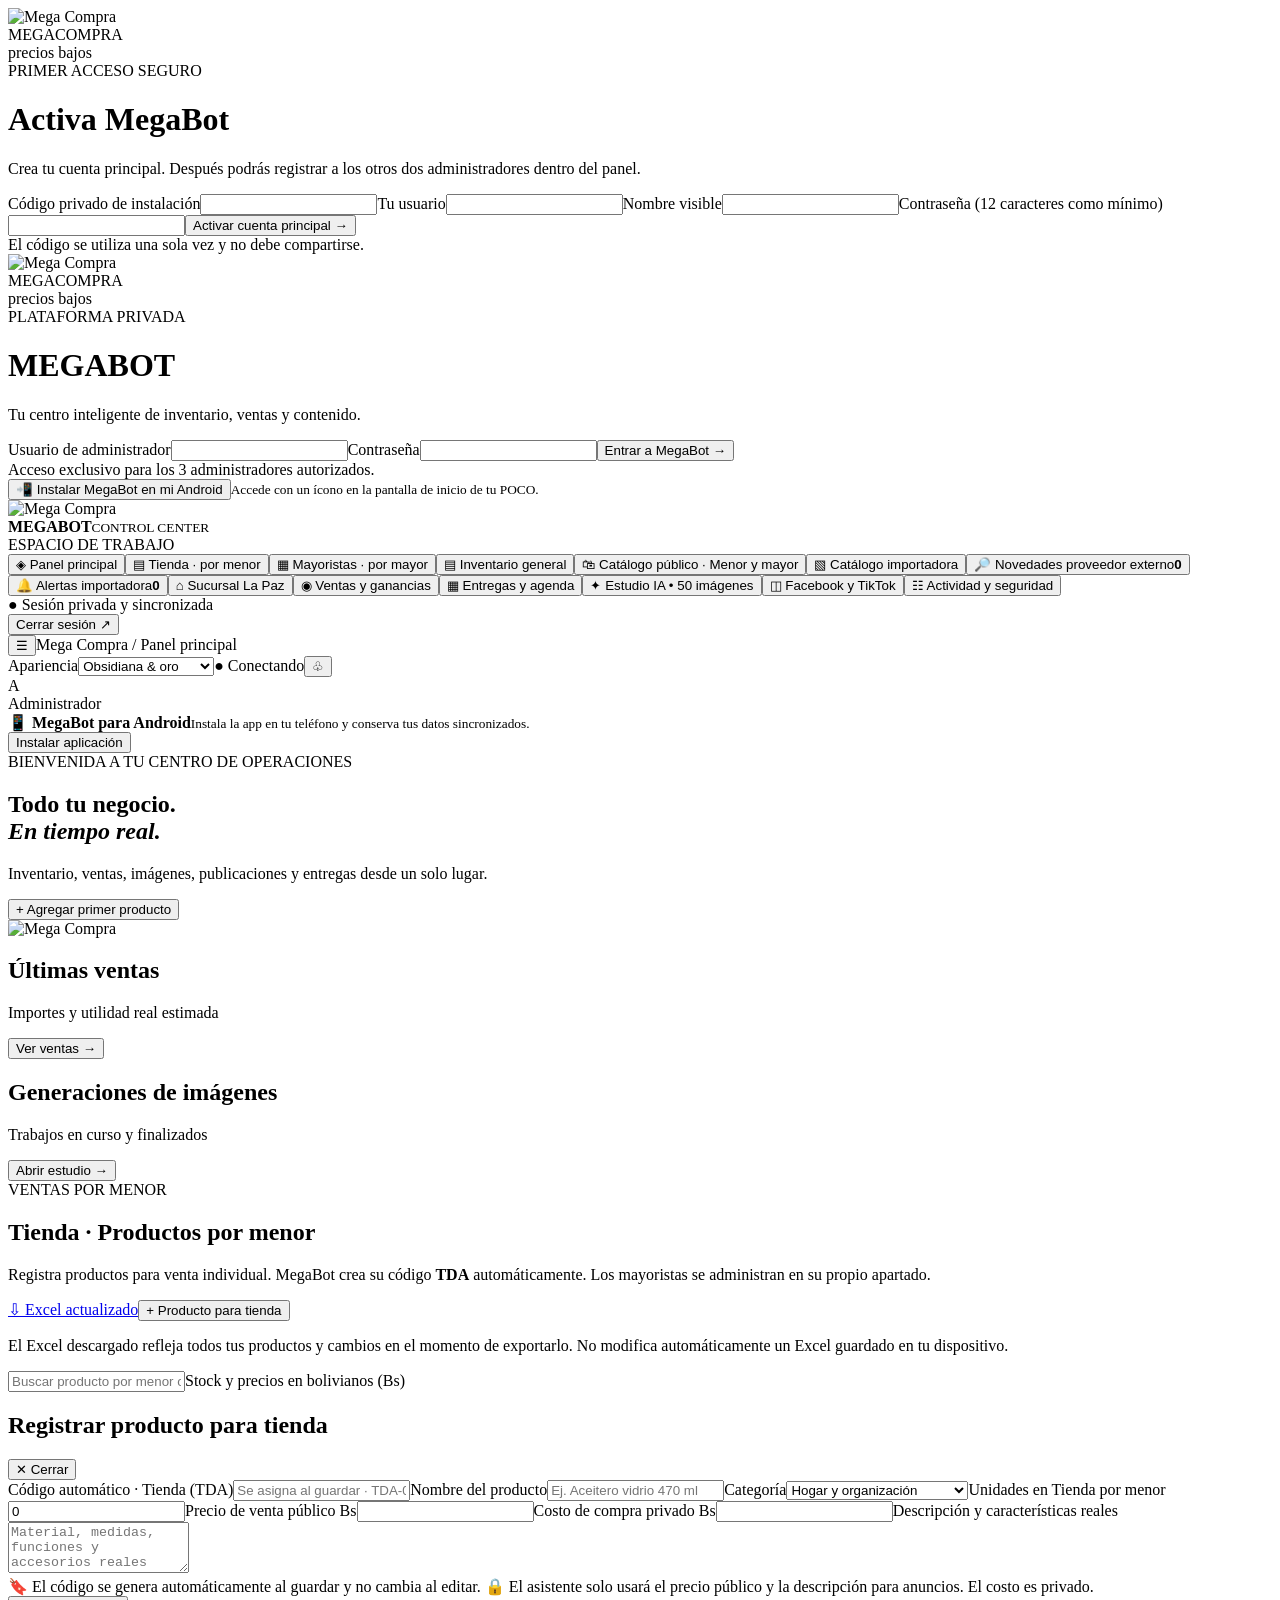
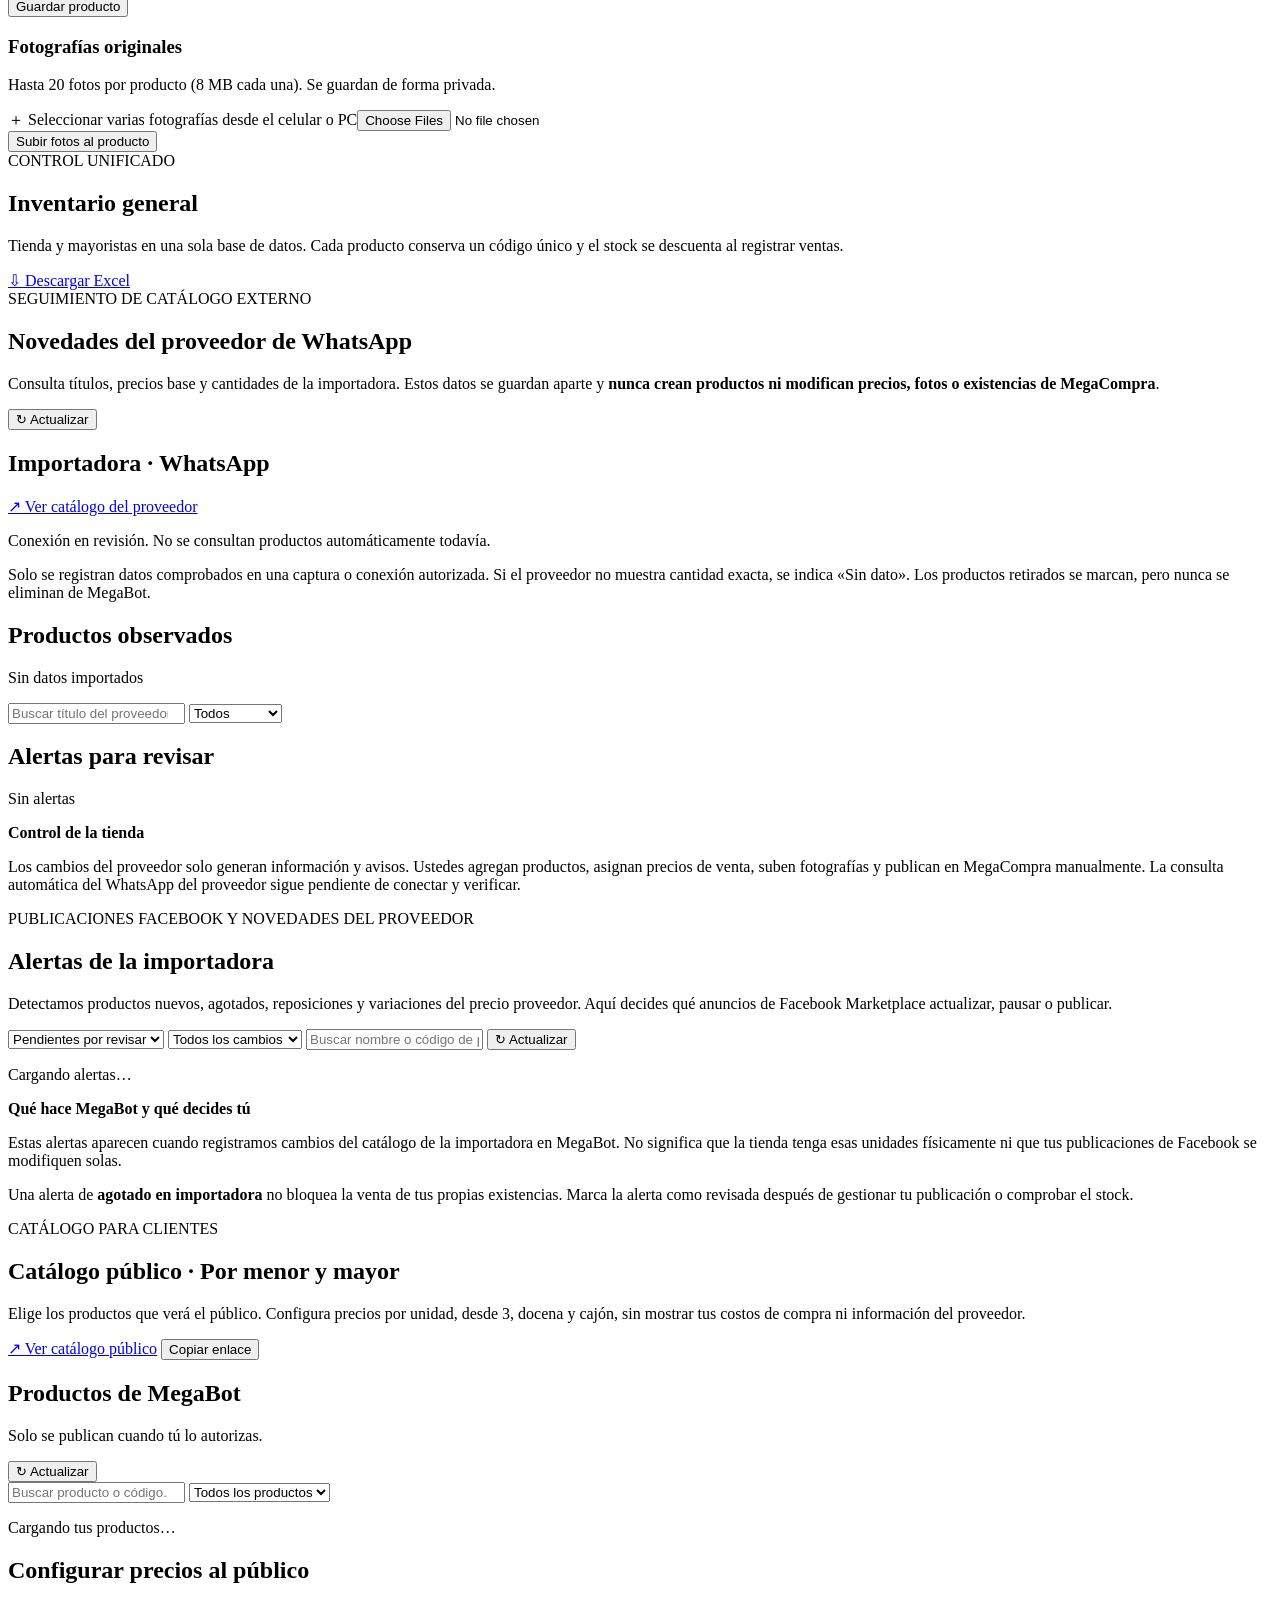
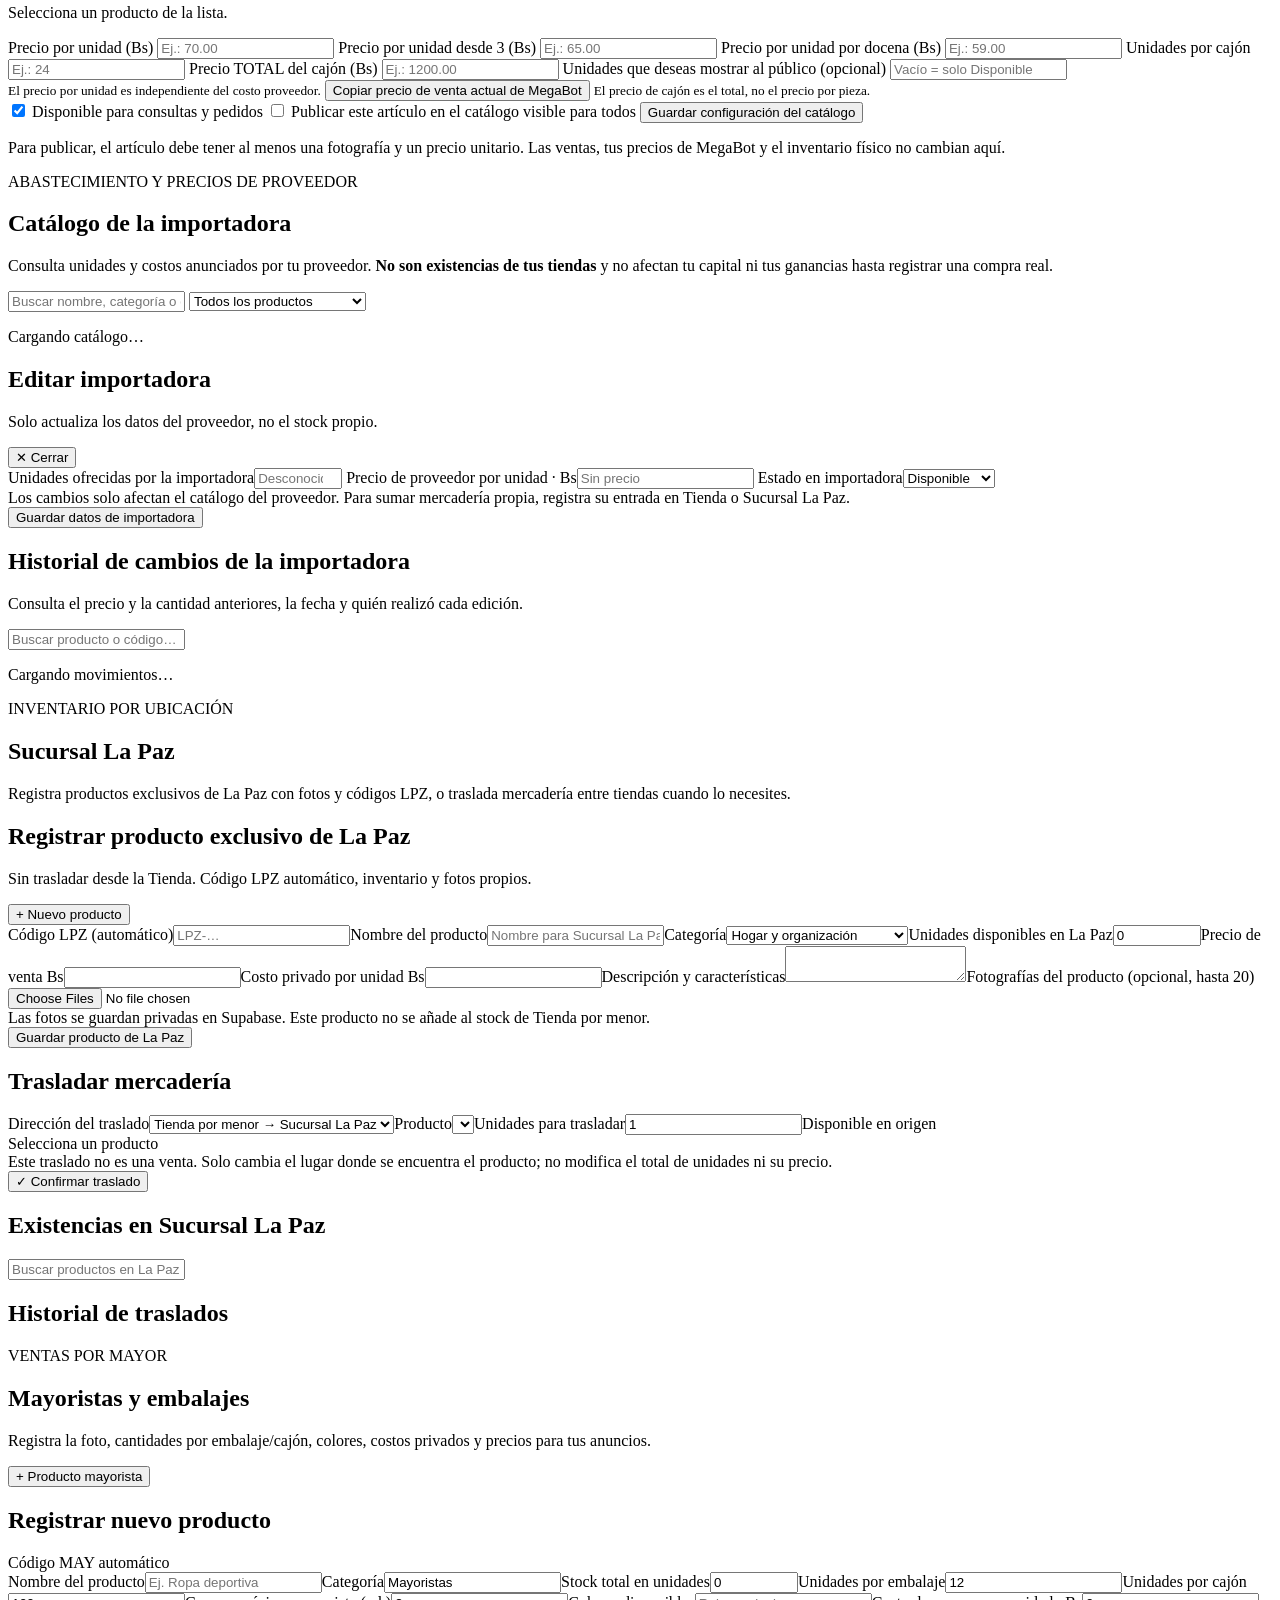
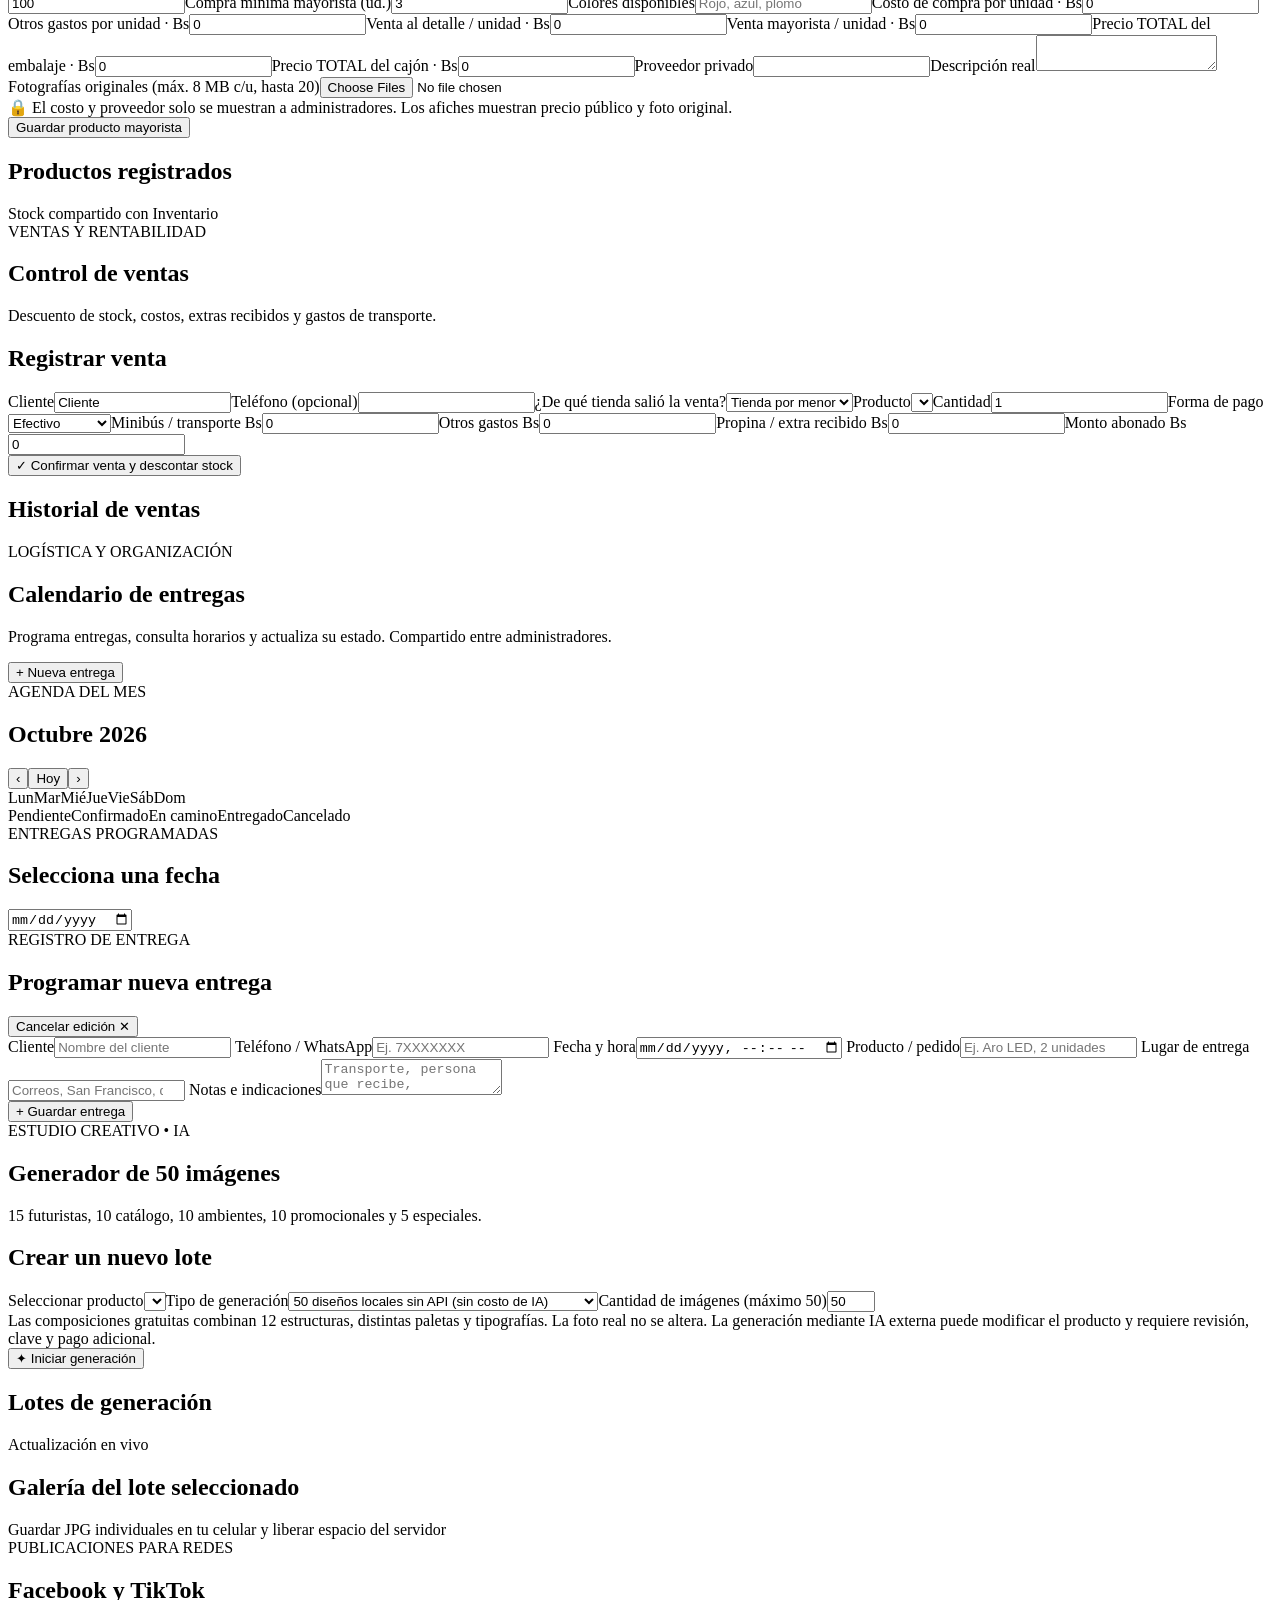
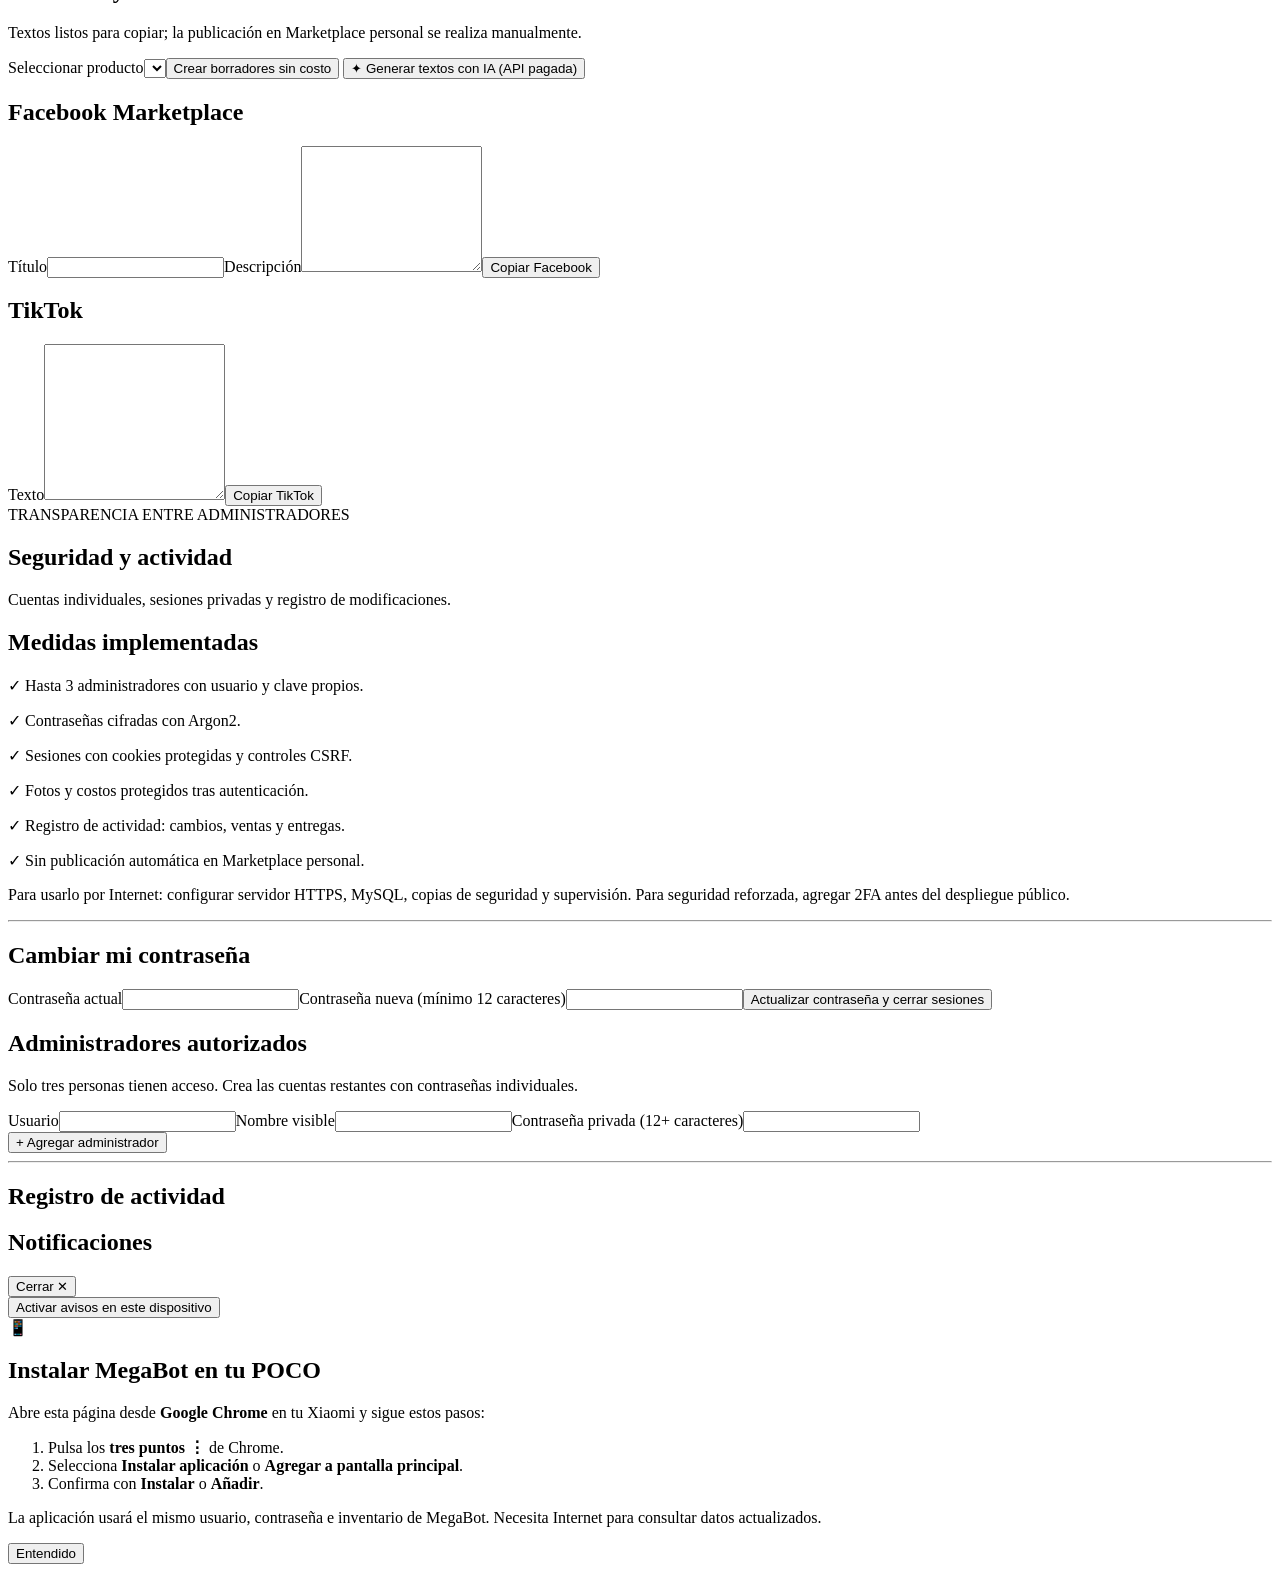
==== commit 51194534: "feat: MegaBot dashboard for external WhatsApp supplier watchlist and alerts" ====
--- a/app/static/index.html
+++ b/app/static/index.html
@@ -1,14 +1,54 @@
-<!doctype html><html lang="es"><head><meta charset="UTF-8"><meta name="viewport" content="width=device-width,initial-scale=1,viewport-fit=cover"><meta name="theme-color" content="#101117"><meta name="application-name" content="MegaBot"><meta name="mobile-web-app-capable" content="yes"><meta name="apple-mobile-web-app-capable" content="yes"><meta name="apple-mobile-web-app-status-bar-style" content="black-translucent"><link rel="icon" type="image/webp" sizes="192x192" href="/static/megacompra-icon-minimal-192.webp"><title>MegaBot • Centro de operaciones</title><link rel="manifest" href="/static/manifest.webmanifest"><link rel="stylesheet" href="/static/styles.css"><script defer src="/static/app.js"></script></head><body>
+<!doctype html><html lang="es"><head><meta charset="UTF-8"><meta name="viewport" content="width=device-width,initial-scale=1,viewport-fit=cover"><meta name="theme-color" content="#101117"><meta name="application-name" content="MegaBot"><meta name="mobile-web-app-capable" content="yes"><meta name="apple-mobile-web-app-capable" content="yes"><meta name="apple-mobile-web-app-status-bar-style" content="black-translucent"><link rel="icon" type="image/webp" sizes="192x192" href="/static/megacompra-icon-minimal-192.webp"><title>MegaBot • Centro de operaciones</title><link rel="manifest" href="/static/manifest.webmanifest"><link rel="stylesheet" href="/static/styles.css"><script defer src="/static/app.js?v=2"></script></head><body>
 <div id="setup" class="login-bg hidden"><div class="login-card setup-card"><img src="/static/megacompra-icon-minimal-192.webp" alt="Mega Compra" class="login-logo"><div class="login-brand-wordmark">MEGA<span>COMPRA</span></div><div class="login-brand-tagline">precios bajos</div><div class="eyebrow">PRIMER ACCESO SEGURO</div><h1>Activa <span>MegaBot</span></h1><p>Crea tu cuenta principal. Después podrás registrar a los otros dos administradores dentro del panel.</p><form id="setupForm"><label>Código privado de instalación<input id="setupToken" type="password" autocomplete="off" required></label><label>Tu usuario<input id="setupUsername" minlength="3" required></label><label>Nombre visible<input id="setupDisplay" required></label><label>Contraseña (12 caracteres como mínimo)<input id="setupPassword" type="password" minlength="12" autocomplete="new-password" required></label><button class="btn primary wide">Activar cuenta principal →</button><small id="setupError" class="error"></small></form><div class="login-foot">El código se utiliza una sola vez y no debe compartirse.</div></div></div>
 <div id="login" class="login-bg"><div class="login-card"><img src="/static/megacompra-icon-minimal-192.webp" alt="Mega Compra" class="login-logo"><div class="login-brand-wordmark">MEGA<span>COMPRA</span></div><div class="login-brand-tagline">precios bajos</div><div class="eyebrow">PLATAFORMA PRIVADA</div><h1>MEGA<span>BOT</span></h1><p>Tu centro inteligente de inventario, ventas y contenido.</p><form id="loginForm"><label>Usuario de administrador<input name="username" autocomplete="username" required></label><label>Contraseña<input name="password" type="password" autocomplete="current-password" required></label><button class="btn primary wide">Entrar a MegaBot <span>→</span></button></form><small id="loginError" class="error"></small><div class="login-foot">Acceso exclusivo para los 3 administradores autorizados.</div>
 <div class="pwa-login-install hidden" id="pwaLoginInstall"><button type="button" class="btn secondary wide pwa-install-button" data-install-pwa>📲 Instalar MegaBot en mi Android</button><small>Accede con un ícono en la pantalla de inicio de tu POCO.</small></div></div></div>
-<div id="shell" class="shell hidden"><aside class="sidebar"><div class="brand"><img src="/static/megacompra-icon-minimal-192.webp" alt="Mega Compra"><div><strong>MEGA<span>BOT</span></strong><small>CONTROL CENTER</small></div></div><div class="menu-label">ESPACIO DE TRABAJO</div><nav id="nav"><button data-page="dashboard" class="nav active">◈ <span>Panel principal</span></button><button data-page="products" class="nav">▤ <span>Tienda · por menor</span></button><button data-page="wholesale" class="nav">▦ <span>Mayoristas · por mayor</span></button><button data-page="inventory" class="nav">▤ <span>Inventario general</span></button><button data-page="catalog-editor" class="nav">🛍 <span>Catálogo público · Menor y mayor</span></button><button data-page="supplier" class="nav">▧ <span>Catálogo importadora</span></button><button data-page="supplier-alerts" class="nav supplier-alert-nav">🔔 <span>Alertas importadora</span><strong id="supplierAlertNavCount" class="supplier-alert-nav-count hidden">0</strong></button><button data-page="branch" class="nav">⌂ <span>Sucursal La Paz</span></button><button data-page="sales" class="nav">◉ <span>Ventas y ganancias</span></button><button data-page="deliveries" class="nav">▦ <span>Entregas y agenda</span></button><button data-page="studio" class="nav">✦ <span>Estudio IA • 50 imágenes</span></button><button data-page="ads" class="nav">◫ <span>Facebook y TikTok</span></button><button data-page="activity" class="nav">☷ <span>Actividad y seguridad</span></button></nav><div class="side-end"><div class="online-dot">● <span>Sesión privada y sincronizada</span></div><button id="logout" class="ghost">Cerrar sesión ↗</button></div></aside>
+<div id="shell" class="shell hidden"><aside class="sidebar"><div class="brand"><img src="/static/megacompra-icon-minimal-192.webp" alt="Mega Compra"><div><strong>MEGA<span>BOT</span></strong><small>CONTROL CENTER</small></div></div><div class="menu-label">ESPACIO DE TRABAJO</div><nav id="nav"><button data-page="dashboard" class="nav active">◈ <span>Panel principal</span></button><button data-page="products" class="nav">▤ <span>Tienda · por menor</span></button><button data-page="wholesale" class="nav">▦ <span>Mayoristas · por mayor</span></button><button data-page="inventory" class="nav">▤ <span>Inventario general</span></button><button data-page="catalog-editor" class="nav">🛍 <span>Catálogo público · Menor y mayor</span></button><button data-page="supplier" class="nav">▧ <span>Catálogo importadora</span></button><button data-page="supplier-watch" class="nav supplier-alert-nav">🔎 <span>Novedades proveedor externo</span><strong id="supplierWatchNavCount" class="supplier-alert-nav-count hidden">0</strong></button><button data-page="supplier-alerts" class="nav supplier-alert-nav">🔔 <span>Alertas importadora</span><strong id="supplierAlertNavCount" class="supplier-alert-nav-count hidden">0</strong></button><button data-page="branch" class="nav">⌂ <span>Sucursal La Paz</span></button><button data-page="sales" class="nav">◉ <span>Ventas y ganancias</span></button><button data-page="deliveries" class="nav">▦ <span>Entregas y agenda</span></button><button data-page="studio" class="nav">✦ <span>Estudio IA • 50 imágenes</span></button><button data-page="ads" class="nav">◫ <span>Facebook y TikTok</span></button><button data-page="activity" class="nav">☷ <span>Actividad y seguridad</span></button></nav><div class="side-end"><div class="online-dot">● <span>Sesión privada y sincronizada</span></div><button id="logout" class="ghost">Cerrar sesión ↗</button></div></aside>
 <div class="main"><header class="topbar"><div><button id="menuToggle" class="hamb">☰</button><span class="breadcrumb">Mega Compra / <span id="crumb">Panel principal</span></span></div><div class="top-right"><label class="theme-picker"><span>Apariencia</span><select id="themeSelect" aria-label="Cambiar apariencia"><option value="royal">Obsidiana & oro</option><option value="violet">Índigo & lavanda</option><option value="ocean">Azul & turquesa</option><option value="emerald">Esmeralda & cobre</option></select></label><span id="conn" class="conn">● Conectando</span><button id="notificationBtn" class="bell" title="Notificaciones">♧ <i id="bellCount"></i></button><div class="avatar" id="adminAvatar">A</div><span class="adminName" id="adminName">Administrador</span></div></header>
 <main>
 <div class="pwa-install-banner hidden" id="pwaInstallBanner"><div><strong>📱 MegaBot para Android</strong><small>Instala la app en tu teléfono y conserva tus datos sincronizados.</small></div><button type="button" class="btn secondary pwa-install-button" data-install-pwa>Instalar aplicación</button></div>
 <section class="page" id="page-dashboard"><div class="hero"><div><div class="eyebrow">BIENVENIDA A TU CENTRO DE OPERACIONES</div><h1>Todo tu negocio.<br><em>En tiempo real.</em></h1><p>Inventario, ventas, imágenes, publicaciones y entregas desde un solo lugar.</p><button class="btn primary" data-go="products">+ Agregar primer producto</button></div><div class="hero-logo"><img src="/static/megacompra-icon-minimal-192.webp" alt="Mega Compra"></div></div><div id="metrics" class="metrics"></div><div id="branchFinance" class="branch-finance"></div><div class="two-col"><div class="panel"><div class="panel-top"><div><h2>Últimas ventas</h2><p>Importes y utilidad real estimada</p></div><button class="text-btn" data-go="sales">Ver ventas →</button></div><div id="homeSales" class="stack"></div></div><div class="panel"><div class="panel-top"><div><h2>Generaciones de imágenes</h2><p>Trabajos en curso y finalizados</p></div><button class="text-btn" data-go="studio">Abrir estudio →</button></div><div id="homeJobs" class="stack"></div></div></div></section>
 <section class="page hidden" id="page-products"><div class="pagehead"><div><div class="eyebrow">VENTAS POR MENOR</div><h1>Tienda · Productos por menor</h1><p>Registra productos para venta individual. MegaBot crea su código <strong>TDA</strong> automáticamente. Los mayoristas se administran en su propio apartado.</p></div><div class="page-actions"><a class="btn secondary" href="/api/products/excel" download="MegaBot_Inventario.xlsx">⇩ Excel actualizado</a><button class="btn primary" id="newProduct">+ Producto para tienda</button></div></div><div class="panel"><p class="dim excel-hint">El Excel descargado refleja todos tus productos y cambios en el momento de exportarlo. No modifica automáticamente un Excel guardado en tu dispositivo.</p><div class="toolbar"><input id="searchProducts" placeholder="Buscar producto por menor o código TDA…"><span class="dim">Stock y precios en bolivianos (Bs)</span></div><div id="productCards" class="product-grid"></div></div><div class="panel hidden" id="productEditor"><div class="panel-top"><h2 id="editorTitle">Registrar producto para tienda</h2><button id="closeEditor" class="ghost">✕ Cerrar</button></div><form id="productForm"><input type="hidden" id="productId"><div class="form-grid"><label>Código automático · Tienda (TDA)<input id="productSku" placeholder="Se asigna al guardar · TDA-000001" readonly maxlength="60" autocomplete="off"></label><label>Nombre del producto<input id="productName" placeholder="Ej. Aceitero vidrio 470 ml" required maxlength="180"></label><label>Categoría<select id="productCategory"><option>Hogar y organización</option><option>Cocina</option><option>Electrónicos</option><option>Electrodomésticos</option><option>Herramientas</option><option>Automotriz</option><option>Limpieza</option><option>Moda y accesorios</option><option>Belleza y cuidado personal</option><option>Salud y bienestar</option><option>Bebés</option><option>Juguetes</option><option>Deportes y fitness</option><option>Mascotas</option><option>Sillas y muebles</option><option>Fiestas</option><option>Papelería y coleccionables</option><option>Jardinería</option><option>Baño</option><option>Otros</option><option>Hogar</option><option>Moda</option><option>Fitness</option></select></label><label>Unidades en Tienda por menor<input id="productStock" type="number" min="0" value="0" required></label><label>Precio de venta público Bs<input id="productPrice" type="number" min="0" step="0.01" required></label><label>Costo de compra privado Bs<input id="productCost" type="number" min="0" step="0.01" required></label><label class="span2">Descripción y características reales<textarea id="productDescription" rows="3" maxlength="2000" placeholder="Material, medidas, funciones y accesorios reales"></textarea></label></div><div class="info">🔖 El código se genera automáticamente al guardar y no cambia al editar. 🔒 El asistente solo usará el precio público y la descripción para anuncios. El costo es privado.</div><button class="btn primary">Guardar producto</button></form><div id="photoManager" class="hidden"><h3>Fotografías originales</h3><p class="dim">Hasta 20 fotos por producto (8 MB cada una). Se guardan de forma privada.</p><div class="photo-row" id="existingPhotos"></div><form id="photoForm"><label class="dropzone">＋ Seleccionar varias fotografías desde el celular o PC<input id="photoInput" type="file" accept="image/jpeg,image/png,image/webp" multiple required></label><div id="photoNames" class="dim"></div><button class="btn secondary">Subir fotos al producto</button></form></div></div></section>
 <section class="page hidden" id="page-inventory"><div class="pagehead"><div><div class="eyebrow">CONTROL UNIFICADO</div><h1>Inventario general</h1><p>Tienda y mayoristas en una sola base de datos. Cada producto conserva un código único y el stock se descuenta al registrar ventas.</p></div><div class="page-actions"><a class="btn secondary" href="/api/products/excel" download="MegaBot_Inventario.xlsx">⇩ Descargar Excel</a></div></div><div class="panel"><div class="inventory-summary" id="inventorySummary"></div><div id="inventoryFullList" class="stack"></div></div></section>
+
+
+<section class="page hidden" id="page-supplier-watch">
+ <div class="pagehead">
+  <div>
+   <div class="eyebrow">SEGUIMIENTO DE CATÁLOGO EXTERNO</div>
+   <h1>Novedades del proveedor de WhatsApp</h1>
+   <p>Consulta títulos, precios base y cantidades de la importadora. Estos datos se guardan aparte y <strong>nunca crean productos ni modifican precios, fotos o existencias de MegaCompra</strong>.</p>
+  </div>
+  <div class="page-actions"><button id="supplierWatchRefresh" type="button" class="btn secondary">↻ Actualizar</button></div>
+ </div>
+ <div class="panel supplier-watch-source">
+  <div class="panel-top"><h2>Importadora · WhatsApp</h2><a href="https://wa.me/c/59163247283" class="mini" target="_blank" rel="noopener noreferrer">↗ Ver catálogo del proveedor</a></div>
+  <p id="supplierWatchConnection" class="dim">Conexión en revisión. No se consultan productos automáticamente todavía.</p>
+  <p class="dim">Solo se registran datos comprobados en una captura o conexión autorizada. Si el proveedor no muestra cantidad exacta, se indica «Sin dato». Los productos retirados se marcan, pero nunca se eliminan de MegaBot.</p>
+ </div>
+ <div class="inventory-summary" id="supplierWatchMetrics"></div>
+ <div class="two-col supplier-watch-layout">
+  <div class="panel">
+   <div class="panel-top"><h2>Productos observados</h2><p class="dim" id="supplierWatchListCount">Sin datos importados</p></div>
+   <div class="toolbar">
+    <input id="supplierWatchSearch" type="search" placeholder="Buscar título del proveedor…" aria-label="Buscar productos observados">
+    <select id="supplierWatchFilter" aria-label="Filtrar productos del proveedor">
+     <option value="all">Todos</option>
+     <option value="listed">En catálogo</option>
+     <option value="removed">Retirados</option>
+    </select>
+   </div>
+   <div id="supplierWatchItems" class="stack"></div>
+  </div>
+  <div class="panel">
+   <div class="panel-top"><h2>Alertas para revisar</h2><p class="dim" id="supplierWatchAlertCount">Sin alertas</p></div>
+   <div id="supplierWatchAlerts" class="stack supplier-watch-alerts"></div>
+  </div>
+ </div>
+ <div class="panel">
+  <strong>Control de la tienda</strong>
+  <p class="dim">Los cambios del proveedor solo generan información y avisos. Ustedes agregan productos, asignan precios de venta, suben fotografías y publican en MegaCompra manualmente. La consulta automática del WhatsApp del proveedor sigue pendiente de conectar y verificar.</p>
+ </div>
+</section>
 
 <section class="page hidden" id="page-supplier-alerts">
  <div class="pagehead">
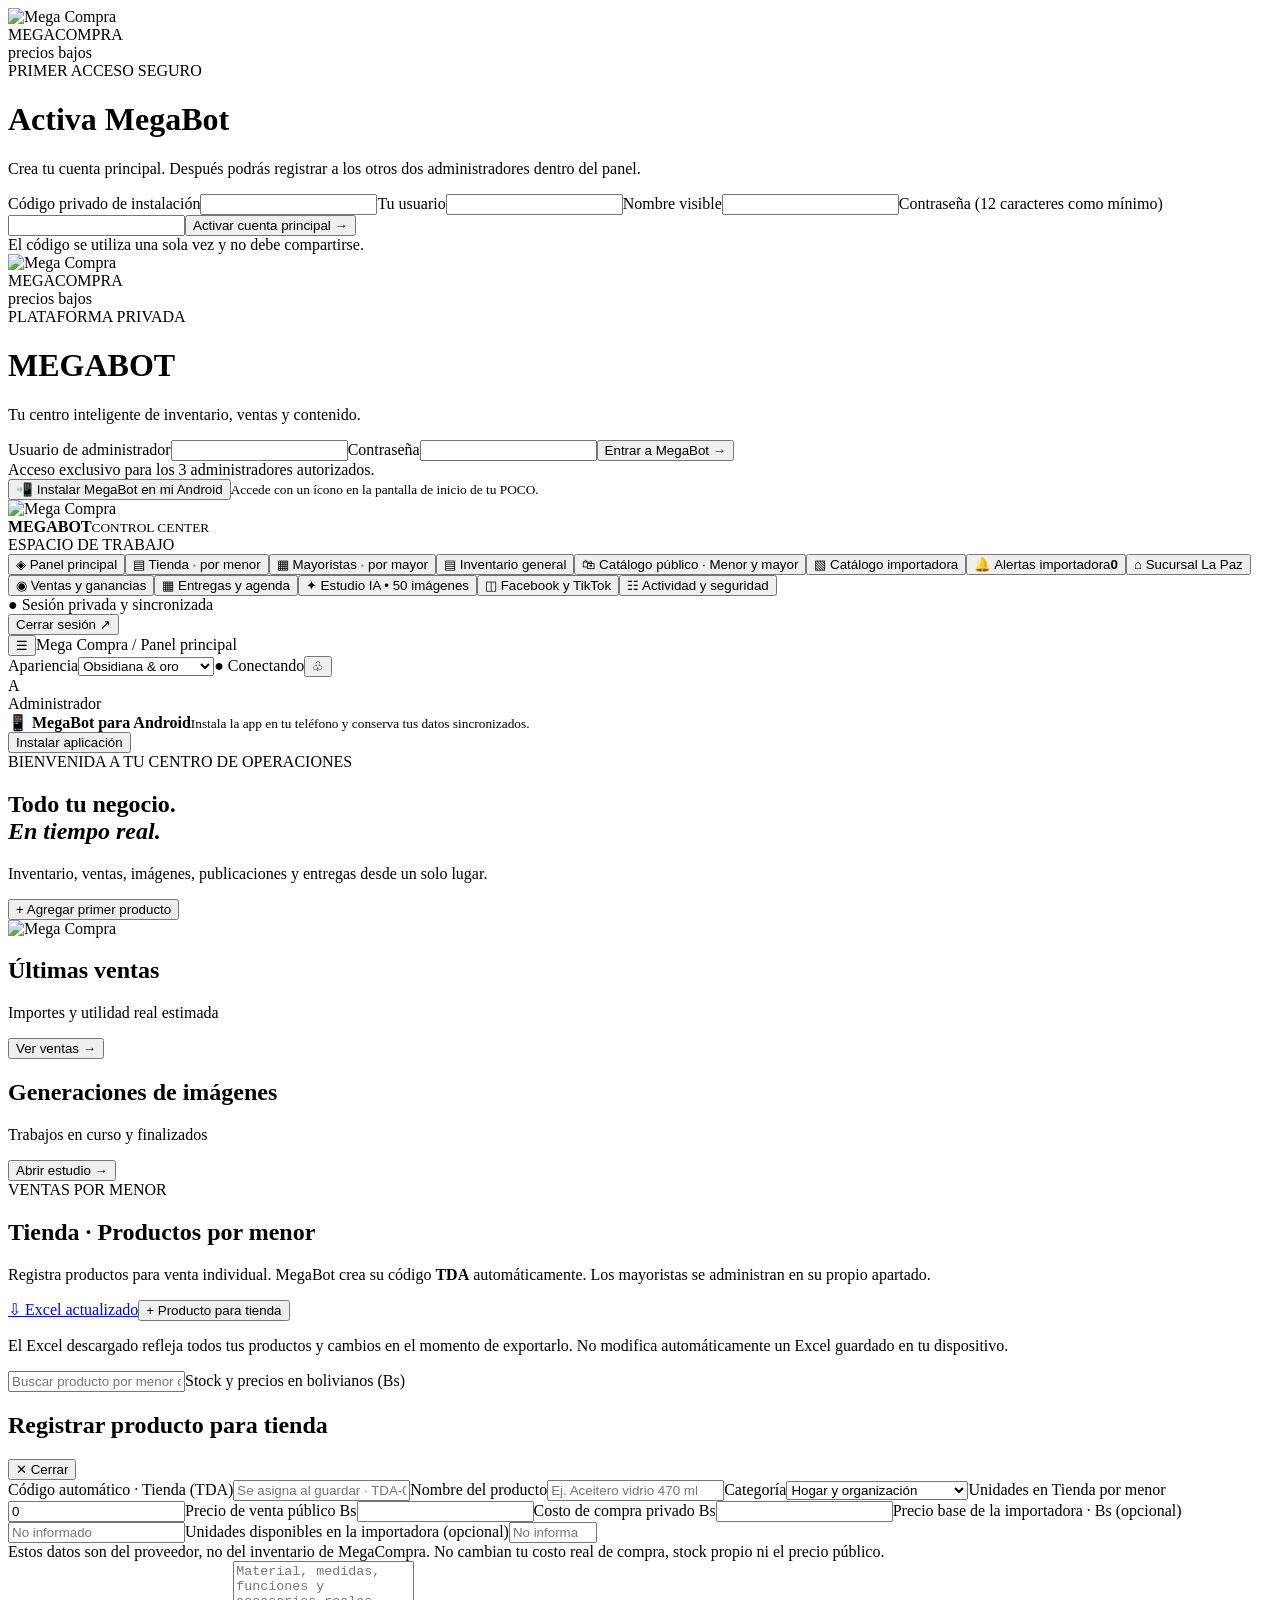
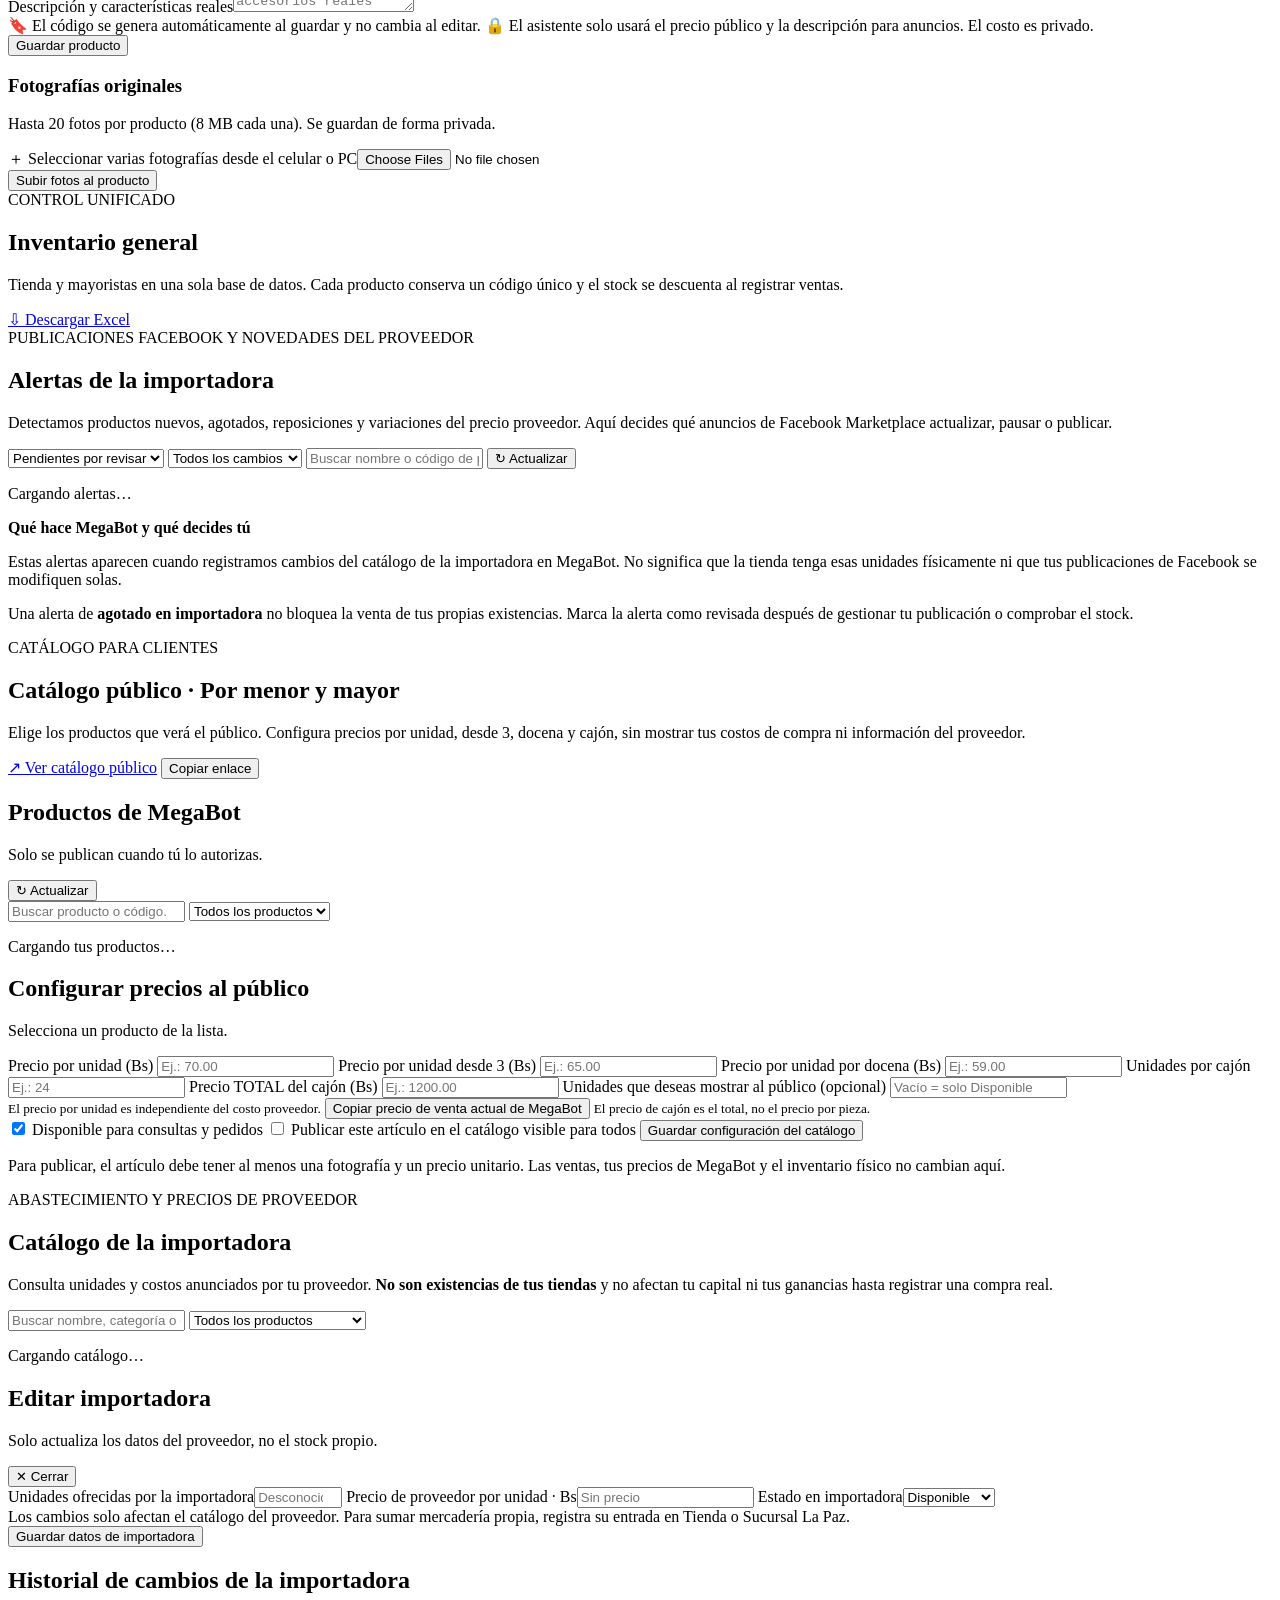
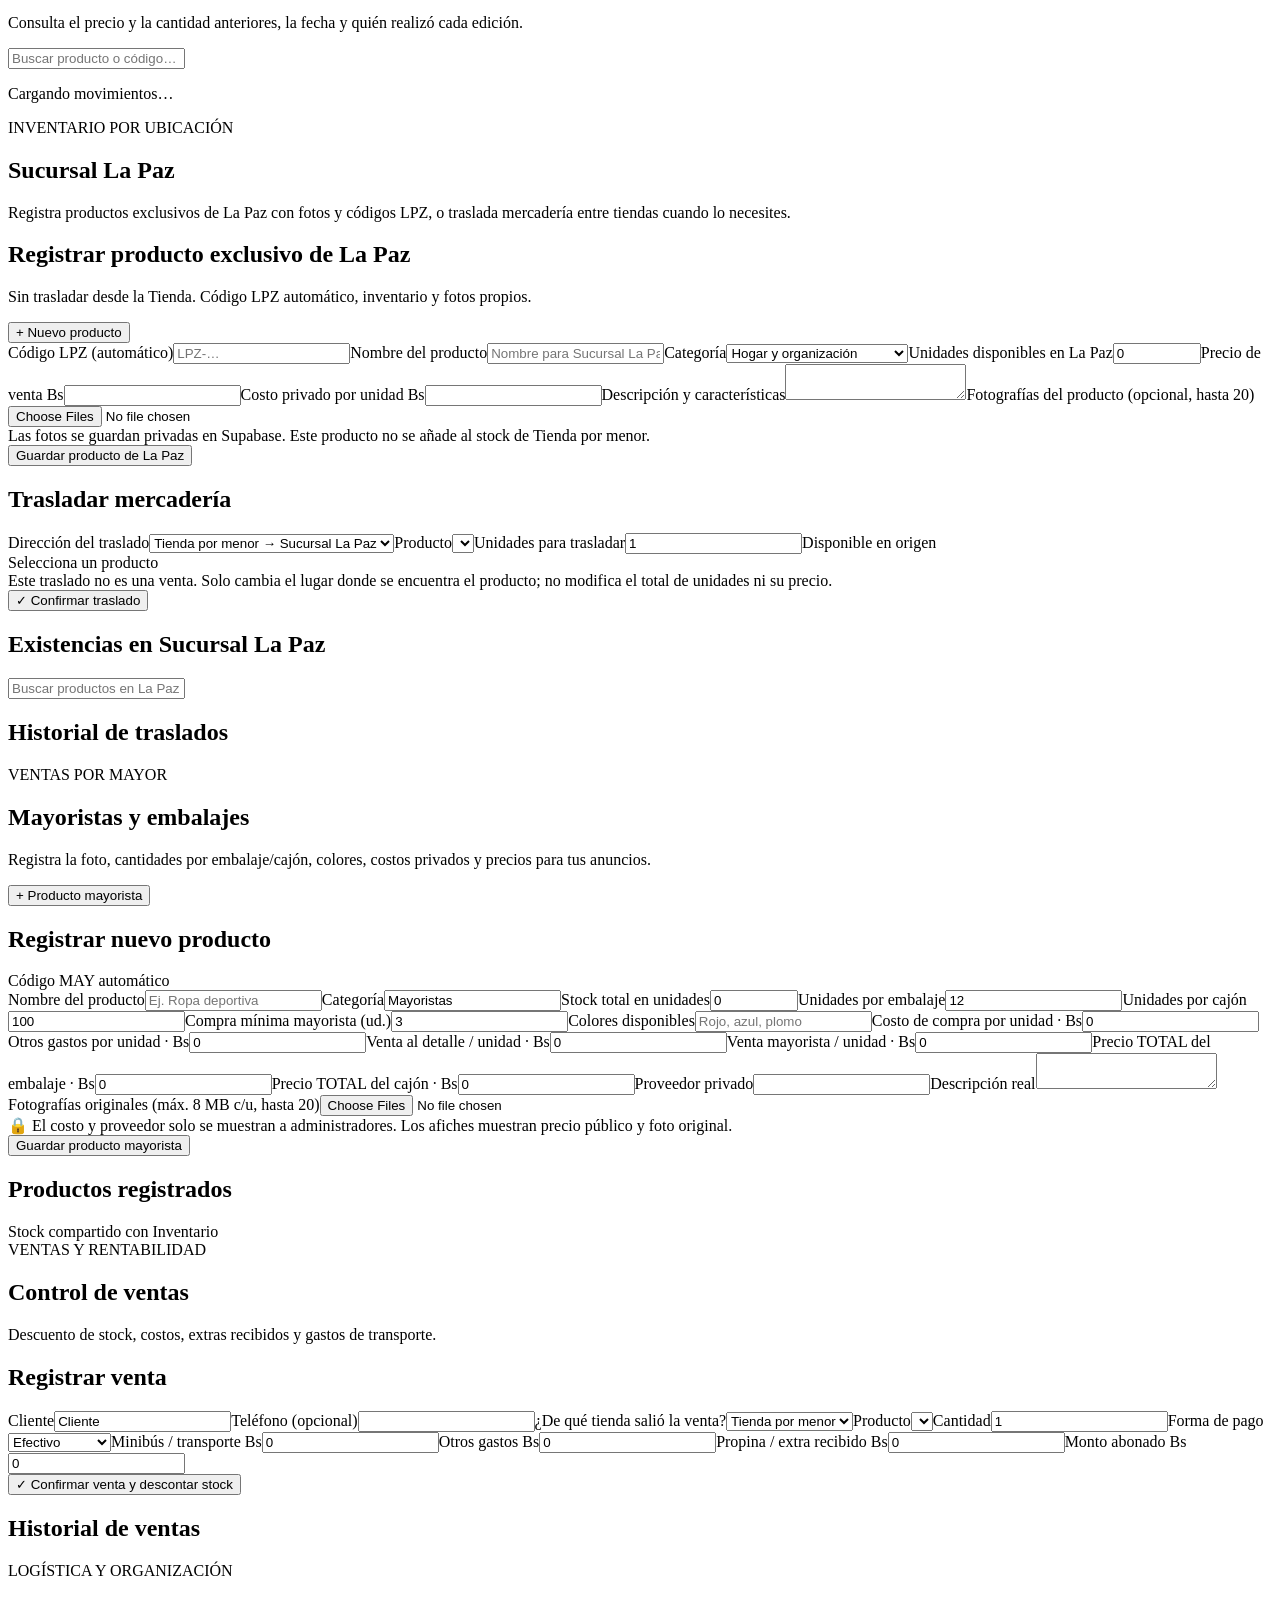
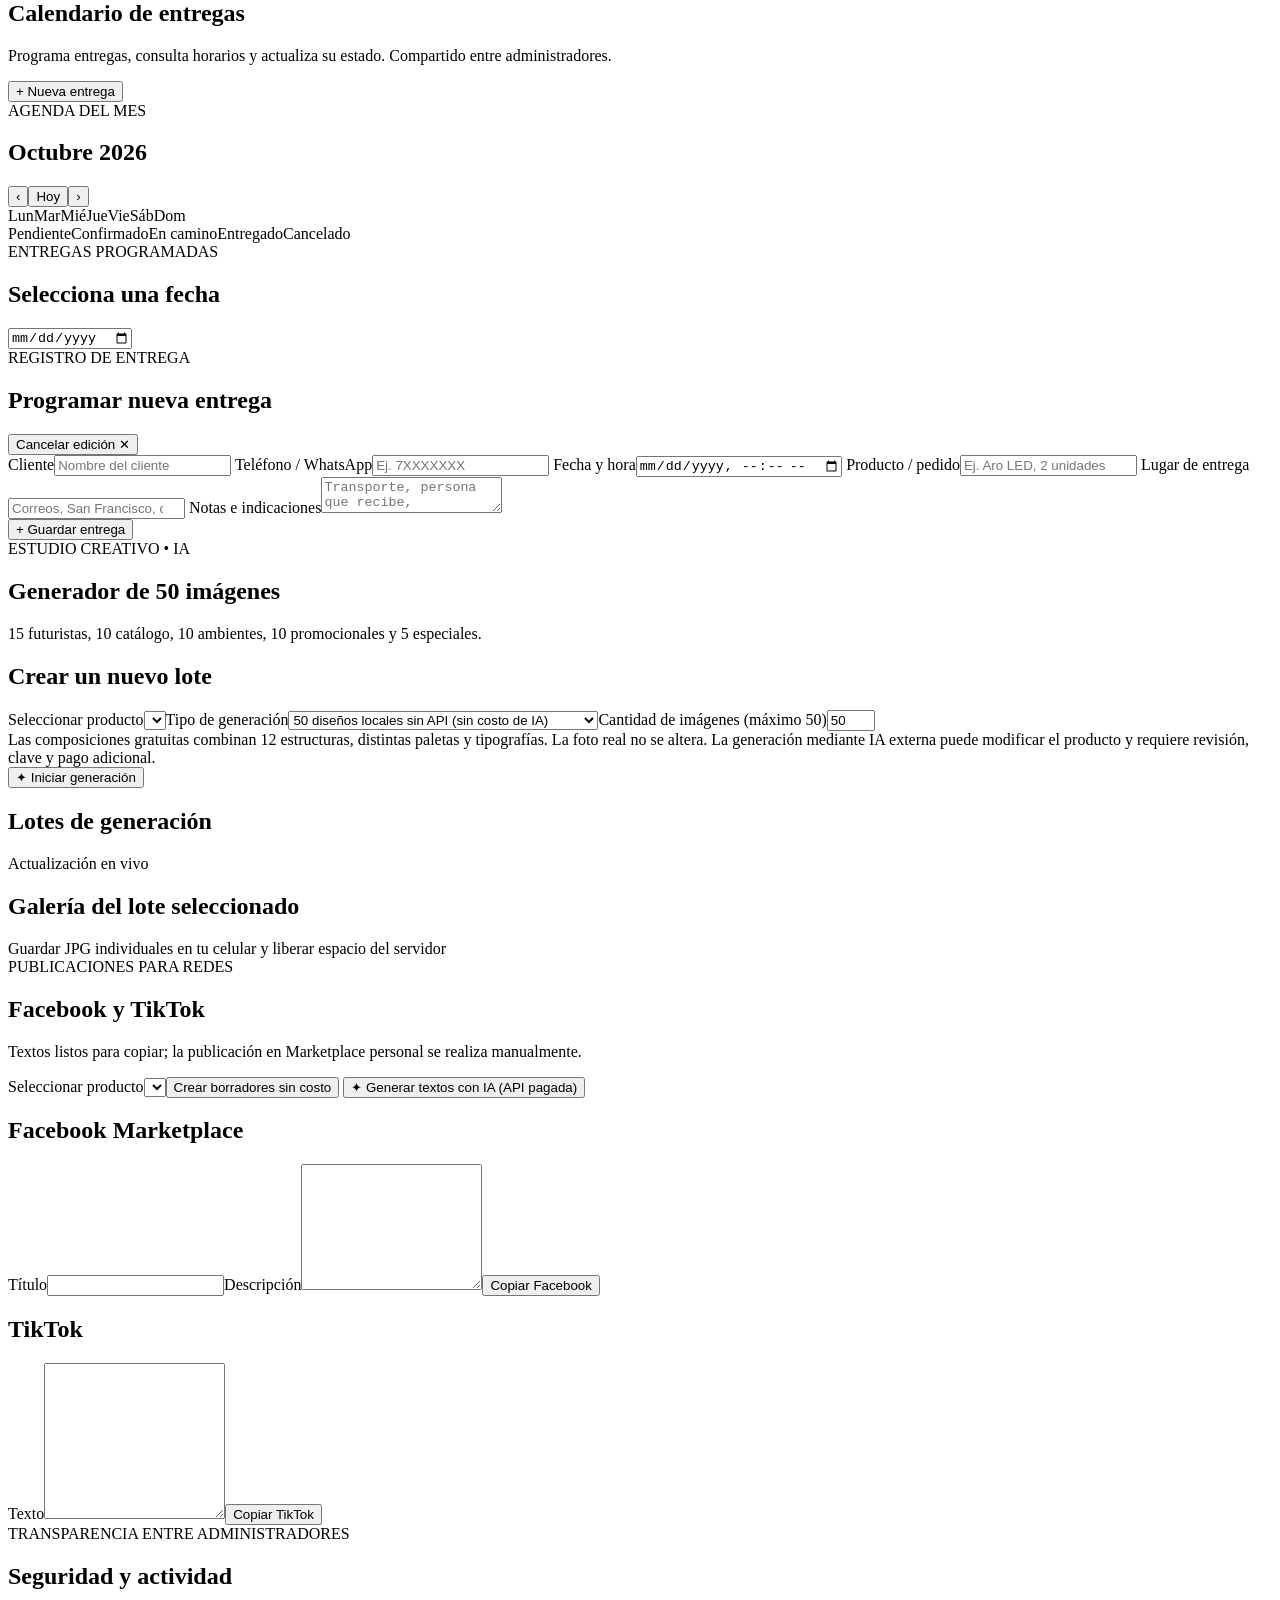
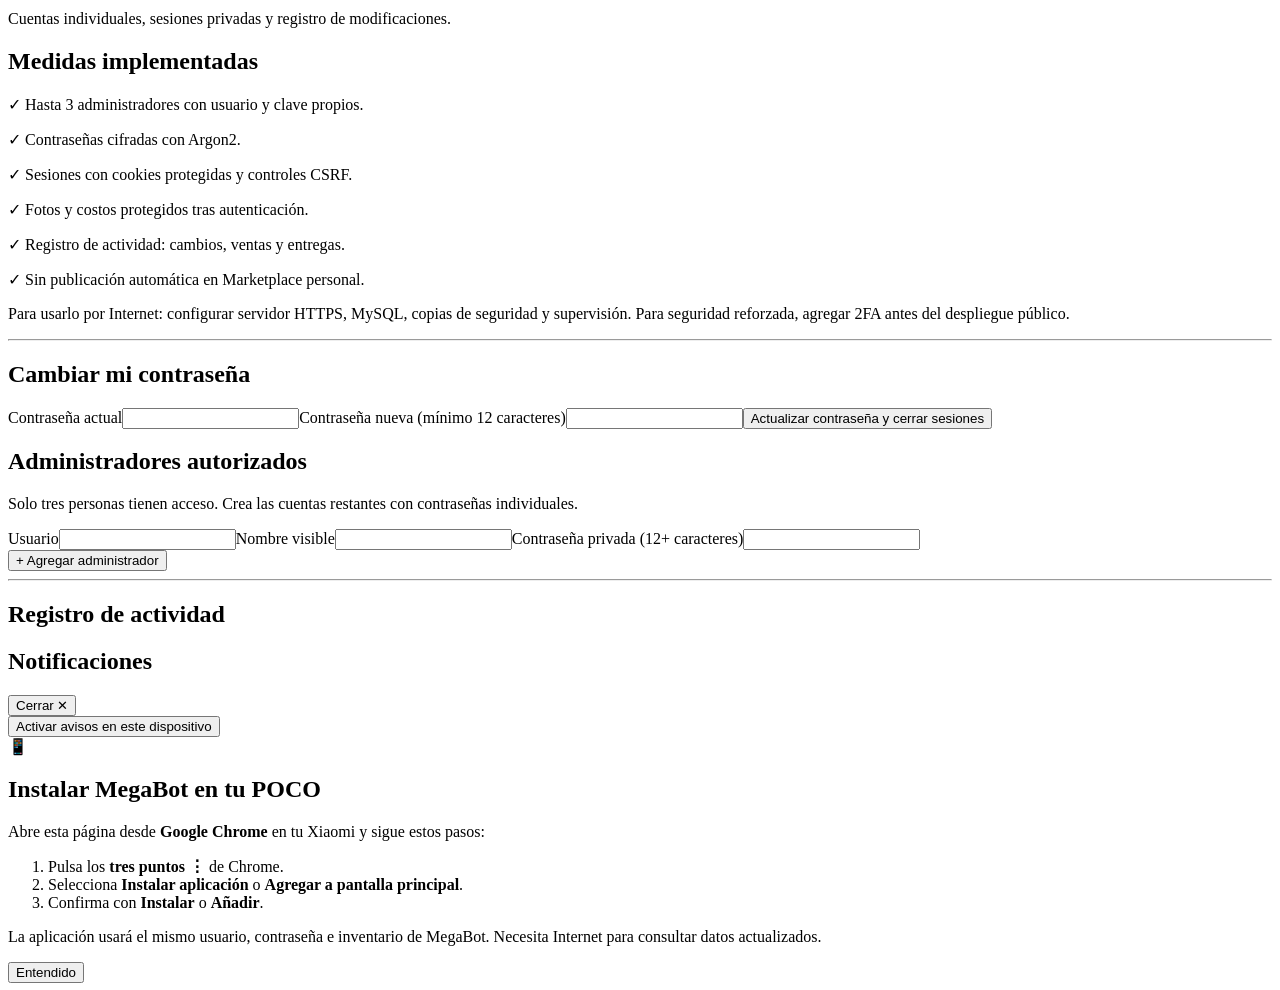
==== commit 9fa02d67: "ui: hide postponed external watch and add optional supplier pricing/quantity fields to products" ====
--- a/app/static/index.html
+++ b/app/static/index.html
@@ -1,54 +1,15 @@
-<!doctype html><html lang="es"><head><meta charset="UTF-8"><meta name="viewport" content="width=device-width,initial-scale=1,viewport-fit=cover"><meta name="theme-color" content="#101117"><meta name="application-name" content="MegaBot"><meta name="mobile-web-app-capable" content="yes"><meta name="apple-mobile-web-app-capable" content="yes"><meta name="apple-mobile-web-app-status-bar-style" content="black-translucent"><link rel="icon" type="image/webp" sizes="192x192" href="/static/megacompra-icon-minimal-192.webp"><title>MegaBot • Centro de operaciones</title><link rel="manifest" href="/static/manifest.webmanifest"><link rel="stylesheet" href="/static/styles.css"><script defer src="/static/app.js?v=2"></script></head><body>
+<!doctype html><html lang="es"><head><meta charset="UTF-8"><meta name="viewport" content="width=device-width,initial-scale=1,viewport-fit=cover"><meta name="theme-color" content="#101117"><meta name="application-name" content="MegaBot"><meta name="mobile-web-app-capable" content="yes"><meta name="apple-mobile-web-app-capable" content="yes"><meta name="apple-mobile-web-app-status-bar-style" content="black-translucent"><link rel="icon" type="image/webp" sizes="192x192" href="/static/megacompra-icon-minimal-192.webp"><title>MegaBot • Centro de operaciones</title><link rel="manifest" href="/static/manifest.webmanifest"><link rel="stylesheet" href="/static/styles.css?v=3"><script defer src="/static/app.js?v=3"></script></head><body>
 <div id="setup" class="login-bg hidden"><div class="login-card setup-card"><img src="/static/megacompra-icon-minimal-192.webp" alt="Mega Compra" class="login-logo"><div class="login-brand-wordmark">MEGA<span>COMPRA</span></div><div class="login-brand-tagline">precios bajos</div><div class="eyebrow">PRIMER ACCESO SEGURO</div><h1>Activa <span>MegaBot</span></h1><p>Crea tu cuenta principal. Después podrás registrar a los otros dos administradores dentro del panel.</p><form id="setupForm"><label>Código privado de instalación<input id="setupToken" type="password" autocomplete="off" required></label><label>Tu usuario<input id="setupUsername" minlength="3" required></label><label>Nombre visible<input id="setupDisplay" required></label><label>Contraseña (12 caracteres como mínimo)<input id="setupPassword" type="password" minlength="12" autocomplete="new-password" required></label><button class="btn primary wide">Activar cuenta principal →</button><small id="setupError" class="error"></small></form><div class="login-foot">El código se utiliza una sola vez y no debe compartirse.</div></div></div>
 <div id="login" class="login-bg"><div class="login-card"><img src="/static/megacompra-icon-minimal-192.webp" alt="Mega Compra" class="login-logo"><div class="login-brand-wordmark">MEGA<span>COMPRA</span></div><div class="login-brand-tagline">precios bajos</div><div class="eyebrow">PLATAFORMA PRIVADA</div><h1>MEGA<span>BOT</span></h1><p>Tu centro inteligente de inventario, ventas y contenido.</p><form id="loginForm"><label>Usuario de administrador<input name="username" autocomplete="username" required></label><label>Contraseña<input name="password" type="password" autocomplete="current-password" required></label><button class="btn primary wide">Entrar a MegaBot <span>→</span></button></form><small id="loginError" class="error"></small><div class="login-foot">Acceso exclusivo para los 3 administradores autorizados.</div>
 <div class="pwa-login-install hidden" id="pwaLoginInstall"><button type="button" class="btn secondary wide pwa-install-button" data-install-pwa>📲 Instalar MegaBot en mi Android</button><small>Accede con un ícono en la pantalla de inicio de tu POCO.</small></div></div></div>
-<div id="shell" class="shell hidden"><aside class="sidebar"><div class="brand"><img src="/static/megacompra-icon-minimal-192.webp" alt="Mega Compra"><div><strong>MEGA<span>BOT</span></strong><small>CONTROL CENTER</small></div></div><div class="menu-label">ESPACIO DE TRABAJO</div><nav id="nav"><button data-page="dashboard" class="nav active">◈ <span>Panel principal</span></button><button data-page="products" class="nav">▤ <span>Tienda · por menor</span></button><button data-page="wholesale" class="nav">▦ <span>Mayoristas · por mayor</span></button><button data-page="inventory" class="nav">▤ <span>Inventario general</span></button><button data-page="catalog-editor" class="nav">🛍 <span>Catálogo público · Menor y mayor</span></button><button data-page="supplier" class="nav">▧ <span>Catálogo importadora</span></button><button data-page="supplier-watch" class="nav supplier-alert-nav">🔎 <span>Novedades proveedor externo</span><strong id="supplierWatchNavCount" class="supplier-alert-nav-count hidden">0</strong></button><button data-page="supplier-alerts" class="nav supplier-alert-nav">🔔 <span>Alertas importadora</span><strong id="supplierAlertNavCount" class="supplier-alert-nav-count hidden">0</strong></button><button data-page="branch" class="nav">⌂ <span>Sucursal La Paz</span></button><button data-page="sales" class="nav">◉ <span>Ventas y ganancias</span></button><button data-page="deliveries" class="nav">▦ <span>Entregas y agenda</span></button><button data-page="studio" class="nav">✦ <span>Estudio IA • 50 imágenes</span></button><button data-page="ads" class="nav">◫ <span>Facebook y TikTok</span></button><button data-page="activity" class="nav">☷ <span>Actividad y seguridad</span></button></nav><div class="side-end"><div class="online-dot">● <span>Sesión privada y sincronizada</span></div><button id="logout" class="ghost">Cerrar sesión ↗</button></div></aside>
+<div id="shell" class="shell hidden"><aside class="sidebar"><div class="brand"><img src="/static/megacompra-icon-minimal-192.webp" alt="Mega Compra"><div><strong>MEGA<span>BOT</span></strong><small>CONTROL CENTER</small></div></div><div class="menu-label">ESPACIO DE TRABAJO</div><nav id="nav"><button data-page="dashboard" class="nav active">◈ <span>Panel principal</span></button><button data-page="products" class="nav">▤ <span>Tienda · por menor</span></button><button data-page="wholesale" class="nav">▦ <span>Mayoristas · por mayor</span></button><button data-page="inventory" class="nav">▤ <span>Inventario general</span></button><button data-page="catalog-editor" class="nav">🛍 <span>Catálogo público · Menor y mayor</span></button><button data-page="supplier" class="nav">▧ <span>Catálogo importadora</span></button><button data-page="supplier-alerts" class="nav supplier-alert-nav">🔔 <span>Alertas importadora</span><strong id="supplierAlertNavCount" class="supplier-alert-nav-count hidden">0</strong></button><button data-page="branch" class="nav">⌂ <span>Sucursal La Paz</span></button><button data-page="sales" class="nav">◉ <span>Ventas y ganancias</span></button><button data-page="deliveries" class="nav">▦ <span>Entregas y agenda</span></button><button data-page="studio" class="nav">✦ <span>Estudio IA • 50 imágenes</span></button><button data-page="ads" class="nav">◫ <span>Facebook y TikTok</span></button><button data-page="activity" class="nav">☷ <span>Actividad y seguridad</span></button></nav><div class="side-end"><div class="online-dot">● <span>Sesión privada y sincronizada</span></div><button id="logout" class="ghost">Cerrar sesión ↗</button></div></aside>
 <div class="main"><header class="topbar"><div><button id="menuToggle" class="hamb">☰</button><span class="breadcrumb">Mega Compra / <span id="crumb">Panel principal</span></span></div><div class="top-right"><label class="theme-picker"><span>Apariencia</span><select id="themeSelect" aria-label="Cambiar apariencia"><option value="royal">Obsidiana & oro</option><option value="violet">Índigo & lavanda</option><option value="ocean">Azul & turquesa</option><option value="emerald">Esmeralda & cobre</option></select></label><span id="conn" class="conn">● Conectando</span><button id="notificationBtn" class="bell" title="Notificaciones">♧ <i id="bellCount"></i></button><div class="avatar" id="adminAvatar">A</div><span class="adminName" id="adminName">Administrador</span></div></header>
 <main>
 <div class="pwa-install-banner hidden" id="pwaInstallBanner"><div><strong>📱 MegaBot para Android</strong><small>Instala la app en tu teléfono y conserva tus datos sincronizados.</small></div><button type="button" class="btn secondary pwa-install-button" data-install-pwa>Instalar aplicación</button></div>
 <section class="page" id="page-dashboard"><div class="hero"><div><div class="eyebrow">BIENVENIDA A TU CENTRO DE OPERACIONES</div><h1>Todo tu negocio.<br><em>En tiempo real.</em></h1><p>Inventario, ventas, imágenes, publicaciones y entregas desde un solo lugar.</p><button class="btn primary" data-go="products">+ Agregar primer producto</button></div><div class="hero-logo"><img src="/static/megacompra-icon-minimal-192.webp" alt="Mega Compra"></div></div><div id="metrics" class="metrics"></div><div id="branchFinance" class="branch-finance"></div><div class="two-col"><div class="panel"><div class="panel-top"><div><h2>Últimas ventas</h2><p>Importes y utilidad real estimada</p></div><button class="text-btn" data-go="sales">Ver ventas →</button></div><div id="homeSales" class="stack"></div></div><div class="panel"><div class="panel-top"><div><h2>Generaciones de imágenes</h2><p>Trabajos en curso y finalizados</p></div><button class="text-btn" data-go="studio">Abrir estudio →</button></div><div id="homeJobs" class="stack"></div></div></div></section>
-<section class="page hidden" id="page-products"><div class="pagehead"><div><div class="eyebrow">VENTAS POR MENOR</div><h1>Tienda · Productos por menor</h1><p>Registra productos para venta individual. MegaBot crea su código <strong>TDA</strong> automáticamente. Los mayoristas se administran en su propio apartado.</p></div><div class="page-actions"><a class="btn secondary" href="/api/products/excel" download="MegaBot_Inventario.xlsx">⇩ Excel actualizado</a><button class="btn primary" id="newProduct">+ Producto para tienda</button></div></div><div class="panel"><p class="dim excel-hint">El Excel descargado refleja todos tus productos y cambios en el momento de exportarlo. No modifica automáticamente un Excel guardado en tu dispositivo.</p><div class="toolbar"><input id="searchProducts" placeholder="Buscar producto por menor o código TDA…"><span class="dim">Stock y precios en bolivianos (Bs)</span></div><div id="productCards" class="product-grid"></div></div><div class="panel hidden" id="productEditor"><div class="panel-top"><h2 id="editorTitle">Registrar producto para tienda</h2><button id="closeEditor" class="ghost">✕ Cerrar</button></div><form id="productForm"><input type="hidden" id="productId"><div class="form-grid"><label>Código automático · Tienda (TDA)<input id="productSku" placeholder="Se asigna al guardar · TDA-000001" readonly maxlength="60" autocomplete="off"></label><label>Nombre del producto<input id="productName" placeholder="Ej. Aceitero vidrio 470 ml" required maxlength="180"></label><label>Categoría<select id="productCategory"><option>Hogar y organización</option><option>Cocina</option><option>Electrónicos</option><option>Electrodomésticos</option><option>Herramientas</option><option>Automotriz</option><option>Limpieza</option><option>Moda y accesorios</option><option>Belleza y cuidado personal</option><option>Salud y bienestar</option><option>Bebés</option><option>Juguetes</option><option>Deportes y fitness</option><option>Mascotas</option><option>Sillas y muebles</option><option>Fiestas</option><option>Papelería y coleccionables</option><option>Jardinería</option><option>Baño</option><option>Otros</option><option>Hogar</option><option>Moda</option><option>Fitness</option></select></label><label>Unidades en Tienda por menor<input id="productStock" type="number" min="0" value="0" required></label><label>Precio de venta público Bs<input id="productPrice" type="number" min="0" step="0.01" required></label><label>Costo de compra privado Bs<input id="productCost" type="number" min="0" step="0.01" required></label><label class="span2">Descripción y características reales<textarea id="productDescription" rows="3" maxlength="2000" placeholder="Material, medidas, funciones y accesorios reales"></textarea></label></div><div class="info">🔖 El código se genera automáticamente al guardar y no cambia al editar. 🔒 El asistente solo usará el precio público y la descripción para anuncios. El costo es privado.</div><button class="btn primary">Guardar producto</button></form><div id="photoManager" class="hidden"><h3>Fotografías originales</h3><p class="dim">Hasta 20 fotos por producto (8 MB cada una). Se guardan de forma privada.</p><div class="photo-row" id="existingPhotos"></div><form id="photoForm"><label class="dropzone">＋ Seleccionar varias fotografías desde el celular o PC<input id="photoInput" type="file" accept="image/jpeg,image/png,image/webp" multiple required></label><div id="photoNames" class="dim"></div><button class="btn secondary">Subir fotos al producto</button></form></div></div></section>
+<section class="page hidden" id="page-products"><div class="pagehead"><div><div class="eyebrow">VENTAS POR MENOR</div><h1>Tienda · Productos por menor</h1><p>Registra productos para venta individual. MegaBot crea su código <strong>TDA</strong> automáticamente. Los mayoristas se administran en su propio apartado.</p></div><div class="page-actions"><a class="btn secondary" href="/api/products/excel" download="MegaBot_Inventario.xlsx">⇩ Excel actualizado</a><button class="btn primary" id="newProduct">+ Producto para tienda</button></div></div><div class="panel"><p class="dim excel-hint">El Excel descargado refleja todos tus productos y cambios en el momento de exportarlo. No modifica automáticamente un Excel guardado en tu dispositivo.</p><div class="toolbar"><input id="searchProducts" placeholder="Buscar producto por menor o código TDA…"><span class="dim">Stock y precios en bolivianos (Bs)</span></div><div id="productCards" class="product-grid"></div></div><div class="panel hidden" id="productEditor"><div class="panel-top"><h2 id="editorTitle">Registrar producto para tienda</h2><button id="closeEditor" class="ghost">✕ Cerrar</button></div><form id="productForm"><input type="hidden" id="productId"><div class="form-grid"><label>Código automático · Tienda (TDA)<input id="productSku" placeholder="Se asigna al guardar · TDA-000001" readonly maxlength="60" autocomplete="off"></label><label>Nombre del producto<input id="productName" placeholder="Ej. Aceitero vidrio 470 ml" required maxlength="180"></label><label>Categoría<select id="productCategory"><option>Hogar y organización</option><option>Cocina</option><option>Electrónicos</option><option>Electrodomésticos</option><option>Herramientas</option><option>Automotriz</option><option>Limpieza</option><option>Moda y accesorios</option><option>Belleza y cuidado personal</option><option>Salud y bienestar</option><option>Bebés</option><option>Juguetes</option><option>Deportes y fitness</option><option>Mascotas</option><option>Sillas y muebles</option><option>Fiestas</option><option>Papelería y coleccionables</option><option>Jardinería</option><option>Baño</option><option>Otros</option><option>Hogar</option><option>Moda</option><option>Fitness</option></select></label><label>Unidades en Tienda por menor<input id="productStock" type="number" min="0" value="0" required></label><label>Precio de venta público Bs<input id="productPrice" type="number" min="0" step="0.01" required></label><label>Costo de compra privado Bs<input id="productCost" type="number" min="0" step="0.01" required></label><label>Precio base de la importadora · Bs (opcional)<input id="productSupplierPrice" type="number" min="0" step="0.01" placeholder="No informado"></label><label>Unidades disponibles en la importadora (opcional)<input id="productSupplierQty" type="number" min="0" max="1000000" step="1" placeholder="No informado"></label><div class="info span2">Estos datos son del proveedor, no del inventario de MegaCompra. No cambian tu costo real de compra, stock propio ni el precio público.</div><label class="span2">Descripción y características reales<textarea id="productDescription" rows="3" maxlength="2000" placeholder="Material, medidas, funciones y accesorios reales"></textarea></label></div><div class="info">🔖 El código se genera automáticamente al guardar y no cambia al editar. 🔒 El asistente solo usará el precio público y la descripción para anuncios. El costo es privado.</div><button class="btn primary">Guardar producto</button></form><div id="photoManager" class="hidden"><h3>Fotografías originales</h3><p class="dim">Hasta 20 fotos por producto (8 MB cada una). Se guardan de forma privada.</p><div class="photo-row" id="existingPhotos"></div><form id="photoForm"><label class="dropzone">＋ Seleccionar varias fotografías desde el celular o PC<input id="photoInput" type="file" accept="image/jpeg,image/png,image/webp" multiple required></label><div id="photoNames" class="dim"></div><button class="btn secondary">Subir fotos al producto</button></form></div></div></section>
 <section class="page hidden" id="page-inventory"><div class="pagehead"><div><div class="eyebrow">CONTROL UNIFICADO</div><h1>Inventario general</h1><p>Tienda y mayoristas en una sola base de datos. Cada producto conserva un código único y el stock se descuenta al registrar ventas.</p></div><div class="page-actions"><a class="btn secondary" href="/api/products/excel" download="MegaBot_Inventario.xlsx">⇩ Descargar Excel</a></div></div><div class="panel"><div class="inventory-summary" id="inventorySummary"></div><div id="inventoryFullList" class="stack"></div></div></section>
 
-
-<section class="page hidden" id="page-supplier-watch">
- <div class="pagehead">
-  <div>
-   <div class="eyebrow">SEGUIMIENTO DE CATÁLOGO EXTERNO</div>
-   <h1>Novedades del proveedor de WhatsApp</h1>
-   <p>Consulta títulos, precios base y cantidades de la importadora. Estos datos se guardan aparte y <strong>nunca crean productos ni modifican precios, fotos o existencias de MegaCompra</strong>.</p>
-  </div>
-  <div class="page-actions"><button id="supplierWatchRefresh" type="button" class="btn secondary">↻ Actualizar</button></div>
- </div>
- <div class="panel supplier-watch-source">
-  <div class="panel-top"><h2>Importadora · WhatsApp</h2><a href="https://wa.me/c/59163247283" class="mini" target="_blank" rel="noopener noreferrer">↗ Ver catálogo del proveedor</a></div>
-  <p id="supplierWatchConnection" class="dim">Conexión en revisión. No se consultan productos automáticamente todavía.</p>
-  <p class="dim">Solo se registran datos comprobados en una captura o conexión autorizada. Si el proveedor no muestra cantidad exacta, se indica «Sin dato». Los productos retirados se marcan, pero nunca se eliminan de MegaBot.</p>
- </div>
- <div class="inventory-summary" id="supplierWatchMetrics"></div>
- <div class="two-col supplier-watch-layout">
-  <div class="panel">
-   <div class="panel-top"><h2>Productos observados</h2><p class="dim" id="supplierWatchListCount">Sin datos importados</p></div>
-   <div class="toolbar">
-    <input id="supplierWatchSearch" type="search" placeholder="Buscar título del proveedor…" aria-label="Buscar productos observados">
-    <select id="supplierWatchFilter" aria-label="Filtrar productos del proveedor">
-     <option value="all">Todos</option>
-     <option value="listed">En catálogo</option>
-     <option value="removed">Retirados</option>
-    </select>
-   </div>
-   <div id="supplierWatchItems" class="stack"></div>
-  </div>
-  <div class="panel">
-   <div class="panel-top"><h2>Alertas para revisar</h2><p class="dim" id="supplierWatchAlertCount">Sin alertas</p></div>
-   <div id="supplierWatchAlerts" class="stack supplier-watch-alerts"></div>
-  </div>
- </div>
- <div class="panel">
-  <strong>Control de la tienda</strong>
-  <p class="dim">Los cambios del proveedor solo generan información y avisos. Ustedes agregan productos, asignan precios de venta, suben fotografías y publican en MegaCompra manualmente. La consulta automática del WhatsApp del proveedor sigue pendiente de conectar y verificar.</p>
- </div>
-</section>
 
 <section class="page hidden" id="page-supplier-alerts">
  <div class="pagehead">
